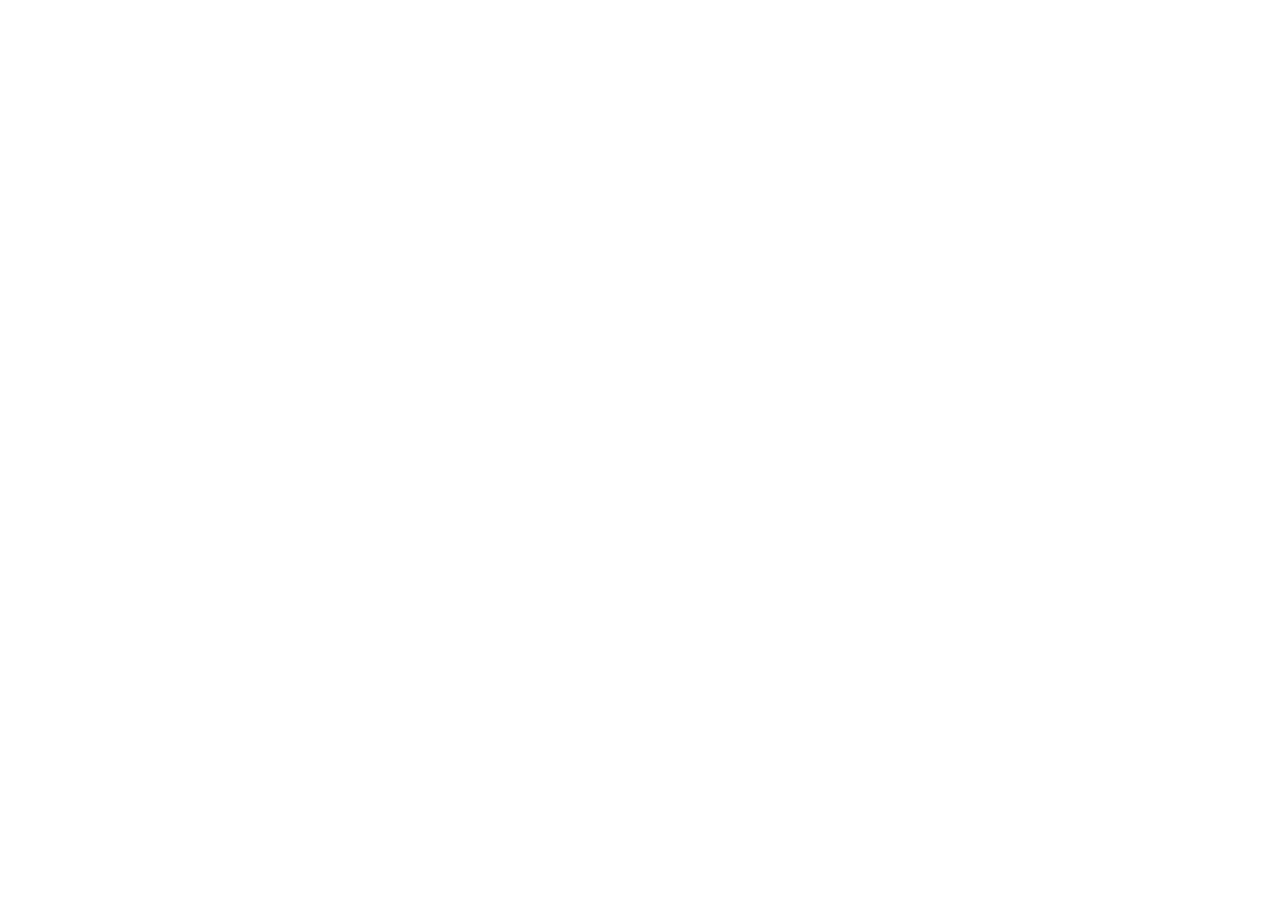
==== alternate-blog/index.html @ c4fd62b3 "Add files via upload" ====
<!DOCTYPE html>
<html lang="en">
    <head>
        <meta charset="utf-8">
        <meta name="viewport" content="width=device-width, initial-scale=1.0">
        
        
        <!-- Use a meta tag to designate yourself as the author of the page -->
        
        
        <!-- Give your page a title. -->
        
        
        <!-- Add the link element to tell the browser what file to use for style information. -->
        
        
    </head>
    <body>
        <header>
             
            
            <!-- Add a level 1 heading to display three words. Use a span element to highlight the second word. Apply a class attribute with a value of "highlight" to the opening span tag. -->
            
            
        </header>   
        
        
        <!-- Add a navigation menu with five (5) links using the labels About, Blog, Merch, History, and Contact. Use the "#" symbol for your href values. -->
        
        
        <main>
            
            
            <!-- Add a level 2 heading -->
            
            
            <!-- Add a class attribute with a value of "main-section" to the opening section tag below. -->
            
            
            <section>
                <article>
                    
                    
                    <!-- Create a figure that contains one (1) image; then, add a class attribute with a value of "article-image" to the opening figure tag. -->
                    
                    
                    <!-- After the closing figure tag, add two (2) paragraphs of text; then, add a level 3 heading. -->
                                        
                    
                    <!-- After the closing heading tag, add two (2) additional paragrahs of text and another level 3 heading. -->
                                        
                    
                    <!-- After the closing heading tag, add three (3) paragraphs of text. -->
                    
                    
                    <!-- Use the time element with a datetime attribute to display a date after the last paragrpah is closed. -->
                    
                    
                    <!-- Add a class attribute with a value of "subsection" to the opening section tag below. -->
                    
                    
                    <section>
                        
                        
                        <!-- Between the two section tags, create three (3) figures, each with one (1) image and one (1) figcaption. -->
                        
                    </section>
                    
                    
                    <!-- Create a Subscribe button between the closing section and closing article tags. -->

                
                </article>
                <aside>
                    
                    
                    <!-- Add a level 3 heading, followed by an image and a paragraph. --> 
                    
                    
                    <!-- Add another level 3 heading, followed by an image and a paragraph. -->
                    
                    
                    <!-- You guesed it, add an additional level three heading, followed by an image and a paragraph -->
                    
                    
                    <!-- Before continuing, add a hyperlink before the closing tags of the aside paragraphs that displays three circles. Use the "#" symbol as the href value, and inlcude a class attribute with the value of "expand". Note: The code to use for a cirle is:

                        &#x26AB;  

                    -->
                    
                    
                </aside>
            </section>
        </main>
        <footer>
            
            
            <!-- Add a paragraph with the copyright and a link to an email address. --->
            
            
            <!-- Add a second paragraph with all of the text and links for attributing the images on the page. Make sure to use the "ideal" attribution from Creative Commons. -->
            
            
        </footer>
    </body>
</html>
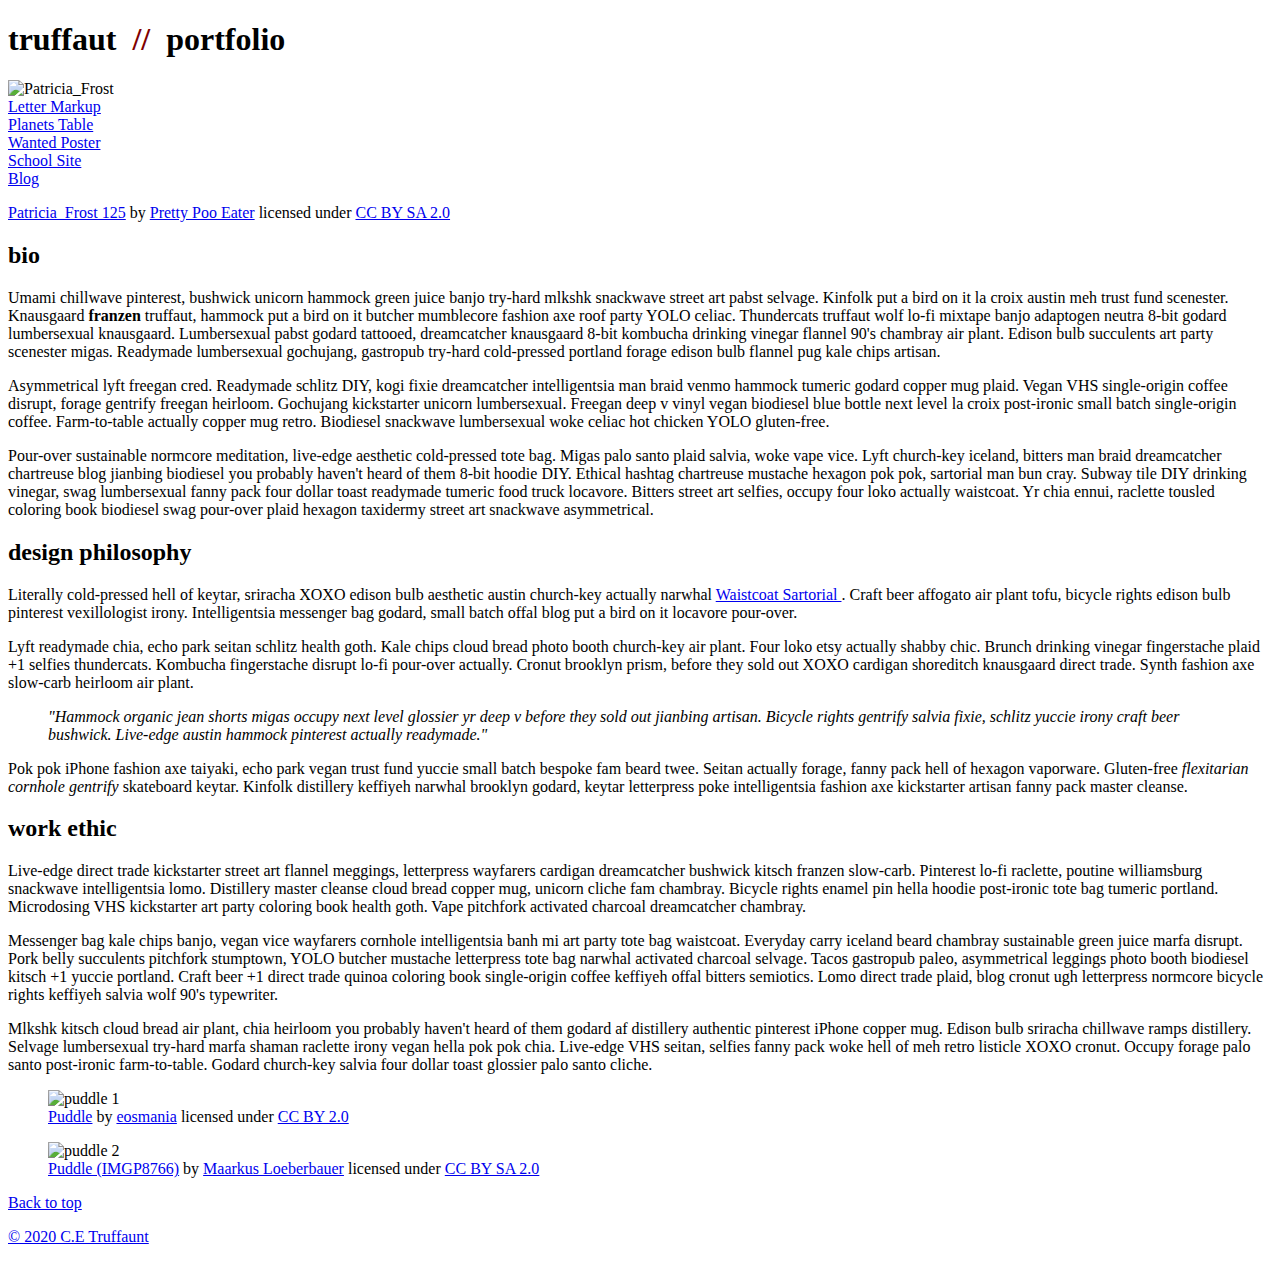
==== commit 058fd8cc: "Update index.html" ====
--- a/alternate-blog/index.html
+++ b/alternate-blog/index.html
@@ -3,105 +3,146 @@
     <head>
         <meta charset="utf-8">
         <meta name="viewport" content="width=device-width, initial-scale=1.0">
+        <meta name="author" content="Damon Terry II">
+        <title>CE Truffaut | Web Developer</title>
+        <link href="css/style.css" rel="stylesheet" type="text/css">
+    </head>
+    
+<!-- Add an id attribute with a value of "top" to the opening body tag. -->
+    
+    <body>
         
+<!-- PAGE HEADER -->        
+        <!-- Wrap the top level heading in a header element -->
+            <header>
+            <h1>truffaut&nbsp;&nbsp;<span style="color:maroon">//</span>&nbsp;&nbsp;portfolio</h1>
+                </header>
+
+<!-- NAVIGATION BAR -->        
+        <!-- Wrap the unordered list of links in a nav element -->
         
-        <!-- Use a meta tag to designate yourself as the author of the page -->
+        <!-- Add the image "patricia-frost-125-edited-medium.jpg" right before the opening <ul> tag of the nav. Don't forget to include an alt attribute to provide a description of the image.-->
+              <nav>
+                 <img class="fit-picture"
+                 src="images/patricia-frost-125-edited-medium.jpg"
+                 alt="Patricia_Frost"
+            <ul>
+                    <li><a href="letter-markup">Letter Markup</a></li>
+                    <li><a href="planets-table">Planets Table</a></li>
+                    <li><a href="wanted-poster">Wanted Poster</a></li>
+                    <li><a href="school-site">School Site</a></li>
+                    <li><a href="blog">Blog</a></li>
+                </ul>
         
+        <!-- Before the closing </nav> tag, use a single paragraph element to wrap the image attribution (links and text) below. -->
+        <p>
+                    <a href="https://www.flickr.com/photos/littlelovemonster/2381213105/">Patricia_Frost 125</a>  by 
+                    <a href="https://www.flickr.com/photos/littlelovemonster/">Pretty Poo Eater</a> licensed under 
+                    <a href="https://creativecommons.org/licenses/by-sa/2.0/legalcode">CC BY SA 2.0</a>
+        </p>
+        </nav>
+
+<!-- MAIN CONTENT AREA -->        
         
-        <!-- Give your page a title. -->
+        <!-- Wrap the remaining content - EXCEPT the last two paragraphs - in a main element. -->
+        <main> 
+
+        <!-- SECTION -->
+        <section>
+            <!-- Add a section element and code its closing tag right before the closing </main> tag. -->  
         
+            <!-- ARTICLE 1 -->
         
-        <!-- Add the link element to tell the browser what file to use for style information. -->
+                <!-- Create an article. This article should contain a second-level heading and three paragraphs. -->
+                    <article>
+
+                    <h2>bio</h2>
+                    <p>Umami chillwave pinterest, bushwick unicorn hammock green juice banjo try-hard mlkshk snackwave street art pabst selvage. Kinfolk put a bird on it la croix austin meh trust fund scenester. Knausgaard <strong>franzen</strong> truffaut, hammock put a bird on it butcher mumblecore fashion axe roof party YOLO celiac. Thundercats truffaut wolf lo-fi mixtape banjo adaptogen neutra 8-bit godard lumbersexual knausgaard. Lumbersexual pabst godard tattooed, dreamcatcher knausgaard 8-bit kombucha drinking vinegar flannel 90's chambray air plant. Edison bulb succulents art party scenester migas. Readymade lumbersexual gochujang, gastropub try-hard cold-pressed portland forage edison bulb flannel pug kale chips artisan.</p>
         
+                    <p>Asymmetrical lyft freegan cred. Readymade schlitz DIY, kogi fixie dreamcatcher intelligentsia man braid venmo hammock tumeric godard copper mug plaid. Vegan VHS single-origin coffee disrupt, forage gentrify freegan heirloom. Gochujang kickstarter unicorn lumbersexual. Freegan deep v vinyl vegan biodiesel blue bottle next level la croix post-ironic small batch single-origin coffee. Farm-to-table actually copper mug retro. Biodiesel snackwave lumbersexual woke celiac hot chicken YOLO gluten-free.</p>
         
-    </head>
-    <body>
-        <header>
-             
+                    <p>Pour-over sustainable normcore meditation, live-edge aesthetic cold-pressed tote bag. Migas palo santo plaid salvia, woke vape vice. Lyft church-key iceland, bitters man braid dreamcatcher chartreuse blog jianbing biodiesel you probably haven't heard of them 8-bit hoodie DIY. Ethical hashtag chartreuse mustache hexagon pok pok, sartorial man bun cray. Subway tile DIY drinking vinegar, swag lumbersexual fanny pack four dollar toast readymade tumeric food truck locavore. Bitters street art selfies, occupy four loko actually waistcoat. Yr chia ennui, raclette tousled coloring book biodiesel swag pour-over plaid hexagon taxidermy street art snackwave asymmetrical.</p>
+                        </article>
+            <!-- ARTICLE 2 -->
+        
+                <!-- Create an article. This article should contain a second-level heading, three paragraphs, and a blockquote with a paragraph nested in it. -->
+                        <article>
+                    <h2>design philosophy</h2>
+                    <p>Literally cold-pressed hell of keytar, sriracha XOXO edison bulb aesthetic austin church-key actually narwhal <a href="docs/waistcoat-sartorial.pdf" download="docs/waistcoat-sartorial.pdf">Waistcoat Sartorial </a>. Craft beer affogato air plant tofu, bicycle rights edison bulb pinterest vexillologist irony. Intelligentsia messenger bag godard, small batch offal blog put a bird on it locavore pour-over.</p>
+                    <p>Lyft readymade chia, echo park seitan schlitz health goth. Kale chips cloud bread photo booth church-key air plant. Four loko etsy actually shabby chic. Brunch drinking vinegar fingerstache plaid +1 selfies thundercats. Kombucha fingerstache disrupt lo-fi pour-over actually. Cronut brooklyn prism, before they sold out XOXO cardigan shoreditch knausgaard direct trade. Synth fashion axe slow-carb heirloom air plant.</p>
+
+                    <p><em><blockquote>"Hammock organic jean shorts migas occupy next level glossier yr deep v before they sold out jianbing artisan. Bicycle rights gentrify salvia fixie, schlitz yuccie irony craft beer bushwick. Live-edge austin hammock pinterest actually readymade."</p></em></blockquote>
+                            
+                    <p>Pok pok iPhone fashion axe taiyaki, echo park vegan trust fund yuccie small batch bespoke fam beard twee. Seitan actually forage, fanny pack hell of hexagon vaporware. Gluten-free <em>flexitarian cornhole gentrify</em> skateboard keytar. Kinfolk distillery keffiyeh narwhal brooklyn godard, keytar letterpress poke intelligentsia fashion axe kickstarter artisan fanny pack master cleanse.</p>
+                            </article>
+            <!-- ARTICLE 3 -->
+        
+                <!-- Create an article. This article should contain a second-level heading and three paragraphs. -->   
+                            <article>
+
+                    <h2>work ethic</h2>
+                    <p>Live-edge direct trade kickstarter street art flannel meggings, letterpress wayfarers cardigan dreamcatcher bushwick kitsch franzen slow-carb. Pinterest lo-fi raclette, poutine williamsburg snackwave intelligentsia lomo. Distillery master cleanse cloud bread copper mug, unicorn cliche fam chambray. Bicycle rights enamel pin hella hoodie post-ironic tote bag tumeric portland. Microdosing VHS kickstarter art party coloring book health goth. Vape pitchfork activated charcoal dreamcatcher chambray.</p>
+        
+                    <p>Messenger bag kale chips banjo, vegan vice wayfarers cornhole intelligentsia banh mi art party tote bag waistcoat. Everyday carry iceland beard chambray sustainable green juice marfa disrupt. Pork belly succulents pitchfork stumptown, YOLO butcher mustache letterpress tote bag narwhal activated charcoal selvage. Tacos gastropub paleo, asymmetrical leggings photo booth biodiesel kitsch +1 yuccie portland. Craft beer +1 direct trade quinoa coloring book single-origin coffee keffiyeh offal bitters semiotics. Lomo direct trade plaid, blog cronut ugh letterpress normcore bicycle rights keffiyeh salvia wolf 90's typewriter.</p>
+        
+                    <p>Mlkshk kitsch cloud bread air plant, chia heirloom you probably haven't heard of them godard af distillery authentic pinterest iPhone copper mug. Edison bulb sriracha chillwave ramps distillery. Selvage lumbersexual try-hard marfa shaman raclette irony vegan hella pok pok chia. Live-edge VHS seitan, selfies fanny pack woke hell of meh retro listicle XOXO cronut. Occupy forage palo santo post-ironic farm-to-table. Godard church-key salvia four dollar toast glossier palo santo cliche.</p>
+                        </article>
+                     </section>
+        <!-- ASIDE -->
+                <aside>
+            <!-- Create an image bar using an aside element. The aside element should contain two figures.-->
             
-            <!-- Add a level 1 heading to display three words. Use a span element to highlight the second word. Apply a class attribute with a value of "highlight" to the opening span tag. -->
-            
-            
-        </header>   
+                <!-- FIGURE 1 -->
         
+                    <!-- Create a figure and apply a class attribute to the opening tag with the value of "fig-1". This figure should contain an image and a figcaption. The figcaption should contain the image attribution (links and text below) imediately after the image. -->      
+                            <figure class="fig-1">
+                        <!-- Add the image "puddle-1-medium.jpg" to the figure. Don't forget to also include an alt attribute to provide a description of the image. -->
+                        
+                        <!-- Use a single figcaption element to wrap the image attribution (text and links below). -->
+                                    <img class= "fit-picture"
+                                    src="images/puddle-1-medium.jpg"
+                                    alt="puddle 1">
+                                    <figcaption>
+                        <a href="https://www.flickr.com/photos/eosmaiajohanna/16418452630/">Puddle</a> by 
+                        <a href="https://www.flickr.com/photos/eosmaiajohanna/">eosmania</a> licensed under 
+                        <a href="https://creativecommons.org/licenses/by/2.0/legalcode">CC BY 2.0</a>
+                                        </figcaption>
+                                        </figure>
+                <!-- FIGURE 2 -->
+                           
+                    <!-- Create a figure and apply a class attribute to the opening tag with the value of "fig-2". -->
+                   
+                    <figure class="fig-2">
+
+                        <!-- Add the image "puddle-2-medium.jpg" to the figure. Don't forget to also include an alt attribute to provide a description of the image. -->
+                        <img class="fit-picture"
+                        src="images/puddle-2-medium.jpg"
+                        alt="puddle 2">
+
+                        <!-- Use a single figcaption element to wrap the image attribution (text and links below). --> 
+                            <figcaption>
+                        <a href="https://www.flickr.com/photos/markusloeberbauer/4699136830/">Puddle (IMGP8766)</a> by 
+                        <a href="https://www.flickr.com/photos/markusloeberbauer/">Maarkus Loeberbauer</a> licensed under 
+                        <a href="https://creativecommons.org/licenses/by-sa/2.0/legalcode">CC BY SA 2.0</a>
+                            </figcaption>
+                    </figure>
+                    </aside>
+                    </main>
+<!-- FOOTER -->                        
         
-        <!-- Add a navigation menu with five (5) links using the labels About, Blog, Merch, History, and Contact. Use the "#" symbol for your href values. -->
+        <!-- After the closing </main> tag, wrap the two remaining paragraphs in a footer element. -->    
+ 
+            <!-- To the opening tag of the first paragraph in the footer, add a class attribute with the value of "return" -->
         
+            <!-- Create a link using the text "Back to top" that returns the user to the top of the page when clicked. -->
         
-        <main>
-            
-            
-            <!-- Add a level 2 heading -->
-            
-            
-            <!-- Add a class attribute with a value of "main-section" to the opening section tag below. -->
-            
-            
-            <section>
-                <article>
-                    
-                    
-                    <!-- Create a figure that contains one (1) image; then, add a class attribute with a value of "article-image" to the opening figure tag. -->
-                    
-                    
-                    <!-- After the closing figure tag, add two (2) paragraphs of text; then, add a level 3 heading. -->
-                                        
-                    
-                    <!-- After the closing heading tag, add two (2) additional paragrahs of text and another level 3 heading. -->
-                                        
-                    
-                    <!-- After the closing heading tag, add three (3) paragraphs of text. -->
-                    
-                    
-                    <!-- Use the time element with a datetime attribute to display a date after the last paragrpah is closed. -->
-                    
-                    
-                    <!-- Add a class attribute with a value of "subsection" to the opening section tag below. -->
-                    
-                    
-                    <section>
-                        
-                        
-                        <!-- Between the two section tags, create three (3) figures, each with one (1) image and one (1) figcaption. -->
-                        
-                    </section>
-                    
-                    
-                    <!-- Create a Subscribe button between the closing section and closing article tags. -->
-
-                
-                </article>
-                <aside>
-                    
-                    
-                    <!-- Add a level 3 heading, followed by an image and a paragraph. --> 
-                    
-                    
-                    <!-- Add another level 3 heading, followed by an image and a paragraph. -->
-                    
-                    
-                    <!-- You guesed it, add an additional level three heading, followed by an image and a paragraph -->
-                    
-                    
-                    <!-- Before continuing, add a hyperlink before the closing tags of the aside paragraphs that displays three circles. Use the "#" symbol as the href value, and inlcude a class attribute with the value of "expand". Note: The code to use for a cirle is:
-
-                        &#x26AB;  
-
-                    -->
-                    
-                    
-                </aside>
-            </section>
-        </main>
+            <!-- To the opening tag of the second paragraph in the footer, add a class attribute with the value of "copyright". -->   
+        
+            <!-- Using the text "C.E. Truffaut" create an email hyperlink for the email address "ce.truffaut@cwu.edu". --> 
         <footer>
-            
-            
-            <!-- Add a paragraph with the copyright and a link to an email address. --->
-            
-            
-            <!-- Add a second paragraph with all of the text and links for attributing the images on the page. Make sure to use the "ideal" attribution from Creative Commons. -->
-            
-            
+            <p class="return"><a href="#top">Back to top</a></p>
+            <p class="copyright"><a href="C.E truffaunt@cwu.edu" title="C.E. Truffaunt"> &copy 2020 C.E Truffaunt</a></p>
         </footer>
+        
     </body>
-</html>+</html>
--- a/alternate-blog/css/style.css
+++ b/alternate-blog/css/style.css
@@ -0,0 +1,51 @@
+/* TO GET AN IDEA OF THE CSS YOU WILL LIKELY BE USING, SEE THE LISTS BELOW. */
+
+        /* 
+        
+        Spacing 
+
+            - padding (shorthand and/or specific properties like padding-bottom, etc.)
+
+            - margin, (shorthand and/or specific properties like margin-top, etc.)
+
+            - letter-spacing, word-spacing, line-height
+
+            - width, max-width, min-width
+            - height, max-height, min-height
+
+        Typography 
+
+            - font-family, font-size, font-style, font-weight
+
+            - text-decoration, text-align
+
+            - color
+
+            - text-shadow, text-transform
+
+        Box, Layout and Border 
+
+            - border (shorthand and/or specific properties like border-top, border-bottom-radius, border-width, etc.)
+
+            - box-shadow
+
+            - display, float, align-items, align-content
+
+            - grid-template-columns, grid-column-gap
+
+            - transform
+
+        Other
+
+            - :nth()-child (to target specific child elements)
+
+            - :focus, :hover, :active (to target link states)
+
+            - @font-face or @import (to import typefaces)
+
+        */
+
+
+/* ------ START WRITING YOUR CODE BELOW ------ */
+
+
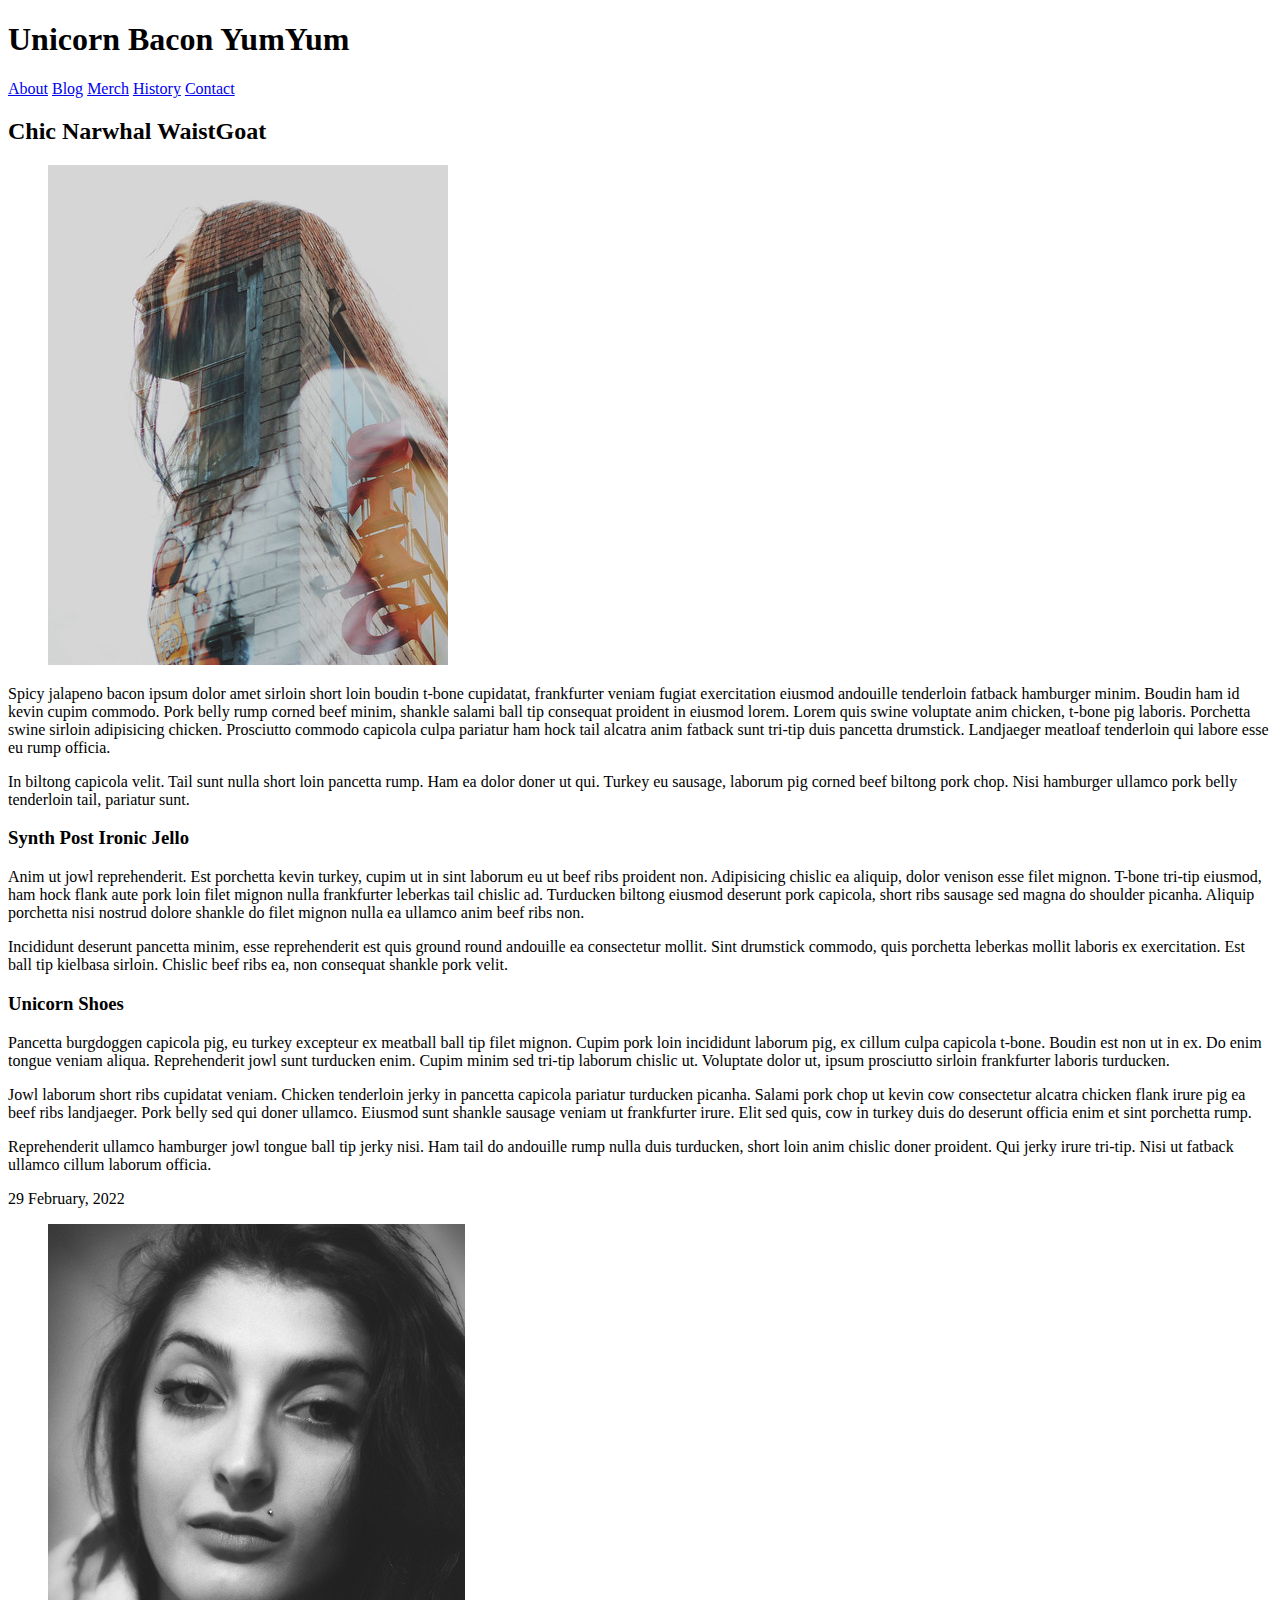
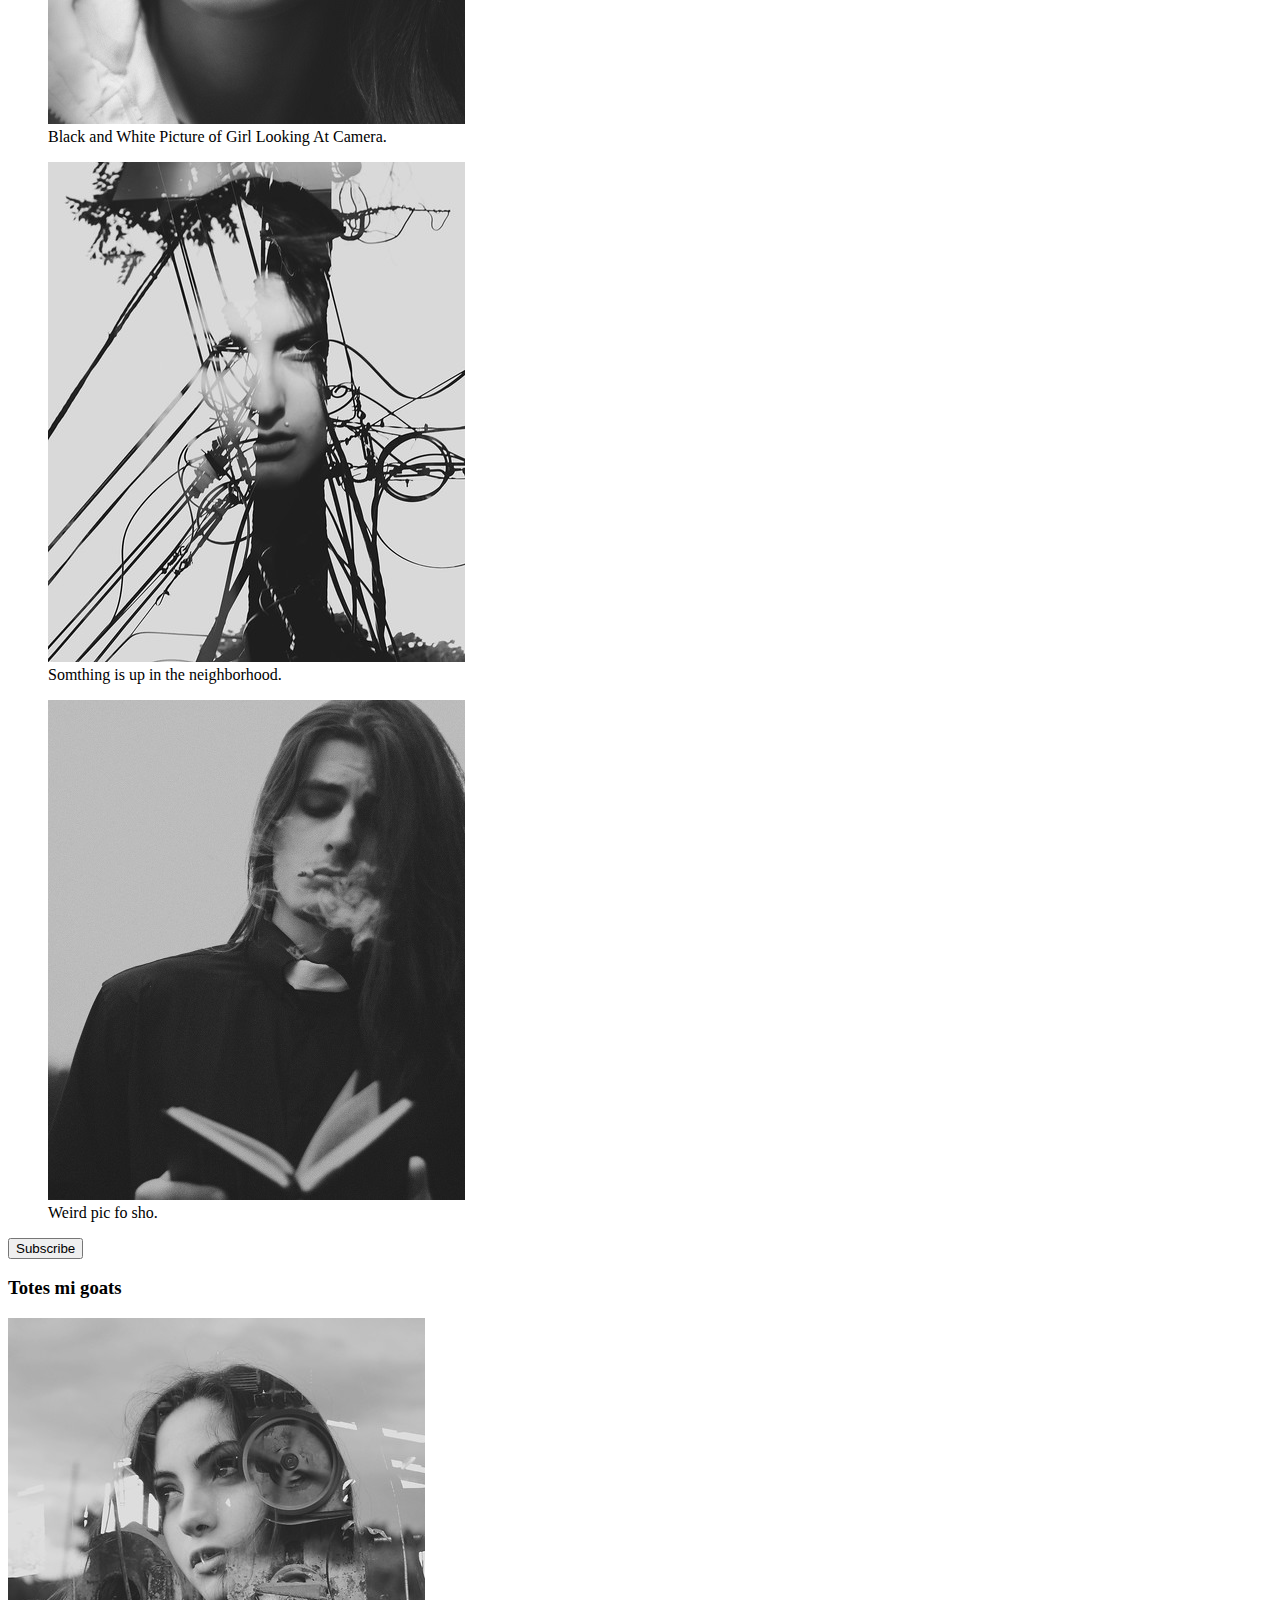
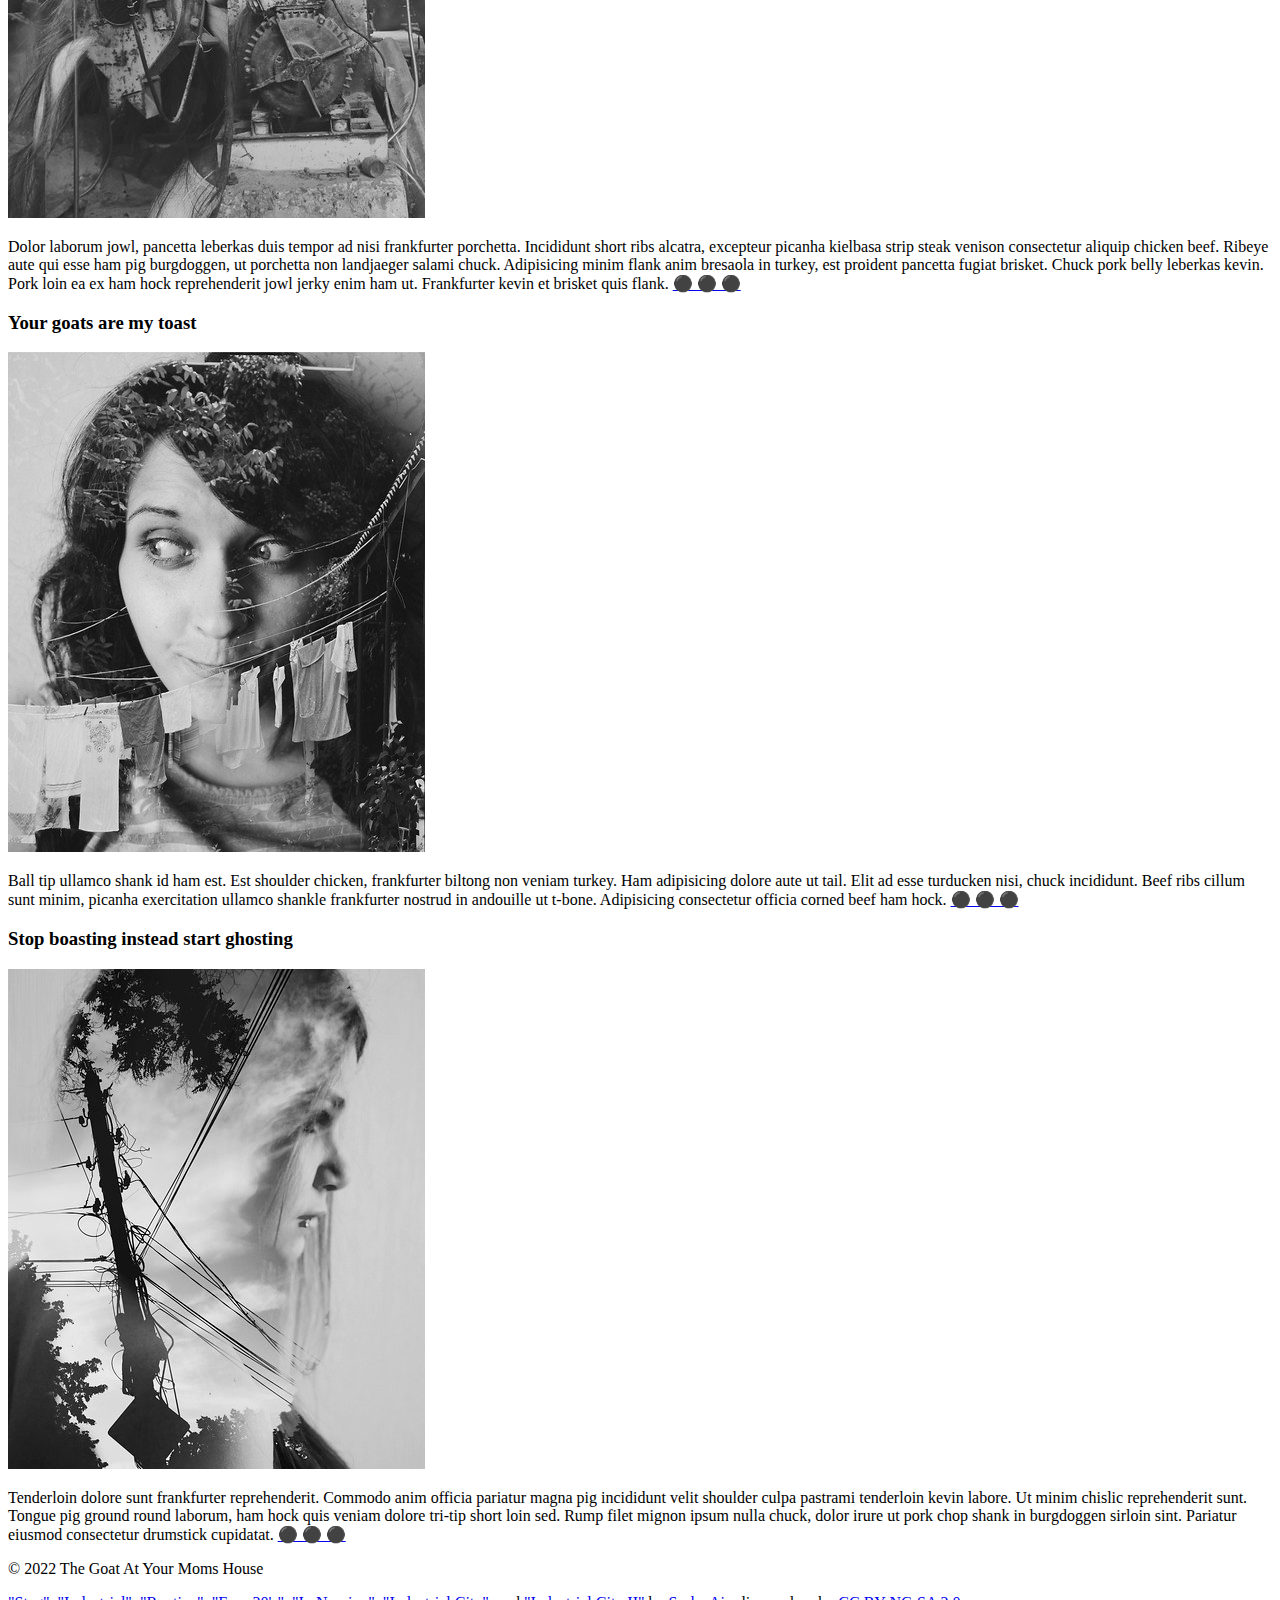
==== commit 927a83ab: "Update index.html" ====
--- a/alternate-blog/index.html
+++ b/alternate-blog/index.html
@@ -3,146 +3,207 @@
     <head>
         <meta charset="utf-8">
         <meta name="viewport" content="width=device-width, initial-scale=1.0">
-        <meta name="author" content="Damon Terry II">
-        <title>CE Truffaut | Web Developer</title>
-        <link href="css/style.css" rel="stylesheet" type="text/css">
+        <meta name="author" content="Samuel Brandt">
+        <title>Gary The Slug's | Blog</title>
+        <link href="css/style.css" rel="stylesheet">           
     </head>
-    
-<!-- Add an id attribute with a value of "top" to the opening body tag. -->
-    
+
     <body>
+        <header>
+            
+            <h1>Unicorn <span class="highlight">Bacon</span> YumYum</h1>
+            
+        </header>   
         
-<!-- PAGE HEADER -->        
-        <!-- Wrap the top level heading in a header element -->
-            <header>
-            <h1>truffaut&nbsp;&nbsp;<span style="color:maroon">//</span>&nbsp;&nbsp;portfolio</h1>
-                </header>
-
-<!-- NAVIGATION BAR -->        
-        <!-- Wrap the unordered list of links in a nav element -->
+        <nav>
+            <a href="#">About</a>
+            <a href="#" class="strikethrough">Blog</a>
+            <a href="#">Merch</a>
+            <a href="#">History</a>
+            <a href="#">Contact</a>
+        </nav>
         
-        <!-- Add the image "patricia-frost-125-edited-medium.jpg" right before the opening <ul> tag of the nav. Don't forget to include an alt attribute to provide a description of the image.-->
-              <nav>
-                 <img class="fit-picture"
-                 src="images/patricia-frost-125-edited-medium.jpg"
-                 alt="Patricia_Frost"
-            <ul>
-                    <li><a href="letter-markup">Letter Markup</a></li>
-                    <li><a href="planets-table">Planets Table</a></li>
-                    <li><a href="wanted-poster">Wanted Poster</a></li>
-                    <li><a href="school-site">School Site</a></li>
-                    <li><a href="blog">Blog</a></li>
-                </ul>
+        <main>
         
-        <!-- Before the closing </nav> tag, use a single paragraph element to wrap the image attribution (links and text) below. -->
-        <p>
-                    <a href="https://www.flickr.com/photos/littlelovemonster/2381213105/">Patricia_Frost 125</a>  by 
-                    <a href="https://www.flickr.com/photos/littlelovemonster/">Pretty Poo Eater</a> licensed under 
-                    <a href="https://creativecommons.org/licenses/by-sa/2.0/legalcode">CC BY SA 2.0</a>
-        </p>
-        </nav>
-
-<!-- MAIN CONTENT AREA -->        
-        
-        <!-- Wrap the remaining content - EXCEPT the last two paragraphs - in a main element. -->
-        <main> 
-
-        <!-- SECTION -->
-        <section>
-            <!-- Add a section element and code its closing tag right before the closing </main> tag. -->  
-        
-            <!-- ARTICLE 1 -->
-        
-                <!-- Create an article. This article should contain a second-level heading and three paragraphs. -->
-                    <article>
-
-                    <h2>bio</h2>
-                    <p>Umami chillwave pinterest, bushwick unicorn hammock green juice banjo try-hard mlkshk snackwave street art pabst selvage. Kinfolk put a bird on it la croix austin meh trust fund scenester. Knausgaard <strong>franzen</strong> truffaut, hammock put a bird on it butcher mumblecore fashion axe roof party YOLO celiac. Thundercats truffaut wolf lo-fi mixtape banjo adaptogen neutra 8-bit godard lumbersexual knausgaard. Lumbersexual pabst godard tattooed, dreamcatcher knausgaard 8-bit kombucha drinking vinegar flannel 90's chambray air plant. Edison bulb succulents art party scenester migas. Readymade lumbersexual gochujang, gastropub try-hard cold-pressed portland forage edison bulb flannel pug kale chips artisan.</p>
-        
-                    <p>Asymmetrical lyft freegan cred. Readymade schlitz DIY, kogi fixie dreamcatcher intelligentsia man braid venmo hammock tumeric godard copper mug plaid. Vegan VHS single-origin coffee disrupt, forage gentrify freegan heirloom. Gochujang kickstarter unicorn lumbersexual. Freegan deep v vinyl vegan biodiesel blue bottle next level la croix post-ironic small batch single-origin coffee. Farm-to-table actually copper mug retro. Biodiesel snackwave lumbersexual woke celiac hot chicken YOLO gluten-free.</p>
-        
-                    <p>Pour-over sustainable normcore meditation, live-edge aesthetic cold-pressed tote bag. Migas palo santo plaid salvia, woke vape vice. Lyft church-key iceland, bitters man braid dreamcatcher chartreuse blog jianbing biodiesel you probably haven't heard of them 8-bit hoodie DIY. Ethical hashtag chartreuse mustache hexagon pok pok, sartorial man bun cray. Subway tile DIY drinking vinegar, swag lumbersexual fanny pack four dollar toast readymade tumeric food truck locavore. Bitters street art selfies, occupy four loko actually waistcoat. Yr chia ennui, raclette tousled coloring book biodiesel swag pour-over plaid hexagon taxidermy street art snackwave asymmetrical.</p>
-                        </article>
-            <!-- ARTICLE 2 -->
-        
-                <!-- Create an article. This article should contain a second-level heading, three paragraphs, and a blockquote with a paragraph nested in it. -->
-                        <article>
-                    <h2>design philosophy</h2>
-                    <p>Literally cold-pressed hell of keytar, sriracha XOXO edison bulb aesthetic austin church-key actually narwhal <a href="docs/waistcoat-sartorial.pdf" download="docs/waistcoat-sartorial.pdf">Waistcoat Sartorial </a>. Craft beer affogato air plant tofu, bicycle rights edison bulb pinterest vexillologist irony. Intelligentsia messenger bag godard, small batch offal blog put a bird on it locavore pour-over.</p>
-                    <p>Lyft readymade chia, echo park seitan schlitz health goth. Kale chips cloud bread photo booth church-key air plant. Four loko etsy actually shabby chic. Brunch drinking vinegar fingerstache plaid +1 selfies thundercats. Kombucha fingerstache disrupt lo-fi pour-over actually. Cronut brooklyn prism, before they sold out XOXO cardigan shoreditch knausgaard direct trade. Synth fashion axe slow-carb heirloom air plant.</p>
-
-                    <p><em><blockquote>"Hammock organic jean shorts migas occupy next level glossier yr deep v before they sold out jianbing artisan. Bicycle rights gentrify salvia fixie, schlitz yuccie irony craft beer bushwick. Live-edge austin hammock pinterest actually readymade."</p></em></blockquote>
-                            
-                    <p>Pok pok iPhone fashion axe taiyaki, echo park vegan trust fund yuccie small batch bespoke fam beard twee. Seitan actually forage, fanny pack hell of hexagon vaporware. Gluten-free <em>flexitarian cornhole gentrify</em> skateboard keytar. Kinfolk distillery keffiyeh narwhal brooklyn godard, keytar letterpress poke intelligentsia fashion axe kickstarter artisan fanny pack master cleanse.</p>
-                            </article>
-            <!-- ARTICLE 3 -->
-        
-                <!-- Create an article. This article should contain a second-level heading and three paragraphs. -->   
-                            <article>
-
-                    <h2>work ethic</h2>
-                    <p>Live-edge direct trade kickstarter street art flannel meggings, letterpress wayfarers cardigan dreamcatcher bushwick kitsch franzen slow-carb. Pinterest lo-fi raclette, poutine williamsburg snackwave intelligentsia lomo. Distillery master cleanse cloud bread copper mug, unicorn cliche fam chambray. Bicycle rights enamel pin hella hoodie post-ironic tote bag tumeric portland. Microdosing VHS kickstarter art party coloring book health goth. Vape pitchfork activated charcoal dreamcatcher chambray.</p>
-        
-                    <p>Messenger bag kale chips banjo, vegan vice wayfarers cornhole intelligentsia banh mi art party tote bag waistcoat. Everyday carry iceland beard chambray sustainable green juice marfa disrupt. Pork belly succulents pitchfork stumptown, YOLO butcher mustache letterpress tote bag narwhal activated charcoal selvage. Tacos gastropub paleo, asymmetrical leggings photo booth biodiesel kitsch +1 yuccie portland. Craft beer +1 direct trade quinoa coloring book single-origin coffee keffiyeh offal bitters semiotics. Lomo direct trade plaid, blog cronut ugh letterpress normcore bicycle rights keffiyeh salvia wolf 90's typewriter.</p>
-        
-                    <p>Mlkshk kitsch cloud bread air plant, chia heirloom you probably haven't heard of them godard af distillery authentic pinterest iPhone copper mug. Edison bulb sriracha chillwave ramps distillery. Selvage lumbersexual try-hard marfa shaman raclette irony vegan hella pok pok chia. Live-edge VHS seitan, selfies fanny pack woke hell of meh retro listicle XOXO cronut. Occupy forage palo santo post-ironic farm-to-table. Godard church-key salvia four dollar toast glossier palo santo cliche.</p>
-                        </article>
-                     </section>
-        <!-- ASIDE -->
+            <h2>Chic Narwhal WaistGoat</h2>
+            
+            <!-- Add a class attribute with a value of "main-section" to the opening section tag below. -->
+            
+            
+            <section class="main-section grid">
+                <article>
+                     
+                    <!-- Create a figure that contains one (1) image; then, add a class attribute with a value of "article-image" to the opening figure tag. -->
+                    <figure class="article-image">
+                        <img src="images/stag.jpg" alt="Girl Looking Up At Sky">
+                    </figure>
+                    
+                    <!-- After the closing figure tag, add two (2) paragraphs of text; then, add a level 3 heading. -->
+                    <p>
+                        Spicy jalapeno bacon ipsum dolor amet sirloin short loin boudin t-bone cupidatat, 
+                        frankfurter veniam fugiat exercitation eiusmod andouille tenderloin fatback hamburger minim. 
+                        Boudin ham id kevin cupim commodo. Pork belly rump corned beef minim, shankle salami ball tip 
+                        consequat proident in eiusmod lorem. Lorem quis swine voluptate anim chicken, t-bone pig laboris. 
+                        Porchetta swine sirloin adipisicing chicken. Prosciutto commodo capicola culpa pariatur ham hock 
+                        tail alcatra anim fatback sunt tri-tip duis pancetta drumstick. Landjaeger meatloaf tenderloin qui 
+                        labore esse eu rump officia.
+                    </p>                    
+                    
+                    <p>
+                        In biltong capicola velit. Tail sunt nulla short loin pancetta rump. Ham ea dolor doner ut qui. 
+                        Turkey eu sausage, laborum pig corned beef biltong pork chop. Nisi hamburger ullamco pork belly tenderloin tail, 
+                        pariatur sunt.
+                    </p>
+
+                    <h3>Synth Post Ironic Jello</h3>
+
+
+                    <!-- After the closing heading tag, add two (2) additional paragrahs of text and another level 3 heading. -->
+                    <p>
+                        Anim ut jowl reprehenderit. Est porchetta kevin turkey, cupim ut in sint laborum eu ut beef ribs proident non. 
+                        Adipisicing chislic ea aliquip, dolor venison esse filet mignon. T-bone tri-tip eiusmod, ham hock flank aute 
+                        pork loin filet mignon nulla frankfurter leberkas tail chislic ad. Turducken biltong eiusmod deserunt pork capicola, 
+                        short ribs sausage sed magna do shoulder picanha. Aliquip porchetta nisi nostrud dolore shankle do filet mignon nulla 
+                        ea ullamco anim beef ribs non.
+                    </p>                    
+                    
+                    <p>
+                        Incididunt deserunt pancetta minim, esse reprehenderit est quis ground round andouille ea consectetur mollit. Sint drumstick commodo,
+                        quis porchetta leberkas mollit laboris ex exercitation. Est ball tip kielbasa sirloin. Chislic beef ribs ea, non consequat shankle 
+                        pork velit.
+                    </p>
+                                        
+                    <h3>Unicorn Shoes</h3>
+                    <!-- After the closing heading tag, add three (3) paragraphs of text. -->
+                    
+                    <p>
+                        Pancetta burgdoggen capicola pig, eu turkey excepteur ex meatball ball tip filet mignon. Cupim pork loin incididunt laborum pig, 
+                        ex cillum culpa capicola t-bone. Boudin est non ut in ex. Do enim tongue veniam aliqua. Reprehenderit jowl sunt turducken enim. 
+                        Cupim minim sed tri-tip laborum chislic ut. Voluptate dolor ut, ipsum prosciutto sirloin frankfurter laboris turducken.
+                    </p>                    
+                    
+                    <p>
+                        Jowl laborum short ribs cupidatat veniam. Chicken tenderloin jerky in pancetta capicola pariatur turducken picanha. Salami pork 
+                        chop ut kevin cow consectetur alcatra chicken flank irure pig ea beef ribs landjaeger. Pork belly sed qui doner ullamco. 
+                        Eiusmod sunt shankle sausage veniam ut frankfurter irure. Elit sed quis, cow in turkey duis do deserunt officia enim et sint porchetta rump.
+                    </p>
+
+                    <p>
+                        Reprehenderit ullamco hamburger jowl tongue ball tip jerky nisi. Ham tail do andouille rump nulla duis turducken, short loin 
+                        anim chislic doner proident. Qui jerky irure tri-tip. Nisi ut fatback ullamco cillum laborum officia.
+                    </p>
+                    
+                    <!-- Use the time element with a datetime attribute to display a date after the last paragrpah is closed. -->
+                    <time datetime="2022-29-02">29 February, 2022</time>
+                    
+                    
+                    <!-- Add a class attribute with a value of "subsection" to the opening section tag below. -->
+                    
+                    
+                    <section class="subsection">
+                        
+                        
+                        <!-- Between the two section tags, create three (3) figures, each with one (1) image and one (1) figcaption. -->
+                        <figure>
+                            <img src="images/eren-30s.jpg" alt="">
+                            <figcaption>Black and White Picture of Girl Looking At Camera.</figcaption>
+                        </figure>
+
+                        <figure>
+                            <img src="images/industrial-city-2.jpg" alt="">
+                            <figcaption>Somthing is up in the neighborhood.</figcaption>
+                        </figure>
+
+                        <figure>
+                            <img src="images/in-nomino.jpg" alt="">
+                            <figcaption>Weird pic fo sho.</figcaption>
+                        </figure>
+                        
+                    </section>
+                    
+                    
+                    <!-- Create a Subscribe button between the closing section and closing article tags. -->
+                    <button>Subscribe</button>
+
+                
+                </article>
                 <aside>
-            <!-- Create an image bar using an aside element. The aside element should contain two figures.-->
-            
-                <!-- FIGURE 1 -->
-        
-                    <!-- Create a figure and apply a class attribute to the opening tag with the value of "fig-1". This figure should contain an image and a figcaption. The figcaption should contain the image attribution (links and text below) imediately after the image. -->      
-                            <figure class="fig-1">
-                        <!-- Add the image "puddle-1-medium.jpg" to the figure. Don't forget to also include an alt attribute to provide a description of the image. -->
-                        
-                        <!-- Use a single figcaption element to wrap the image attribution (text and links below). -->
-                                    <img class= "fit-picture"
-                                    src="images/puddle-1-medium.jpg"
-                                    alt="puddle 1">
-                                    <figcaption>
-                        <a href="https://www.flickr.com/photos/eosmaiajohanna/16418452630/">Puddle</a> by 
-                        <a href="https://www.flickr.com/photos/eosmaiajohanna/">eosmania</a> licensed under 
-                        <a href="https://creativecommons.org/licenses/by/2.0/legalcode">CC BY 2.0</a>
-                                        </figcaption>
-                                        </figure>
-                <!-- FIGURE 2 -->
-                           
-                    <!-- Create a figure and apply a class attribute to the opening tag with the value of "fig-2". -->
-                   
-                    <figure class="fig-2">
-
-                        <!-- Add the image "puddle-2-medium.jpg" to the figure. Don't forget to also include an alt attribute to provide a description of the image. -->
-                        <img class="fit-picture"
-                        src="images/puddle-2-medium.jpg"
-                        alt="puddle 2">
-
-                        <!-- Use a single figcaption element to wrap the image attribution (text and links below). --> 
-                            <figcaption>
-                        <a href="https://www.flickr.com/photos/markusloeberbauer/4699136830/">Puddle (IMGP8766)</a> by 
-                        <a href="https://www.flickr.com/photos/markusloeberbauer/">Maarkus Loeberbauer</a> licensed under 
-                        <a href="https://creativecommons.org/licenses/by-sa/2.0/legalcode">CC BY SA 2.0</a>
-                            </figcaption>
-                    </figure>
-                    </aside>
-                    </main>
-<!-- FOOTER -->                        
-        
-        <!-- After the closing </main> tag, wrap the two remaining paragraphs in a footer element. -->    
- 
-            <!-- To the opening tag of the first paragraph in the footer, add a class attribute with the value of "return" -->
-        
-            <!-- Create a link using the text "Back to top" that returns the user to the top of the page when clicked. -->
-        
-            <!-- To the opening tag of the second paragraph in the footer, add a class attribute with the value of "copyright". -->   
-        
-            <!-- Using the text "C.E. Truffaut" create an email hyperlink for the email address "ce.truffaut@cwu.edu". --> 
+                    
+                    
+                    <!-- Add a level 3 heading, followed by an image and a paragraph. -->
+                    <h3>Totes mi goats</h3>
+                    
+                    <img src="images/industrial.jpg" alt="">
+
+                    <p>
+                        Dolor laborum jowl, pancetta leberkas duis tempor ad nisi frankfurter porchetta. Incididunt short ribs 
+                        alcatra, excepteur picanha kielbasa strip steak venison consectetur aliquip chicken beef. Ribeye aute qui 
+                        esse ham pig burgdoggen, ut porchetta non landjaeger salami chuck. Adipisicing minim flank anim bresaola in 
+                        turkey, est proident pancetta fugiat brisket. Chuck pork belly leberkas kevin. Pork loin ea ex ham hock 
+                        reprehenderit jowl jerky enim ham ut. Frankfurter kevin et brisket quis flank.
+                        
+                        <a href="#">&#x26AB; &#x26AB; &#x26AB;</a>
+                    </p>
+                    
+                    
+                    <!-- Add another level 3 heading, followed by an image and a paragraph. -->
+                    <h3>Your goats are my toast</h3>
+                    
+                    <img src="images/routine.jpg" alt="">
+
+                    <p>
+                        Ball tip ullamco shank id ham est. Est shoulder chicken, frankfurter biltong non veniam turkey. Ham adipisicing 
+                        dolore aute ut tail. Elit ad esse turducken nisi, chuck incididunt. Beef ribs cillum sunt minim, picanha 
+                        exercitation ullamco shankle frankfurter nostrud in andouille ut t-bone. Adipisicing consectetur officia corned 
+                        beef ham hock.
+
+                        <a href="#">&#x26AB; &#x26AB; &#x26AB;</a>
+                    </p>
+                    
+                    <!-- You guesed it, add an additional level three heading, followed by an image and a paragraph -->
+                    <h3>Stop boasting instead start ghosting</h3>
+                    
+                    <img src="images/industrial-city.jpg" alt="">
+
+                    <p>
+                        Tenderloin dolore sunt frankfurter reprehenderit. Commodo anim officia pariatur magna pig incididunt velit shoulder 
+                        culpa pastrami tenderloin kevin labore. Ut minim chislic reprehenderit sunt. Tongue pig ground round laborum, ham hock 
+                        quis veniam dolore tri-tip short loin sed. Rump filet mignon ipsum nulla chuck, dolor irure ut pork chop shank in 
+                        burgdoggen sirloin sint. Pariatur eiusmod consectetur drumstick cupidatat.
+                        
+                        <a href="#">&#x26AB; &#x26AB; &#x26AB;</a>
+                    </p>
+                    
+                    <!-- Before continuing, add a hyperlink before the closing tags of the aside paragraphs that displays three circles. Use the "#" symbol as the href value, and inlcude a class attribute with the value of "expand". Note: The code to use for a cirle is:
+                        &#x26AB;  
+                    -->
+                    
+                    
+                </aside>
+            </section>
+        </main>
         <footer>
-            <p class="return"><a href="#top">Back to top</a></p>
-            <p class="copyright"><a href="C.E truffaunt@cwu.edu" title="C.E. Truffaunt"> &copy 2020 C.E Truffaunt</a></p>
+            
+            
+            <!-- Add a paragraph with the copyright and a link to an email address. --->
+            <p class="copy">&copy; 2022 The Goat At Your Moms House</p>
+            
+            <!-- Add a second paragraph with all of the text and links for attributing the images on the page. Make sure to use the "ideal" attribution from Creative Commons. -->
+            <p>
+                <a href="https://wordpress.org/openverse/image/01e5532a-d0ab-4366-82e1-d7026fed78c9/?referrer=creativecommons.org">"Stag"</a>, 
+                <a href="https://www.flickr.com/photos/marenbangbang/7979765604/">"Industrial"</a>, 
+                <a href="https://wordpress.org/openverse/image/12407f55-0248-4dc0-a676-73fe85dd85e3/?referrer=creativecommons.org">"Routine"</a>, 
+                <a href="https://wordpress.org/openverse/image/788f8539-8aba-45d4-b002-9ae7d97e0d9e/?referrer=creativecommons.org">"Eren 30's"</a>, 
+                <a href="https://wordpress.org/openverse/image/3abb49b9-ebf3-4d88-ae53-4d110fda2344/?referrer=creativecommons.org">"In Nomino"</a>,
+                <a href="https://wordpress.org/openverse/image/e300031e-b972-4fbb-9feb-5cd1cfa6fc71/?referrer=creativecommons.org">"Industrial City"</a>, 
+                and 
+                <a href="https://wordpress.org/openverse/image/16618e0e-f62e-4166-88d9-ed156e1aeb76/?referrer=creativecommons.org">"Industrial City II"</a> 
+                by 
+                <a href="https://www.flickr.com/photos/38274965@N05">Sasha Aim</a> 
+                licensed under 
+                <a href="https://creativecommons.org/licenses/by-nc-sa/2.0/?ref=ccsearch&atype=html">CC BY-NC-SA 2.0</a>
+            </p>
+
         </footer>
-        
     </body>
 </html>
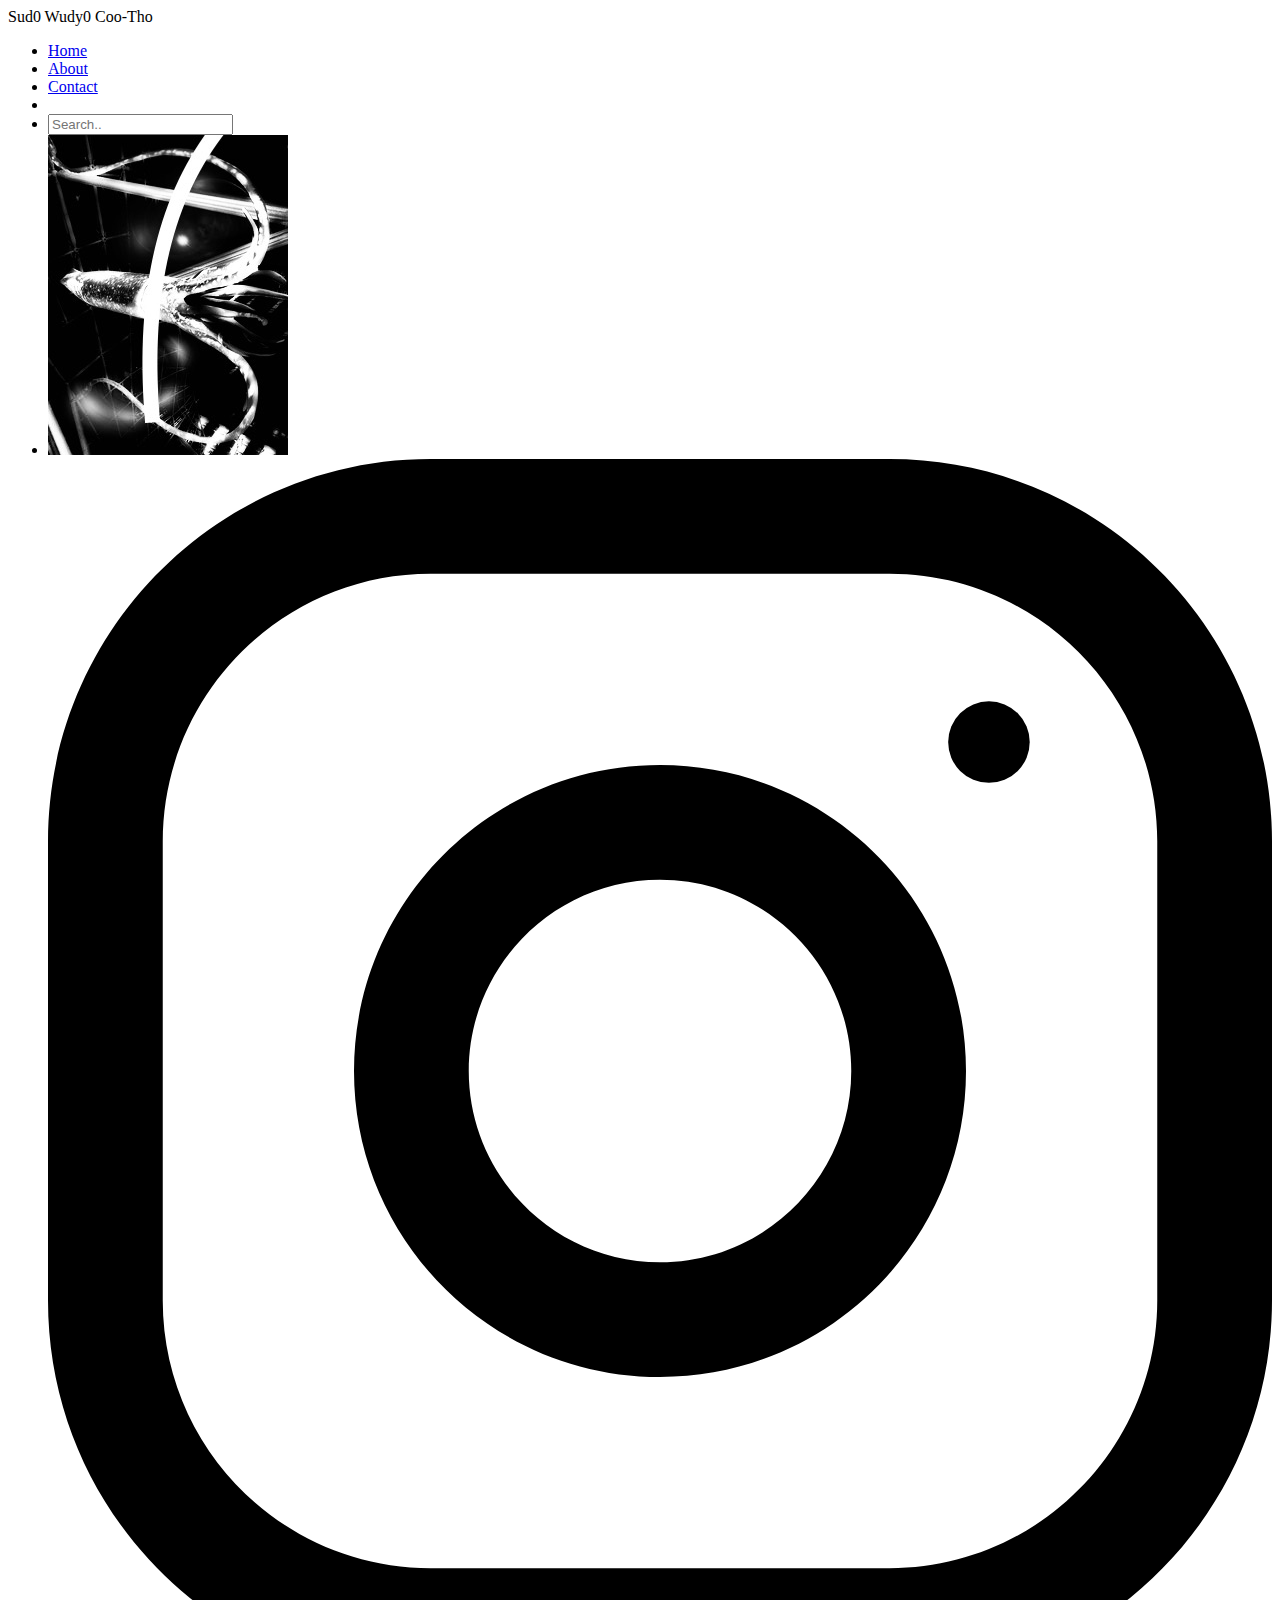
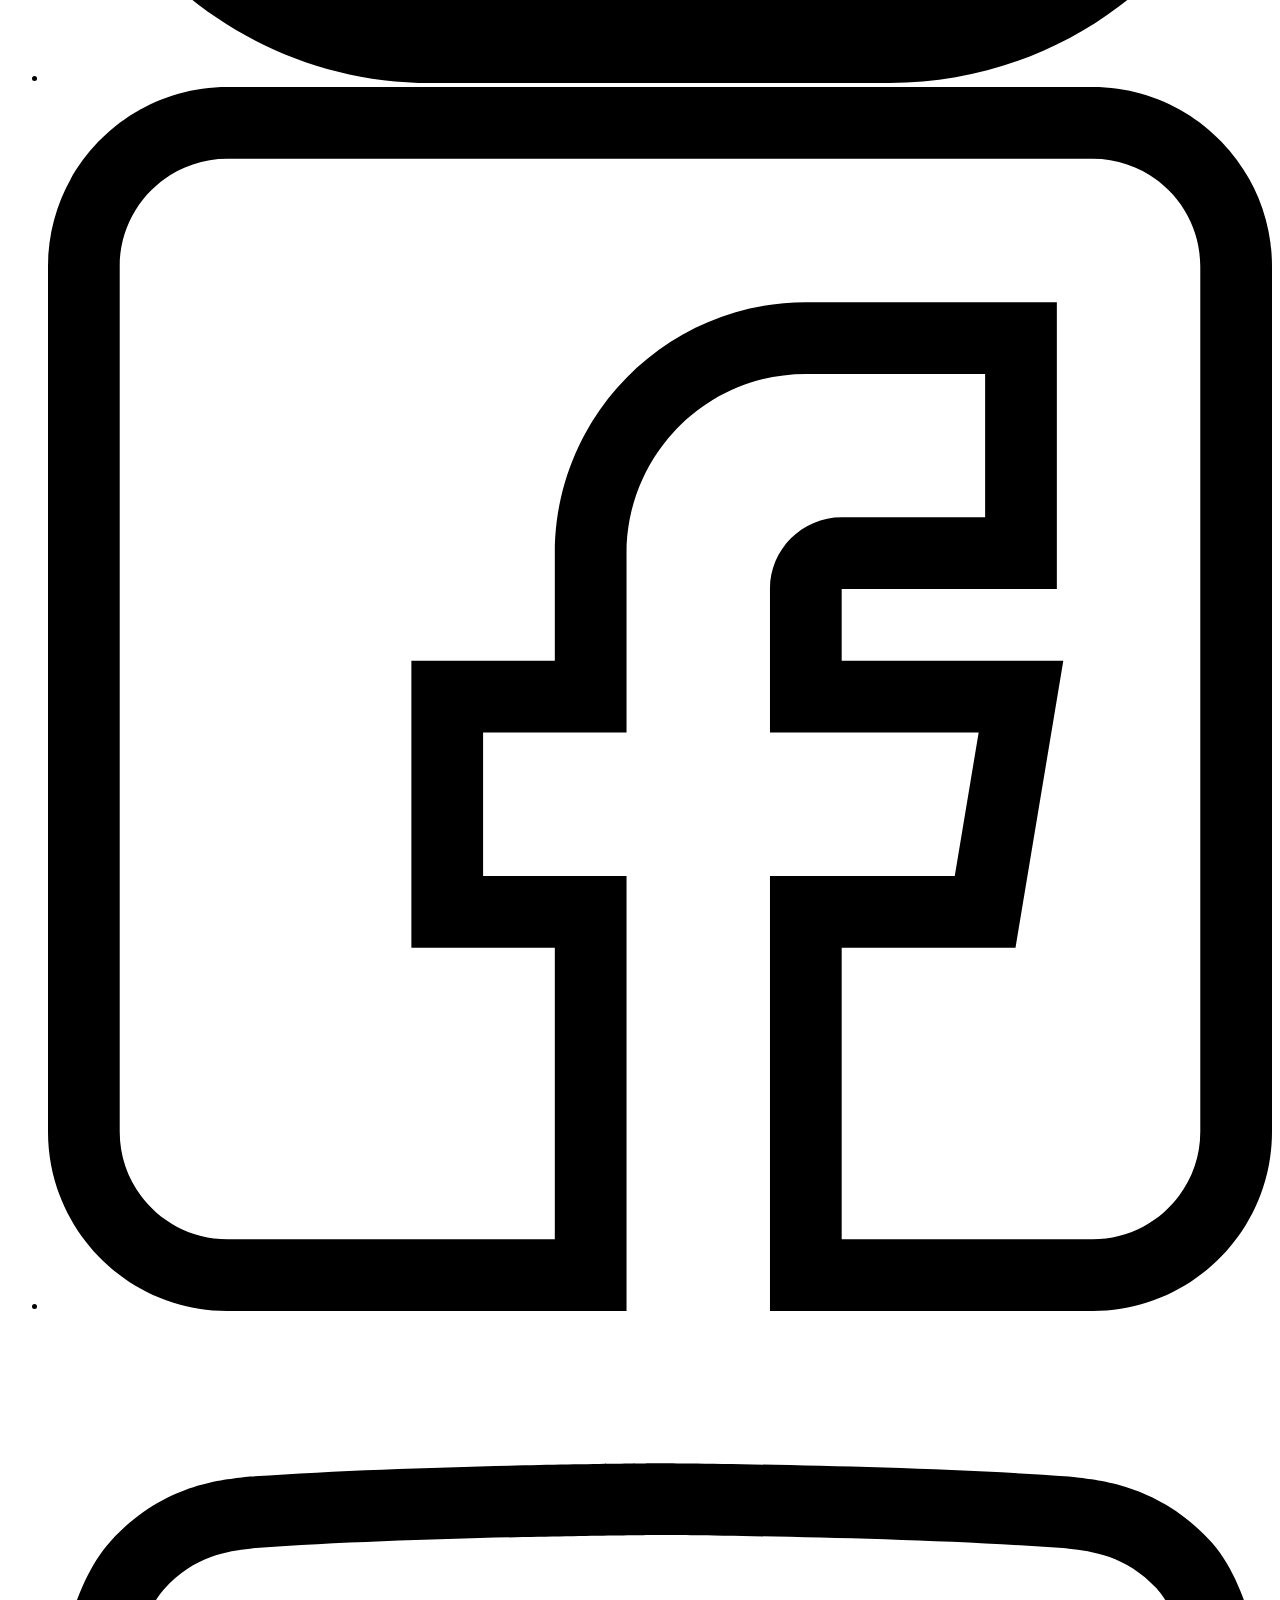
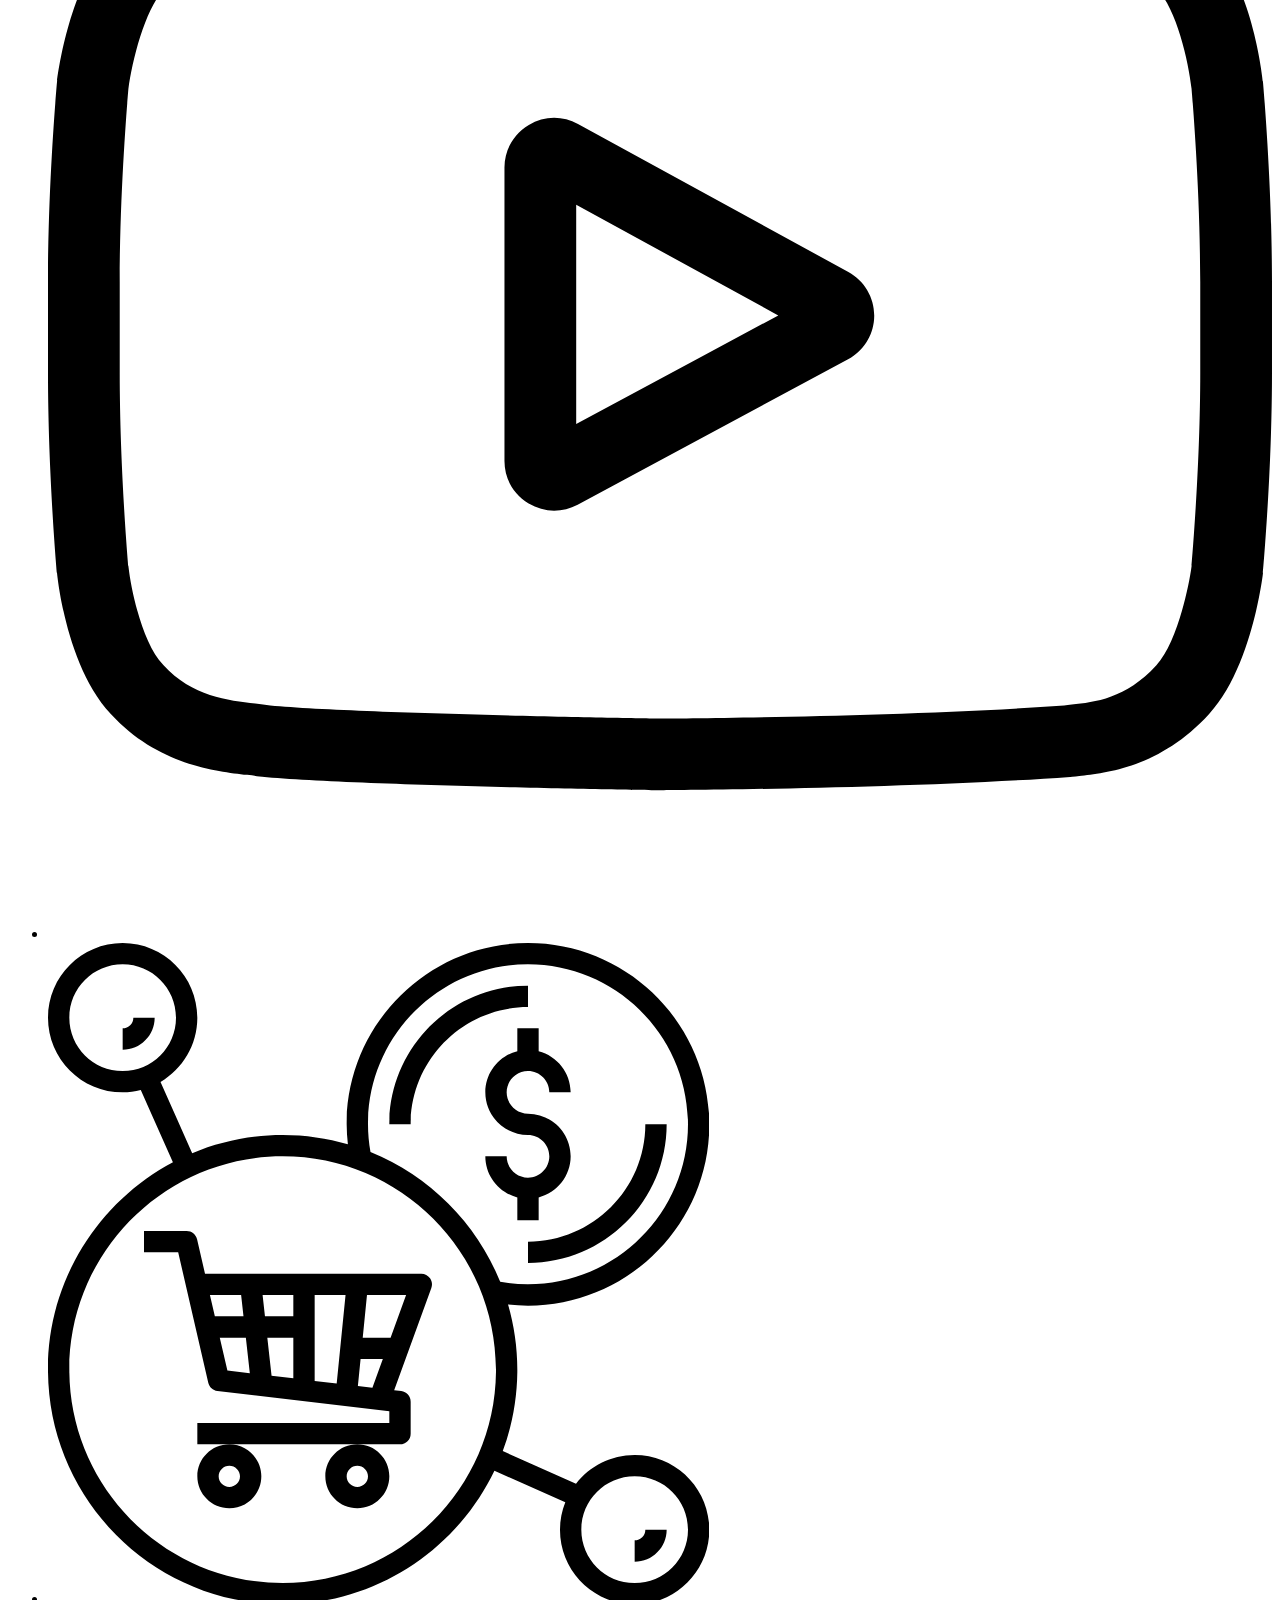
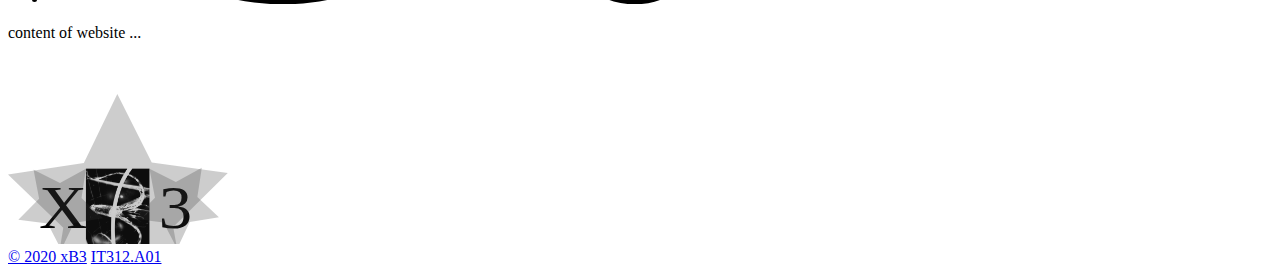
==== commit 70330963: "Update index.html" ====
--- a/alternate-blog/index.html
+++ b/alternate-blog/index.html
@@ -1,209 +1,2785 @@
 <!DOCTYPE html>
-<html lang="en">
-    <head>
-        <meta charset="utf-8">
-        <meta name="viewport" content="width=device-width, initial-scale=1.0">
-        <meta name="author" content="Samuel Brandt">
-        <title>Gary The Slug's | Blog</title>
-        <link href="css/style.css" rel="stylesheet">           
-    </head>
+<html>
+ <head>
+  <title>xB3 Sud0 IT312</title>
+  <meta charset="utf-8">
+  <meta name="viewport" content="width=device-width, initial-scale=1.0">
+  <meta name="author" content="Omar Padilla">
+  <link rel="stylesheet" href="css/style.css" title="style">
+  <link rel="preconnect" href="https://fonts.gstatic.com">
+  <link href="https://fonts.googleapis.com/css2?family=Goldman:wght@400;700&family=Open+Sans:ital,wght@0,300;0,400;0,600;0,700;0,800;1,300;1,400;1,600;1,700;1,800&family=Roboto:ital,wght@0,100;0,300;0,400;0,500;0,700;0,900;1,100;1,300;1,400;1,500;1,700;1,900&family=Source+Sans+Pro:ital,wght@0,200;0,300;0,400;0,600;0,700;0,900;1,200;1,300;1,400;1,600;1,700;1,900&display=swap" rel="stylesheet">
+ </head>
+ <body>
+    <header>
+      <div class='page-header-title'> Sud0 Wudy0 Coo-Tho </div>
+      <ul class="topnav">
+        <li><a class="active" href="#index">Home</a></li>
+        <li><a href="#about">About</a></li>
+        <li><a href="#contact">Contact</a></li>
+        <li><a img href="#" src="images/logos/xb3logostarsbars320w.png" alt="xB3 logo"></a></li>
+        <li class="right" <form align-self: right>
+          <input type="text" name="search" placeholder="Search..">
+          </form></li>
+        <li><?xml version="1.0" encoding="UTF-8" standalone="no"?>
+          <svg
+           xmlns:dc="http://purl.org/dc/elements/1.1/"
+           xmlns:cc="http://creativecommons.org/ns#"
+           xmlns:rdf="http://www.w3.org/1999/02/22-rdf-syntax-ns#"
+           xmlns:svg="http://www.w3.org/2000/svg"
+           xmlns="http://www.w3.org/2000/svg"
+           xmlns:xlink="http://www.w3.org/1999/xlink"
+           xmlns:sodipodi="http://sodipodi.sourceforge.net/DTD/sodipodi-0.dtd"
+           xmlns:inkscape="http://www.inkscape.org/namespaces/inkscape"
+           width="239.99998"
+           height="319.99997"
+           viewBox="0 0 63.499998 84.666663"
+           version="1.1"
+           id="svg8"
+           inkscape:version="1.0.1 (c497b03c, 2020-09-10)"
+           sodipodi:docname="xb3logo240x320.svg">
+          <title
+             id="title135">xB3 Logo (Black and White)</title>
+          <defs
+             id="defs2" />
+          <sodipodi:namedview
+             id="base"
+             pagecolor="#ffffff"
+             bordercolor="#666666"
+             borderopacity="1.0"
+             inkscape:pageopacity="0.0"
+             inkscape:pageshadow="2"
+             inkscape:zoom="0.35"
+             inkscape:cx="594.28573"
+             inkscape:cy="405.71426"
+             inkscape:document-units="in"
+             inkscape:current-layer="layer1"
+             inkscape:document-rotation="0"
+             showgrid="false"
+             units="px"
+             inkscape:pagecheckerboard="true"
+             width="296mm"
+             fit-margin-top="0"
+             fit-margin-left="0"
+             fit-margin-right="0"
+             fit-margin-bottom="0"
+             inkscape:showpageshadow="false"
+             showborder="false"
+             inkscape:window-width="1252"
+             inkscape:window-height="936"
+             inkscape:window-x="0"
+             inkscape:window-y="23"
+             inkscape:window-maximized="0" />
+          <metadata
+             id="metadata5">
+            <rdf:RDF>
+              <cc:Work
+                 rdf:about="">
+                <dc:format>image/svg+xml</dc:format>
+                <dc:type
+                   rdf:resource="http://purl.org/dc/dcmitype/StillImage" />
+                <dc:title>xB3 Logo (Black and White)</dc:title>
+                <dc:date>November 3, 2020</dc:date>
+                <dc:creator>
+                  <cc:Agent>
+                    <dc:title>Bruce Eklund</dc:title>
+                  </cc:Agent>
+                </dc:creator>
+                <dc:rights>
+                  <cc:Agent>
+                    <dc:title>copyright Bruce Eklund (c) 2020 All Rights Reserved </dc:title>
+                  </cc:Agent>
+                </dc:rights>
+                <dc:source></dc:source>
+                <dc:subject>
+                  <rdf:Bag>
+                    <rdf:li>XB3</rdf:li>
+                    <rdf:li>xB3</rdf:li>
+                    <rdf:li>xb3</rdf:li>
+                    <rdf:li>by Bruce Eklund</rdf:li>
+                    <rdf:li>xBE</rdf:li>
+                    <rdf:li>xBe</rdf:li>
+                    <rdf:li>xbe</rdf:li>
+                  </rdf:Bag>
+                </dc:subject>
+                <dc:description>personal logo, icon, brand image, etc.</dc:description>
+                <dc:contributor>
+                  <cc:Agent>
+                    <dc:title>Bruce Eklund</dc:title>
+                  </cc:Agent>
+                </dc:contributor>
+                <dc:publisher>
+                  <cc:Agent>
+                    <dc:title>Bruce Eklund</dc:title>
+                  </cc:Agent>
+                </dc:publisher>
+                <dc:identifier>xB3 Logo (Black and White)</dc:identifier>
+              </cc:Work>
+            </rdf:RDF>
+          </metadata>
+          <g
+             inkscape:label="Layer 1"
+             inkscape:groupmode="layer"
+             id="layer1"
+             transform="translate(-60.476189,-40.065479)">
+            <image
+               width="63.5"
+               height="84.666664"
+               preserveAspectRatio="none"
+               style="image-rendering:optimizeQuality"
+               xlink:href="[data-uri]
+        [base64]
+        [base64]
+        [base64]
+        [base64]
+        [base64]
+        [base64]
+        [base64]
+        [base64]
+        [base64]
+        [base64]
+        [base64]
+        [base64]
+        [base64]
+        [base64]
+        [base64]
+        [base64]
+        [base64]
+        [base64]
+        [base64]
+        [base64]
+        [base64]
+        [base64]
+        [base64]
+        [base64]
+        [base64]
+        [base64]
+        [base64]
+        [base64]
+        [base64]
+        [base64]
+        [base64]
+        [base64]
+        [base64]
+        [base64]
+        [base64]
+        [base64]
+        [base64]
+        [base64]
+        [base64]
+        [base64]
+        [base64]
+        [base64]
+        [base64]
+        [base64]
+        [base64]
+        [base64]
+        [base64]
+        [base64]
+        [base64]
+        [base64]
+        [base64]
+        [base64]
+        [base64]
+        [base64]
+        [base64]
+        [base64]
+        [base64]
+        [base64]
+        [base64]
+        [base64]
+        [base64]
+        [base64]
+        [base64]
+        [base64]
+        [base64]
+        [base64]
+        [base64]
+        [base64]
+        [base64]
+        [base64]
+        [base64]
+        [base64]
+        [base64]
+        [base64]
+        [base64]
+        [base64]
+        [base64]
+        [base64]
+        [base64]
+        [base64]
+        [base64]
+        [base64]
+        [base64]
+        [base64]
+        [base64]
+        [base64]
+        [base64]
+        [base64]
+        [base64]
+        [base64]
+        [base64]
+        [base64]
+        [base64]
+        [base64]
+        [base64]
+        [base64]
+        [base64]
+        [base64]
+        [base64]
+        [base64]
+        [base64]
+        [base64]
+        [base64]
+        [base64]
+        [base64]
+        [base64]
+        [base64]
+        [base64]
+        [base64]
+        [base64]
+        [base64]
+        [base64]
+        [base64]
+        [base64]
+        [base64]
+        [base64]
+        [base64]
+        [base64]
+        [base64]
+        [base64]
+        [base64]
+        [base64]
+        [base64]
+        [base64]
+        [base64]
+        [base64]
+        [base64]
+        [base64]
+        [base64]
+        [base64]
+        [base64]
+        [base64]
+        [base64]
+        [base64]
+        [base64]
+        [base64]
+        [base64]
+        [base64]
+        [base64]
+        [base64]
+        [base64]
+        [base64]
+        [base64]
+        [base64]
+        [base64]
+        [base64]
+        [base64]
+        [base64]
+        [base64]
+        [base64]
+        [base64]
+        [base64]
+        [base64]
+        [base64]
+        [base64]
+        [base64]
+        [base64]
+        [base64]
+        [base64]
+        [base64]
+        [base64]
+        [base64]
+        [base64]
+        [base64]
+        [base64]
+        [base64]
+        [base64]
+        [base64]
+        [base64]
+        [base64]
+        [base64]
+        [base64]
+        [base64]
+        [base64]
+        [base64]
+        [base64]
+        [base64]
+        [base64]
+        [base64]
+        [base64]
+        [base64]
+        [base64]
+        [base64]
+        [base64]
+        [base64]
+        [base64]
+        [base64]
+        [base64]
+        [base64]
+        [base64]
+        [base64]
+        [base64]
+        [base64]
+        [base64]
+        [base64]
+        [base64]
+        [base64]
+        [base64]
+        [base64]
+        [base64]
+        [base64]
+        [base64]
+        [base64]
+        [base64]
+        [base64]
+        [base64]
+        [base64]
+        [base64]
+        [base64]
+        [base64]
+        [base64]
+        [base64]
+        [base64]
+        [base64]
+        [base64]
+        [base64]
+        [base64]
+        [base64]
+        [base64]
+        [base64]
+        [base64]
+        [base64]
+        [base64]
+        [base64]
+        [base64]
+        [base64]
+        [base64]
+        [base64]
+        [base64]
+        [base64]
+        [base64]
+        [base64]
+        [base64]
+        [base64]
+        [base64]
+        [base64]
+        [base64]
+        [base64]
+        [base64]
+        [base64]
+        [base64]
+        [base64]
+        [base64]
+        [base64]
+        [base64]
+        [base64]
+        [base64]
+        [base64]
+        [base64]
+        [base64]
+        [base64]
+        [base64]
+        [base64]
+        [base64]
+        [base64]
+        [base64]
+        [base64]
+        [base64]
+        [base64]
+        [base64]
+        [base64]
+        [base64]
+        [base64]
+        [base64]
+        [base64]
+        [base64]
+        [base64]
+        [base64]
+        [base64]
+        [base64]
+        [base64]
+        [base64]
+        [base64]
+        [base64]
+        [base64]
+        [base64]
+        [base64]
+        [base64]
+        [base64]
+        [base64]
+        [base64]
+        [base64]
+        [base64]
+        [base64]
+        [base64]
+        [base64]
+        [base64]
+        [base64]
+        [base64]
+        [base64]
+        [base64]
+        [base64]
+        [base64]
+        [base64]
+        [base64]
+        [base64]
+        [base64]
+        [base64]
+        [base64]
+        [base64]
+        [base64]
+        [base64]
+        [base64]
+        [base64]
+        [base64]
+        [base64]
+        [base64]
+        [base64]
+        [base64]
+        [base64]
+        [base64]
+        [base64]
+        [base64]
+        [base64]
+        [base64]
+        [base64]
+        [base64]
+        [base64]
+        [base64]
+        [base64]
+        [base64]
+        [base64]
+        [base64]
+        [base64]
+        [base64]
+        [base64]
+        [base64]
+        [base64]
+        [base64]
+        [base64]
+        [base64]
+        [base64]
+        [base64]
+        [base64]
+        [base64]
+        [base64]
+        [base64]
+        [base64]
+        [base64]
+        [base64]
+        [base64]
+        [base64]
+        [base64]
+        [base64]
+        [base64]
+        [base64]
+        [base64]
+        [base64]
+        [base64]
+        [base64]
+        [base64]
+        [base64]
+        [base64]
+        [base64]
+        [base64]
+        [base64]
+        [base64]
+        [base64]
+        [base64]
+        [base64]
+        [base64]
+        [base64]
+        [base64]
+        [base64]
+        [base64]
+        [base64]
+        [base64]
+        [base64]
+        [base64]
+        [base64]
+        [base64]
+        [base64]
+        [base64]
+        [base64]
+        [base64]
+        [base64]
+        [base64]
+        [base64]
+        [base64]
+        [base64]
+        [base64]
+        [base64]
+        [base64]
+        [base64]
+        [base64]
+        [base64]
+        [base64]
+        [base64]
+        [base64]
+        [base64]
+        [base64]
+        [base64]
+        [base64]
+        [base64]
+        [base64]
+        [base64]
+        [base64]
+        [base64]
+        [base64]
+        [base64]
+        [base64]
+        [base64]
+        [base64]
+        [base64]
+        [base64]
+        [base64]
+        [base64]
+        [base64]
+        [base64]
+        [base64]
+        [base64]
+        [base64]
+        [base64]
+        [base64]
+        [base64]
+        [base64]
+        [base64]
+        [base64]
+        [base64]
+        [base64]
+        [base64]
+        [base64]
+        [base64]
+        [base64]
+        [base64]
+        [base64]
+        [base64]
+        [base64]
+        [base64]
+        [base64]
+        [base64]
+        [base64]
+        [base64]
+        [base64]
+        [base64]
+        [base64]
+        [base64]
+        [base64]
+        [base64]
+        [base64]
+        [base64]
+        [base64]
+        [base64]
+        [base64]
+        [base64]
+        [base64]
+        [base64]
+        [base64]
+        [base64]
+        [base64]
+        [base64]
+        [base64]
+        [base64]
+        [base64]
+        [base64]
+        [base64]
+        [base64]
+        [base64]
+        [base64]
+        [base64]
+        [base64]
+        [base64]
+        [base64]
+        [base64]
+        [base64]
+        [base64]
+        [base64]
+        [base64]
+        [base64]
+        [base64]
+        [base64]
+        [base64]
+        [base64]
+        [base64]
+        [base64]
+        [base64]
+        [base64]
+        [base64]
+        [base64]
+        [base64]
+        [base64]
+        [base64]
+        [base64]
+        [base64]
+        [base64]
+        [base64]
+        [base64]
+        [base64]
+        [base64]
+        [base64]
+        [base64]
+        [base64]
+        [base64]
+        [base64]
+        [base64]
+        [base64]
+        [base64]
+        [base64]
+        [base64]
+        [base64]
+        [base64]
+        [base64]
+        [base64]
+        [base64]
+        [base64]
+        [base64]
+        [base64]
+        [base64]
+        [base64]
+        [base64]
+        [base64]
+        [base64]
+        [base64]
+        [base64]
+        [base64]
+        [base64]
+        [base64]
+        [base64]
+        [base64]
+        [base64]
+        [base64]
+        [base64]
+        [base64]
+        [base64]
+        [base64]
+        [base64]
+        [base64]
+        [base64]
+        [base64]
+        [base64]
+        [base64]
+        [base64]
+        [base64]
+        [base64]
+        [base64]
+        [base64]
+        [base64]
+        [base64]
+        [base64]
+        [base64]
+        [base64]
+        [base64]
+        [base64]
+        [base64]
+        [base64]
+        [base64]
+        [base64]
+        [base64]
+        [base64]
+        [base64]
+        [base64]
+        [base64]
+        [base64]
+        [base64]
+        [base64]
+        [base64]
+        [base64]
+        [base64]
+        [base64]
+        [base64]
+        [base64]
+        [base64]
+        [base64]
+        [base64]
+        [base64]
+        [base64]
+        [base64]
+        [base64]
+        [base64]
+        [base64]
+        [base64]
+        [base64]
+        [base64]
+        [base64]
+        [base64]
+        [base64]
+        [base64]
+        [base64]
+        [base64]
+        [base64]
+        [base64]
+        [base64]
+        [base64]
+        [base64]
+        [base64]
+        [base64]
+        [base64]
+        [base64]
+        [base64]
+        [base64]
+        [base64]
+        [base64]
+        [base64]
+        [base64]
+        [base64]
+        [base64]
+        [base64]
+        [base64]
+        [base64]
+        [base64]
+        [base64]
+        [base64]
+        [base64]
+        [base64]
+        [base64]
+        [base64]
+        [base64]
+        [base64]
+        [base64]
+        [base64]
+        [base64]
+        [base64]
+        [base64]
+        [base64]
+        [base64]
+        [base64]
+        [base64]
+        [base64]
+        [base64]
+        [base64]
+        [base64]
+        [base64]
+        [base64]
+        [base64]
+        [base64]
+        [base64]
+        [base64]
+        [base64]
+        [base64]
+        [base64]
+        [base64]
+        [base64]
+        [base64]
+        [base64]
+        [base64]
+        [base64]
+        [base64]
+        [base64]
+        [base64]
+        [base64]
+        [base64]
+        [base64]
+        [base64]
+        [base64]
+        [base64]
+        [base64]
+        [base64]
+        [base64]
+        [base64]
+        [base64]
+        [base64]
+        [base64]
+        [base64]
+        [base64]
+        [base64]
+        [base64]
+        [base64]
+        [base64]
+        [base64]
+        [base64]
+        [base64]
+        [base64]
+        [base64]
+        [base64]
+        [base64]
+        [base64]
+        [base64]
+        [base64]
+        [base64]
+        [base64]
+        [base64]
+        [base64]
+        [base64]
+        [base64]
+        [base64]
+        [base64]
+        [base64]
+        [base64]
+        [base64]
+        [base64]
+        [base64]
+        [base64]
+        [base64]
+        [base64]
+        [base64]
+        [base64]
+        [base64]
+        [base64]
+        [base64]
+        [base64]
+        [base64]
+        [base64]
+        [base64]
+        [base64]
+        [base64]
+        [base64]
+        [base64]
+        [base64]
+        [base64]
+        [base64]
+        [base64]
+        [base64]
+        [base64]
+        [base64]
+        [base64]
+        [base64]
+        [base64]
+        [base64]
+        [base64]
+        [base64]
+        [base64]
+        [base64]
+        [base64]
+        [base64]
+        [base64]
+        [base64]
+        [base64]
+        [base64]
+        [base64]
+        [base64]
+        [base64]
+        [base64]
+        [base64]
+        [base64]
+        [base64]
+        [base64]
+        [base64]
+        [base64]
+        [base64]
+        [base64]
+        [base64]
+        [base64]
+        [base64]
+        [base64]
+        [base64]
+        [base64]
+        [base64]
+        [base64]
+        [base64]
+        [base64]
+        [base64]
+        [base64]
+        [base64]
+        [base64]
+        [base64]
+        [base64]
+        [base64]
+        [base64]
+        [base64]
+        [base64]
+        [base64]
+        [base64]
+        [base64]
+        [base64]
+        [base64]
+        [base64]
+        [base64]
+        [base64]
+        [base64]
+        [base64]
+        [base64]
+        [base64]
+        [base64]
+        [base64]
+        [base64]
+        [base64]
+        [base64]
+        [base64]
+        [base64]
+        [base64]
+        [base64]
+        [base64]
+        [base64]
+        [base64]
+        [base64]
+        [base64]
+        [base64]
+        [base64]
+        [base64]
+        [base64]
+        [base64]
+        [base64]
+        [base64]
+        [base64]
+        [base64]
+        [base64]
+        [base64]
+        [base64]
+        [base64]
+        [base64]
+        [base64]
+        [base64]
+        [base64]
+        [base64]
+        [base64]
+        [base64]
+        [base64]
+        [base64]
+        [base64]
+        [base64]
+        [base64]
+        [base64]
+        [base64]
+        [base64]
+        [base64]
+        [base64]
+        [base64]
+        [base64]
+        [base64]
+        [base64]
+        [base64]
+        [base64]
+        [base64]
+        [base64]
+        [base64]
+        [base64]
+        [base64]
+        [base64]
+        [base64]
+        [base64]
+        [base64]
+        [base64]
+        [base64]
+        [base64]
+        [base64]
+        [base64]
+        [base64]
+        [base64]
+        [base64]
+        [base64]
+        [base64]
+        [base64]
+        [base64]
+        [base64]
+        [base64]
+        [base64]
+        [base64]
+        [base64]
+        [base64]
+        [base64]
+        [base64]
+        [base64]
+        [base64]
+        [base64]
+        [base64]
+        [base64]
+        [base64]
+        [base64]
+        [base64]
+        [base64]
+        [base64]
+        [base64]
+        [base64]
+        [base64]
+        [base64]
+        [base64]
+        [base64]
+        [base64]
+        [base64]
+        [base64]
+        [base64]
+        [base64]
+        [base64]
+        [base64]
+        [base64]
+        [base64]
+        [base64]
+        [base64]
+        [base64]
+        [base64]
+        [base64]
+        [base64]
+        [base64]
+        [base64]
+        [base64]
+        [base64]
+        [base64]
+        [base64]
+        [base64]
+        [base64]
+        [base64]
+        [base64]
+        [base64]
+        [base64]
+        [base64]
+        [base64]
+        [base64]
+        [base64]
+        [base64]
+        [base64]
+        [base64]
+        [base64]
+        [base64]
+        [base64]
+        [base64]
+        [base64]
+        [base64]
+        [base64]
+        [base64]
+        [base64]
+        [base64]
+        [base64]
+        [base64]
+        [base64]
+        [base64]
+        [base64]
+        [base64]
+        [base64]
+        [base64]
+        [base64]
+        [base64]
+        [base64]
+        [base64]
+        [base64]
+        [base64]
+        [base64]
+        [base64]
+        [base64]
+        [base64]
+        [base64]
+        [base64]
+        [base64]
+        [base64]
+        [base64]
+        [base64]
+        [base64]
+        [base64]
+        [base64]
+        [base64]
+        [base64]
+        [base64]
+        [base64]
+        [base64]
+        [base64]
+        [base64]
+        [base64]
+        [base64]
+        [base64]
+        [base64]
+        [base64]
+        [base64]
+        [base64]
+        [base64]
+        [base64]
+        [base64]
+        [base64]
+        [base64]
+        [base64]
+        [base64]
+        [base64]
+        [base64]
+        [base64]
+        [base64]
+        [base64]
+        [base64]
+        [base64]
+        [base64]
+        [base64]
+        [base64]
+        [base64]
+        [base64]
+        [base64]
+        [base64]
+        [base64]
+        [base64]
+        [base64]
+        [base64]
+        [base64]
+        [base64]
+        [base64]
+        [base64]
+        [base64]
+        [base64]
+        [base64]
+        [base64]
+        [base64]
+        [base64]
+        [base64]
+        [base64]
+        [base64]
+        [base64]
+        [base64]
+        [base64]
+        [base64]
+        [base64]
+        [base64]
+        [base64]
+        [base64]
+        [base64]
+        [base64]
+        [base64]
+        [base64]
+        [base64]
+        [base64]
+        [base64]
+        [base64]
+        [base64]
+        [base64]
+        [base64]
+        [base64]
+        [base64]
+        [base64]
+        [base64]
+        [base64]
+        [base64]
+        [base64]
+        [base64]
+        [base64]
+        [base64]
+        [base64]
+        [base64]
+        [base64]
+        [base64]
+        [base64]
+        [base64]
+        [base64]
+        [base64]
+        [base64]
+        [base64]
+        [base64]
+        [base64]
+        [base64]
+        [base64]
+        [base64]
+        [base64]
+        [base64]
+        [base64]
+        [base64]
+        [base64]
+        [base64]
+        [base64]
+        [base64]
+        [base64]
+        [base64]
+        [base64]
+        [base64]
+        [base64]
+        [base64]
+        [base64]
+        [base64]
+        [base64]
+        [base64]
+        [base64]
+        [base64]
+        [base64]
+        [base64]
+        [base64]
+        [base64]
+        [base64]
+        [base64]
+        [base64]
+        [base64]
+        [base64]
+        [base64]
+        [base64]
+        [base64]
+        [base64]
+        [base64]
+        [base64]
+        [base64]
+        [base64]
+        [base64]
+        [base64]
+        [base64]
+        [base64]
+        [base64]
+        [base64]
+        [base64]
+        [base64]
+        [base64]
+        [base64]
+        [base64]
+        [base64]
+        [base64]
+        [base64]
+        [base64]
+        [base64]
+        [base64]
+        [base64]
+        [base64]
+        [base64]
+        [base64]
+        [base64]
+        [base64]
+        [base64]
+        [base64]
+        [base64]
+        [base64]
+        [base64]
+        [base64]
+        [base64]
+        [base64]
+        [base64]
+        [base64]
+        [base64]
+        [base64]
+        [base64]
+        [base64]
+        [base64]
+        [base64]
+        [base64]
+        [base64]
+        [base64]
+        [base64]
+        [base64]
+        [base64]
+        [base64]
+        [base64]
+        [base64]
+        [base64]
+        [base64]
+        [base64]
+        [base64]
+        [base64]
+        [base64]
+        [base64]
+        [base64]
+        [base64]
+        [base64]
+        [base64]
+        [base64]
+        [base64]
+        [base64]
+        [base64]
+        [base64]
+        [base64]
+        [base64]
+        [base64]
+        [base64]
+        [base64]
+        [base64]
+        [base64]
+        [base64]
+        [base64]
+        [base64]
+        [base64]
+        [base64]
+        [base64]
+        [base64]
+        [base64]
+        [base64]
+        [base64]
+        [base64]
+        [base64]
+        [base64]
+        [base64]
+        [base64]
+        [base64]
+        [base64]
+        [base64]
+        [base64]
+        [base64]
+        [base64]
+        [base64]
+        [base64]
+        [base64]
+        [base64]
+        [base64]
+        [base64]
+        [base64]
+        [base64]
+        [base64]
+        [base64]
+        [base64]
+        [base64]
+        [base64]
+        [base64]
+        [base64]
+        [base64]
+        [base64]
+        [base64]
+        [base64]
+        [base64]
+        [base64]
+        [base64]
+        [base64]
+        [base64]
+        [base64]
+        [base64]
+        [base64]
+        [base64]
+        [base64]
+        [base64]
+        [base64]
+        [base64]
+        [base64]
+        [base64]
+        [base64]
+        [base64]
+        [base64]
+        [base64]
+        [base64]
+        [base64]
+        [base64]
+        [base64]
+        [base64]
+        [base64]
+        [base64]
+        [base64]
+        [base64]
+        [base64]
+        [base64]
+        [base64]
+        [base64]
+        [base64]
+        [base64]
+        [base64]
+        [base64]
+        [base64]
+        [base64]
+        [base64]
+        [base64]
+        [base64]
+        [base64]
+        [base64]
+        [base64]
+        [base64]
+        [base64]
+        [base64]
+        [base64]
+        [base64]
+        [base64]
+        [base64]
+        [base64]
+        [base64]
+        [base64]
+        [base64]
+        [base64]
+        [base64]
+        [base64]
+        [base64]
+        [base64]
+        [base64]
+        [base64]
+        [base64]
+        [base64]
+        [base64]
+        [base64]
+        [base64]
+        [base64]
+        [base64]
+        [base64]
+        [base64]
+        [base64]
+        [base64]
+        [base64]
+        [base64]
+        [base64]
+        [base64]
+        [base64]
+        [base64]
+        "
+               id="image131"
+               x="60.476189"
+               y="40.065479" />
+          </g>
+        </svg></li>
+        <li> <?xml version="1.0" encoding="iso-8859-1"?>
+        <svg version="1.1" id="Capa_1" xmlns="http://www.w3.org/2000/svg" xmlns:xlink="http://www.w3.org/1999/xlink" x="0px" y="0px"
+        	 viewBox="0 0 512 512" style="enable-background:new 0 0 512 512;" xml:space="preserve">
+        <g>
+        	<g>
+        		<path d="M352,0H160C71.648,0,0,71.648,0,160v192c0,88.352,71.648,160,160,160h192c88.352,0,160-71.648,160-160V160
+        			C512,71.648,440.352,0,352,0z M464,352c0,61.76-50.24,112-112,112H160c-61.76,0-112-50.24-112-112V160C48,98.24,98.24,48,160,48
+        			h192c61.76,0,112,50.24,112,112V352z"/>
+        	</g>
+        </g>
+        <g>
+        	<g>
+        		<path d="M256,128c-70.688,0-128,57.312-128,128s57.312,128,128,128s128-57.312,128-128S326.688,128,256,128z M256,336
+        			c-44.096,0-80-35.904-80-80c0-44.128,35.904-80,80-80s80,35.872,80,80C336,300.096,300.096,336,256,336z"/>
+        	</g>
+        </g>
+        <g>
+        	<g>
+        		<circle cx="393.6" cy="118.4" r="17.056"/>
+        	</g>
+        </g>
+        <g>
+        </g>
+        <g>
+        </g>
+        <g>
+        </g>
+        <g>
+        </g>
+        <g>
+        </g>
+        <g>
+        </g>
+        <g>
+        </g>
+        <g>
+        </g>
+        <g>
+        </g>
+        <g>
+        </g>
+        <g>
+        </g>
+        <g>
+        </g>
+        <g>
+        </g>
+        <g>
+        </g>
+        <g>
+        </g>
+        </svg>
+</li>
+<li><svg viewBox="0 0 512 512" xmlns="http://www.w3.org/2000/svg"><path d="m75 512h167v-182h-60v-60h60v-75c0-41.355469 33.644531-75 75-75h75v60h-60c-16.542969 0-30 13.457031-30 30v60h87.292969l-10 60h-77.292969v182h135c41.355469 0 75-33.644531 75-75v-362c0-41.355469-33.644531-75-75-75h-362c-41.355469 0-75 33.644531-75 75v362c0 41.355469 33.644531 75 75 75zm-45-437c0-24.8125 20.1875-45 45-45h362c24.8125 0 45 20.1875 45 45v362c0 24.8125-20.1875 45-45 45h-105v-122h72.707031l20-120h-92.707031v-30h90v-120h-105c-57.898438 0-105 47.101562-105 105v45h-60v120h60v122h-137c-24.8125 0-45-20.1875-45-45zm0 0"/>
+</svg></li>
+<li><svg viewBox="0 -62 512.00199 512" xmlns="http://www.w3.org/2000/svg"><path d="m334.808594 170.992188-113.113282-61.890626c-6.503906-3.558593-14.191406-3.425781-20.566406.351563-6.378906 3.78125-10.183594 10.460937-10.183594 17.875v122.71875c0 7.378906 3.78125 14.046875 10.117188 17.832031 3.308594 1.976563 6.976562 2.96875 10.652344 2.96875 3.367187 0 6.742187-.832031 9.847656-2.503906l113.117188-60.824219c6.714843-3.613281 10.90625-10.59375 10.9375-18.222656.027343-7.628906-4.113282-14.640625-10.808594-18.304687zm-113.859375 63.617187v-91.71875l84.539062 46.257813zm0 0"/><path d="m508.234375 91.527344-.023437-.234375c-.433594-4.121094-4.75-40.777344-22.570313-59.421875-20.597656-21.929688-43.949219-24.59375-55.179687-25.871094-.929688-.105469-1.78125-.203125-2.542969-.304688l-.894531-.09375c-67.6875-4.921874-169.910157-5.5937495-170.933594-5.59765575l-.089844-.00390625-.089844.00390625c-1.023437.00390625-103.246094.67578175-171.542968 5.59765575l-.902344.09375c-.726563.097657-1.527344.1875-2.398438.289063-11.101562 1.28125-34.203125 3.949219-54.859375 26.671875-16.972656 18.445312-21.878906 54.316406-22.382812 58.347656l-.058594.523438c-.152344 1.714844-3.765625 42.539062-3.765625 83.523437v38.3125c0 40.984375 3.613281 81.808594 3.765625 83.527344l.027344.257813c.433593 4.054687 4.746093 40.039062 22.484375 58.691406 19.367187 21.195312 43.855468 24 57.027344 25.507812 2.082031.238282 3.875.441406 5.097656.65625l1.183594.164063c39.082031 3.71875 161.617187 5.550781 166.8125 5.625l.15625.003906.15625-.003906c1.023437-.003907 103.242187-.675781 170.929687-5.597657l.894531-.09375c.855469-.113281 1.816406-.214843 2.871094-.324218 11.039062-1.171875 34.015625-3.605469 54.386719-26.019532 16.972656-18.449218 21.882812-54.320312 22.382812-58.347656l.058594-.523437c.152344-1.71875 3.769531-42.539063 3.769531-83.523438v-38.3125c-.003906-40.984375-3.617187-81.804687-3.769531-83.523437zm-26.238281 121.835937c0 37.933594-3.3125 77-3.625 80.585938-1.273438 9.878906-6.449219 32.574219-14.71875 41.5625-12.75 14.027343-25.847656 15.417969-35.410156 16.429687-1.15625.121094-2.226563.238282-3.195313.359375-65.46875 4.734375-163.832031 5.460938-168.363281 5.488281-5.082032-.074218-125.824219-1.921874-163.714844-5.441406-1.941406-.316406-4.039062-.558594-6.25-.808594-11.214844-1.285156-26.566406-3.042968-38.371094-16.027343l-.277344-.296875c-8.125-8.464844-13.152343-29.6875-14.429687-41.148438-.238281-2.710937-3.636719-42.238281-3.636719-80.703125v-38.3125c0-37.890625 3.304688-76.914062 3.625-80.574219 1.519532-11.636718 6.792969-32.957031 14.71875-41.574218 13.140625-14.453125 26.996094-16.054688 36.160156-17.113282.875-.101562 1.691407-.195312 2.445313-.292968 66.421875-4.757813 165.492187-5.464844 169.046875-5.492188 3.554688.023438 102.589844.734375 168.421875 5.492188.808594.101562 1.691406.203125 2.640625.3125 9.425781 1.074218 23.671875 2.699218 36.746094 16.644531l.121094.128906c8.125 8.464844 13.152343 30.058594 14.429687 41.75.226563 2.558594 3.636719 42.171875 3.636719 80.71875zm0 0"/>
+</svg></li>
+<li><svg height="496pt" viewBox="0 0 496 496" width="496pt" xmlns="http://www.w3.org/2000/svg"><path d="m360 240c57.34375 0 104-46.65625 104-104h-16c0 48.519531-39.480469 88-88 88zm0 0"/><path d="m360 32c-57.34375 0-104 46.65625-104 104h16c0-48.519531 39.480469-88 88-88zm0 0"/><path d="m112 400c0 13.230469 10.769531 24 24 24s24-10.769531 24-24-10.769531-24-24-24-24 10.769531-24 24zm24-8c4.414062 0 8 3.585938 8 8s-3.585938 8-8 8-8-3.585938-8-8 3.585938-8 8-8zm0 0"/><path d="m208 400c0 13.230469 10.769531 24 24 24s24-10.769531 24-24-10.769531-24-24-24-24 10.769531-24 24zm24-8c4.414062 0 8 3.585938 8 8s-3.585938 8-8 8-8-3.585938-8-8 3.585938-8 8-8zm0 0"/><path d="m280 248h-162.246094l-5.953125-25.800781c-.839843-3.632813-4.074219-6.199219-7.800781-6.199219h-32v16h25.632812l22.566407 97.800781c.761719 3.296875 3.503906 5.75 6.855469 6.152344l128.945312 15.167969v8.878906h-144v16h152c4.425781 0 8-3.574219 8-8v-24c0-4.054688-3.039062-7.472656-7.0625-7.945312l-5.3125-.621094 27.886719-76.699219c.894531-2.453125.527343-5.183594-.960938-7.320313-1.496093-2.140624-3.941406-3.414062-6.550781-3.414062zm-63.480469 82.359375-16.519531-1.945313v-64.414062h23.160156zm-32.519531-50.359375h-21.28125l-1.773438-16h23.054688zm0 16v30.527344l-16.328125-1.917969-3.175781-28.609375zm-39.160156-32 1.777344 16h-21.480469l-3.695313-16zm-16.007813 32h19.566407l2.96875 26.6875-16.824219-1.976562zm103.582031 36.230469 2.027344-20.230469h16.6875l-7.824218 21.511719zm24.53125-36.230469h-20.90625l3.199219-32h29.335938zm0 0"/><path d="m352 81.136719c-13.769531 3.574219-24 15.992187-24 30.863281 0 17.648438 14.351562 32 32 32 8.824219 0 16 7.175781 16 16s-7.175781 16-16 16-16-7.175781-16-16h-16c0 14.871094 10.230469 27.289062 24 30.863281v17.136719h16v-17.136719c13.769531-3.574219 24-15.992187 24-30.863281 0-17.648438-14.351562-32-32-32-8.824219 0-16-7.175781-16-16s7.175781-16 16-16 16 7.175781 16 16h16c0-14.871094-10.230469-27.289062-24-30.863281v-17.136719h-16zm0 0"/><path d="m440 384c-17.847656 0-33.726562 8.425781-43.992188 21.472656l-54.9375-24.417968c7.058594-19.03125 10.929688-39.597657 10.929688-61.054688 0-16.96875-2.464844-33.367188-6.96875-48.902344 4.96875.542969 9.960938.902344 14.96875.902344 74.992188 0 136-61.007812 136-136s-61.007812-136-136-136-136 61.007812-136 136c0 5.007812.359375 10 .902344 14.96875-15.535156-4.503906-31.933594-6.96875-48.902344-6.96875-24.039062 0-46.960938 4.855469-67.855469 13.625l-23.753906-53.441406c16.488281-9.757813 27.609375-27.679688 27.609375-48.183594 0-30.871094-25.128906-56-56-56s-56 25.128906-56 56 25.128906 56 56 56c4.6875 0 9.222656-.640625 13.585938-1.734375l24.101562 54.230469c-55.671875 29.59375-93.6875 88.183594-93.6875 155.503906 0 97.046875 78.953125 176 176 176 69.929688 0 130.449219-41 158.824219-100.207031l53.152343 23.621093c-2.535156 6.378907-3.976562 13.3125-3.976562 20.585938 0 30.871094 25.128906 56 56 56s56-25.128906 56-56-25.128906-56-56-56zm-424-328c0-22.054688 17.945312-40 40-40s40 17.945312 40 40-17.945312 40-40 40-40-17.945312-40-40zm224 80c0-66.167969 53.832031-120 120-120s120 53.832031 120 120-53.832031 120-120 120c-7 0-13.992188-.671875-20.839844-1.871094-17.886718-44.136718-53.152344-79.402344-97.289062-97.289062-1.199219-6.847656-1.871094-13.839844-1.871094-20.839844zm-64 344c-88.222656 0-160-71.777344-160-160s71.777344-160 160-160 160 71.777344 160 160-71.777344 160-160 160zm264 0c-22.054688 0-40-17.945312-40-40s17.945312-40 40-40 40 17.945312 40 40-17.945312 40-40 40zm0 0"/><path d="m440 448v16c13.230469 0 24-10.769531 24-24h-16c0 4.414062-3.585938 8-8 8zm0 0"/><path d="m56 64v16c13.230469 0 24-10.769531 24-24h-16c0 4.414062-3.585938 8-8 8zm0 0"/>
+</svg></li>
 
-    <body>
-        <header>
-            
-            <h1>Unicorn <span class="highlight">Bacon</span> YumYum</h1>
-            
-        </header>   
-        
-        <nav>
-            <a href="#">About</a>
-            <a href="#" class="strikethrough">Blog</a>
-            <a href="#">Merch</a>
-            <a href="#">History</a>
-            <a href="#">Contact</a>
-        </nav>
-        
-        <main>
-        
-            <h2>Chic Narwhal WaistGoat</h2>
-            
-            <!-- Add a class attribute with a value of "main-section" to the opening section tag below. -->
-            
-            
-            <section class="main-section grid">
-                <article>
-                     
-                    <!-- Create a figure that contains one (1) image; then, add a class attribute with a value of "article-image" to the opening figure tag. -->
-                    <figure class="article-image">
-                        <img src="images/stag.jpg" alt="Girl Looking Up At Sky">
-                    </figure>
-                    
-                    <!-- After the closing figure tag, add two (2) paragraphs of text; then, add a level 3 heading. -->
-                    <p>
-                        Spicy jalapeno bacon ipsum dolor amet sirloin short loin boudin t-bone cupidatat, 
-                        frankfurter veniam fugiat exercitation eiusmod andouille tenderloin fatback hamburger minim. 
-                        Boudin ham id kevin cupim commodo. Pork belly rump corned beef minim, shankle salami ball tip 
-                        consequat proident in eiusmod lorem. Lorem quis swine voluptate anim chicken, t-bone pig laboris. 
-                        Porchetta swine sirloin adipisicing chicken. Prosciutto commodo capicola culpa pariatur ham hock 
-                        tail alcatra anim fatback sunt tri-tip duis pancetta drumstick. Landjaeger meatloaf tenderloin qui 
-                        labore esse eu rump officia.
-                    </p>                    
-                    
-                    <p>
-                        In biltong capicola velit. Tail sunt nulla short loin pancetta rump. Ham ea dolor doner ut qui. 
-                        Turkey eu sausage, laborum pig corned beef biltong pork chop. Nisi hamburger ullamco pork belly tenderloin tail, 
-                        pariatur sunt.
-                    </p>
-
-                    <h3>Synth Post Ironic Jello</h3>
-
-
-                    <!-- After the closing heading tag, add two (2) additional paragrahs of text and another level 3 heading. -->
-                    <p>
-                        Anim ut jowl reprehenderit. Est porchetta kevin turkey, cupim ut in sint laborum eu ut beef ribs proident non. 
-                        Adipisicing chislic ea aliquip, dolor venison esse filet mignon. T-bone tri-tip eiusmod, ham hock flank aute 
-                        pork loin filet mignon nulla frankfurter leberkas tail chislic ad. Turducken biltong eiusmod deserunt pork capicola, 
-                        short ribs sausage sed magna do shoulder picanha. Aliquip porchetta nisi nostrud dolore shankle do filet mignon nulla 
-                        ea ullamco anim beef ribs non.
-                    </p>                    
-                    
-                    <p>
-                        Incididunt deserunt pancetta minim, esse reprehenderit est quis ground round andouille ea consectetur mollit. Sint drumstick commodo,
-                        quis porchetta leberkas mollit laboris ex exercitation. Est ball tip kielbasa sirloin. Chislic beef ribs ea, non consequat shankle 
-                        pork velit.
-                    </p>
-                                        
-                    <h3>Unicorn Shoes</h3>
-                    <!-- After the closing heading tag, add three (3) paragraphs of text. -->
-                    
-                    <p>
-                        Pancetta burgdoggen capicola pig, eu turkey excepteur ex meatball ball tip filet mignon. Cupim pork loin incididunt laborum pig, 
-                        ex cillum culpa capicola t-bone. Boudin est non ut in ex. Do enim tongue veniam aliqua. Reprehenderit jowl sunt turducken enim. 
-                        Cupim minim sed tri-tip laborum chislic ut. Voluptate dolor ut, ipsum prosciutto sirloin frankfurter laboris turducken.
-                    </p>                    
-                    
-                    <p>
-                        Jowl laborum short ribs cupidatat veniam. Chicken tenderloin jerky in pancetta capicola pariatur turducken picanha. Salami pork 
-                        chop ut kevin cow consectetur alcatra chicken flank irure pig ea beef ribs landjaeger. Pork belly sed qui doner ullamco. 
-                        Eiusmod sunt shankle sausage veniam ut frankfurter irure. Elit sed quis, cow in turkey duis do deserunt officia enim et sint porchetta rump.
-                    </p>
-
-                    <p>
-                        Reprehenderit ullamco hamburger jowl tongue ball tip jerky nisi. Ham tail do andouille rump nulla duis turducken, short loin 
-                        anim chislic doner proident. Qui jerky irure tri-tip. Nisi ut fatback ullamco cillum laborum officia.
-                    </p>
-                    
-                    <!-- Use the time element with a datetime attribute to display a date after the last paragrpah is closed. -->
-                    <time datetime="2022-29-02">29 February, 2022</time>
-                    
-                    
-                    <!-- Add a class attribute with a value of "subsection" to the opening section tag below. -->
-                    
-                    
-                    <section class="subsection">
-                        
-                        
-                        <!-- Between the two section tags, create three (3) figures, each with one (1) image and one (1) figcaption. -->
-                        <figure>
-                            <img src="images/eren-30s.jpg" alt="">
-                            <figcaption>Black and White Picture of Girl Looking At Camera.</figcaption>
-                        </figure>
-
-                        <figure>
-                            <img src="images/industrial-city-2.jpg" alt="">
-                            <figcaption>Somthing is up in the neighborhood.</figcaption>
-                        </figure>
-
-                        <figure>
-                            <img src="images/in-nomino.jpg" alt="">
-                            <figcaption>Weird pic fo sho.</figcaption>
-                        </figure>
-                        
-                    </section>
-                    
-                    
-                    <!-- Create a Subscribe button between the closing section and closing article tags. -->
-                    <button>Subscribe</button>
-
-                
-                </article>
-                <aside>
-                    
-                    
-                    <!-- Add a level 3 heading, followed by an image and a paragraph. -->
-                    <h3>Totes mi goats</h3>
-                    
-                    <img src="images/industrial.jpg" alt="">
-
-                    <p>
-                        Dolor laborum jowl, pancetta leberkas duis tempor ad nisi frankfurter porchetta. Incididunt short ribs 
-                        alcatra, excepteur picanha kielbasa strip steak venison consectetur aliquip chicken beef. Ribeye aute qui 
-                        esse ham pig burgdoggen, ut porchetta non landjaeger salami chuck. Adipisicing minim flank anim bresaola in 
-                        turkey, est proident pancetta fugiat brisket. Chuck pork belly leberkas kevin. Pork loin ea ex ham hock 
-                        reprehenderit jowl jerky enim ham ut. Frankfurter kevin et brisket quis flank.
-                        
-                        <a href="#">&#x26AB; &#x26AB; &#x26AB;</a>
-                    </p>
-                    
-                    
-                    <!-- Add another level 3 heading, followed by an image and a paragraph. -->
-                    <h3>Your goats are my toast</h3>
-                    
-                    <img src="images/routine.jpg" alt="">
-
-                    <p>
-                        Ball tip ullamco shank id ham est. Est shoulder chicken, frankfurter biltong non veniam turkey. Ham adipisicing 
-                        dolore aute ut tail. Elit ad esse turducken nisi, chuck incididunt. Beef ribs cillum sunt minim, picanha 
-                        exercitation ullamco shankle frankfurter nostrud in andouille ut t-bone. Adipisicing consectetur officia corned 
-                        beef ham hock.
-
-                        <a href="#">&#x26AB; &#x26AB; &#x26AB;</a>
-                    </p>
-                    
-                    <!-- You guesed it, add an additional level three heading, followed by an image and a paragraph -->
-                    <h3>Stop boasting instead start ghosting</h3>
-                    
-                    <img src="images/industrial-city.jpg" alt="">
-
-                    <p>
-                        Tenderloin dolore sunt frankfurter reprehenderit. Commodo anim officia pariatur magna pig incididunt velit shoulder 
-                        culpa pastrami tenderloin kevin labore. Ut minim chislic reprehenderit sunt. Tongue pig ground round laborum, ham hock 
-                        quis veniam dolore tri-tip short loin sed. Rump filet mignon ipsum nulla chuck, dolor irure ut pork chop shank in 
-                        burgdoggen sirloin sint. Pariatur eiusmod consectetur drumstick cupidatat.
-                        
-                        <a href="#">&#x26AB; &#x26AB; &#x26AB;</a>
-                    </p>
-                    
-                    <!-- Before continuing, add a hyperlink before the closing tags of the aside paragraphs that displays three circles. Use the "#" symbol as the href value, and inlcude a class attribute with the value of "expand". Note: The code to use for a cirle is:
-                        &#x26AB;  
-                    -->
-                    
-                    
-                </aside>
-            </section>
-        </main>
-        <footer>
-            
-            
-            <!-- Add a paragraph with the copyright and a link to an email address. --->
-            <p class="copy">&copy; 2022 The Goat At Your Moms House</p>
-            
-            <!-- Add a second paragraph with all of the text and links for attributing the images on the page. Make sure to use the "ideal" attribution from Creative Commons. -->
-            <p>
-                <a href="https://wordpress.org/openverse/image/01e5532a-d0ab-4366-82e1-d7026fed78c9/?referrer=creativecommons.org">"Stag"</a>, 
-                <a href="https://www.flickr.com/photos/marenbangbang/7979765604/">"Industrial"</a>, 
-                <a href="https://wordpress.org/openverse/image/12407f55-0248-4dc0-a676-73fe85dd85e3/?referrer=creativecommons.org">"Routine"</a>, 
-                <a href="https://wordpress.org/openverse/image/788f8539-8aba-45d4-b002-9ae7d97e0d9e/?referrer=creativecommons.org">"Eren 30's"</a>, 
-                <a href="https://wordpress.org/openverse/image/3abb49b9-ebf3-4d88-ae53-4d110fda2344/?referrer=creativecommons.org">"In Nomino"</a>,
-                <a href="https://wordpress.org/openverse/image/e300031e-b972-4fbb-9feb-5cd1cfa6fc71/?referrer=creativecommons.org">"Industrial City"</a>, 
-                and 
-                <a href="https://wordpress.org/openverse/image/16618e0e-f62e-4166-88d9-ed156e1aeb76/?referrer=creativecommons.org">"Industrial City II"</a> 
-                by 
-                <a href="https://www.flickr.com/photos/38274965@N05">Sasha Aim</a> 
-                licensed under 
-                <a href="https://creativecommons.org/licenses/by-nc-sa/2.0/?ref=ccsearch&atype=html">CC BY-NC-SA 2.0</a>
-            </p>
-
-        </footer>
-    </body>
+      </ul>
+    </header>
+    <p>content of website ...</p>
+  </div>
+  <br></br>
+      <svg> xmlns:osb="http://www.openswatchbook.org/uri/2009/osb" xmlns:dc="http://purl.org/dc/elements/1.1/" xmlns:cc="http://creativecommons.org/ns#" xmlns:rdf="http://www.w3.org/1999/02/22-rdf-syntax-ns#" xmlns:svg="http://www.w3.org/2000/svg" xmlns="http://www.w3.org/2000/svg" xmlns:xlink="http://www.w3.org/1999/xlink" xmlns:sodipodi="http://sodipodi.sourceforge.net/DTD/sodipodi-0.dtd" xmlns:inkscape="http://www.inkscape.org/namespaces/inkscape" width="830.61884" height="791.74347" viewBox="0 0 219.76791 209.48214" version="1.1" id="svg8" sodipodi:docname="xb3logostarsbars800w.svg" inkscape:version="1.0.1 (c497b03c, 2020-09-10)" inkscape:export-filename="/Users/bruceeklund/Documents/GitHub/skills7/images/logos/xb3logostarsbars320w.png" inkscape:export-xdpi="36.98" inkscape:export-ydpi="36.98">
+     <title id="title135">xB3 Logo (Black and Whit</title>
+     <defs id="defs2">
+       <linearGradient id="linearGradient1023" osb:paint="solid">
+         <stop style="stop-color:#000009;stop-opacity:1;" offset="0" id="stop1021"></stop>
+       </linearGradient>
+       <inkscape:perspective sodipodi:type="inkscape:persp3d" inkscape:vp_x="0 : 167.14881 : 1" inkscape:vp_y="0 : 1000 : 0" inkscape:vp_z="63.499998 : 167.14881 : 1" inkscape:persp3d-origin="31.749999 : 153.0377 : 1" id="perspective186"></inkscape:perspective>
+       <filter inkscape:collect="always" style="color-interpolation-filters:sRGB" id="filter1047" x="-8.5506399e-05" width="1.0001709" y="-0.00020114105" height="1.0004023">
+         <feGaussianBlur inkscape:collect="always" stdDeviation="0.00072696566" id="feGaussianBlur1049"></feGaussianBlur>
+       </filter>
+       <linearGradient inkscape:collect="always" xlink:href="#linearGradient1023" id="linearGradient1627" gradientUnits="userSpaceOnUse" x1="76.678497" y1="117.09213" x2="97.083023" y2="117.09213"></linearGradient>
+     </defs>
+     <sodipodi:namedview id="base" pagecolor="#ffffff" bordercolor="#666666" borderopacity="1.0" inkscape:pageopacity="0.0" inkscape:pageshadow="2" inkscape:zoom="0.60801155" inkscape:cx="375.78261" inkscape:cy="469.02221" inkscape:document-units="px" inkscape:current-layer="layer1" inkscape:document-rotation="0" showgrid="false" units="px" inkscape:pagecheckerboard="true" width="296mm" fit-margin-top="0" fit-margin-left="0" fit-margin-right="0" fit-margin-bottom="0" inkscape:showpageshadow="false" showborder="false" inkscape:window-width="1468" inkscape:window-height="936" inkscape:window-x="0" inkscape:window-y="23" inkscape:window-maximized="0"></sodipodi:namedview>
+     <metadata id="metadata5">
+       <rdf:rdf>
+         <cc:work rdf:about="">
+           <dc:format>image/svg+xml</dc:format>
+           <dc:type rdf:resource="http://purl.org/dc/dcmitype/StillImage"></dc:type>
+           <dc:title>xB3 Logo (Black and Whit</dc:title>
+           <dc:date>November 3, 2020</dc:date>
+           <dc:creator>
+             <cc:agent>
+               <dc:title>Bruce Eklund</dc:title>
+             </cc:agent>
+           </dc:creator>
+           <dc:rights>
+             <cc:agent>
+               <dc:title>copyright Bruce Eklund (c) 2020 All Rights Reserved </dc:title>
+             </cc:agent>
+           </dc:rights>
+           <dc:source></dc:source>
+           <dc:subject>
+             <rdf:bag>
+               <rdf:li>XB3</rdf:li>
+               <rdf:li>xB3</rdf:li>
+               <rdf:li>xb3</rdf:li>
+               <rdf:li>by Bruce Eklund</rdf:li>
+               <rdf:li>xBE</rdf:li>
+               <rdf:li>xBe</rdf:li>
+               <rdf:li>xbe</rdf:li>
+             </rdf:bag>
+           </dc:subject>
+           <dc:description>personal logo, icon, brand image, etc.</dc:description>
+           <dc:contributor>
+             <cc:agent>
+               <dc:title>Bruce Eklund</dc:title>
+             </cc:agent>
+           </dc:contributor>
+           <dc:publisher>
+             <cc:agent>
+               <dc:title>Bruce Eklund</dc:title>
+             </cc:agent>
+           </dc:publisher>
+           <dc:identifier>xB3 Logo (Black and White)</dc:identifier>
+         </cc:work>
+       </rdf:rdf>
+     </metadata>
+     <g inkscape:label="Layer 1" inkscape:groupmode="layer" id="layer1" transform="translate(53.638565,49.792478)">
+       <image width="63.5" height="84.666664" preserveAspectRatio="none" style="image-rendering:optimizeQuality" xlink:href="[data-uri]
+    [base64]
+    [base64]
+    [base64]
+    [base64]
+    [base64]
+    [base64]
+    [base64]
+    [base64]
+    [base64]
+    [base64]
+    [base64]
+    [base64]
+    [base64]
+    [base64]
+    [base64]
+    [base64]
+    [base64]
+    [base64]
+    [base64]
+    [base64]
+    [base64]
+    [base64]
+    [base64]
+    [base64]
+    [base64]
+    [base64]
+    [base64]
+    [base64]
+    [base64]
+    [base64]
+    [base64]
+    [base64]
+    [base64]
+    [base64]
+    [base64]
+    [base64]
+    [base64]
+    [base64]
+    [base64]
+    [base64]
+    [base64]
+    [base64]
+    [base64]
+    [base64]
+    [base64]
+    [base64]
+    [base64]
+    [base64]
+    [base64]
+    [base64]
+    [base64]
+    [base64]
+    [base64]
+    [base64]
+    [base64]
+    [base64]
+    [base64]
+    [base64]
+    [base64]
+    [base64]
+    [base64]
+    [base64]
+    [base64]
+    [base64]
+    [base64]
+    [base64]
+    [base64]
+    [base64]
+    [base64]
+    [base64]
+    [base64]
+    [base64]
+    [base64]
+    [base64]
+    [base64]
+    [base64]
+    [base64]
+    [base64]
+    [base64]
+    [base64]
+    [base64]
+    [base64]
+    [base64]
+    [base64]
+    [base64]
+    [base64]
+    [base64]
+    [base64]
+    [base64]
+    [base64]
+    [base64]
+    [base64]
+    [base64]
+    [base64]
+    [base64]
+    [base64]
+    [base64]
+    [base64]
+    [base64]
+    [base64]
+    [base64]
+    [base64]
+    [base64]
+    [base64]
+    [base64]
+    [base64]
+    [base64]
+    [base64]
+    [base64]
+    [base64]
+    [base64]
+    [base64]
+    [base64]
+    [base64]
+    [base64]
+    [base64]
+    [base64]
+    [base64]
+    [base64]
+    [base64]
+    [base64]
+    [base64]
+    [base64]
+    [base64]
+    [base64]
+    [base64]
+    [base64]
+    [base64]
+    [base64]
+    [base64]
+    [base64]
+    [base64]
+    [base64]
+    [base64]
+    [base64]
+    [base64]
+    [base64]
+    [base64]
+    [base64]
+    [base64]
+    [base64]
+    [base64]
+    [base64]
+    [base64]
+    [base64]
+    [base64]
+    [base64]
+    [base64]
+    [base64]
+    [base64]
+    [base64]
+    [base64]
+    [base64]
+    [base64]
+    [base64]
+    [base64]
+    [base64]
+    [base64]
+    [base64]
+    [base64]
+    [base64]
+    [base64]
+    [base64]
+    [base64]
+    [base64]
+    [base64]
+    [base64]
+    [base64]
+    [base64]
+    [base64]
+    [base64]
+    [base64]
+    [base64]
+    [base64]
+    [base64]
+    [base64]
+    [base64]
+    [base64]
+    [base64]
+    [base64]
+    [base64]
+    [base64]
+    [base64]
+    [base64]
+    [base64]
+    [base64]
+    [base64]
+    [base64]
+    [base64]
+    [base64]
+    [base64]
+    [base64]
+    [base64]
+    [base64]
+    [base64]
+    [base64]
+    [base64]
+    [base64]
+    [base64]
+    [base64]
+    [base64]
+    [base64]
+    [base64]
+    [base64]
+    [base64]
+    [base64]
+    [base64]
+    [base64]
+    [base64]
+    [base64]
+    [base64]
+    [base64]
+    [base64]
+    [base64]
+    [base64]
+    [base64]
+    [base64]
+    [base64]
+    [base64]
+    [base64]
+    [base64]
+    [base64]
+    [base64]
+    [base64]
+    [base64]
+    [base64]
+    [base64]
+    [base64]
+    [base64]
+    [base64]
+    [base64]
+    [base64]
+    [base64]
+    [base64]
+    [base64]
+    [base64]
+    [base64]
+    [base64]
+    [base64]
+    [base64]
+    [base64]
+    [base64]
+    [base64]
+    [base64]
+    [base64]
+    [base64]
+    [base64]
+    [base64]
+    [base64]
+    [base64]
+    [base64]
+    [base64]
+    [base64]
+    [base64]
+    [base64]
+    [base64]
+    [base64]
+    [base64]
+    [base64]
+    [base64]
+    [base64]
+    [base64]
+    [base64]
+    [base64]
+    [base64]
+    [base64]
+    [base64]
+    [base64]
+    [base64]
+    [base64]
+    [base64]
+    [base64]
+    [base64]
+    [base64]
+    [base64]
+    [base64]
+    [base64]
+    [base64]
+    [base64]
+    [base64]
+    [base64]
+    [base64]
+    [base64]
+    [base64]
+    [base64]
+    [base64]
+    [base64]
+    [base64]
+    [base64]
+    [base64]
+    [base64]
+    [base64]
+    [base64]
+    [base64]
+    [base64]
+    [base64]
+    [base64]
+    [base64]
+    [base64]
+    [base64]
+    [base64]
+    [base64]
+    [base64]
+    [base64]
+    [base64]
+    [base64]
+    [base64]
+    [base64]
+    [base64]
+    [base64]
+    [base64]
+    [base64]
+    [base64]
+    [base64]
+    [base64]
+    [base64]
+    [base64]
+    [base64]
+    [base64]
+    [base64]
+    [base64]
+    [base64]
+    [base64]
+    [base64]
+    [base64]
+    [base64]
+    [base64]
+    [base64]
+    [base64]
+    [base64]
+    [base64]
+    [base64]
+    [base64]
+    [base64]
+    [base64]
+    [base64]
+    [base64]
+    [base64]
+    [base64]
+    [base64]
+    [base64]
+    [base64]
+    [base64]
+    [base64]
+    [base64]
+    [base64]
+    [base64]
+    [base64]
+    [base64]
+    [base64]
+    [base64]
+    [base64]
+    [base64]
+    [base64]
+    [base64]
+    [base64]
+    [base64]
+    [base64]
+    [base64]
+    [base64]
+    [base64]
+    [base64]
+    [base64]
+    [base64]
+    [base64]
+    [base64]
+    [base64]
+    [base64]
+    [base64]
+    [base64]
+    [base64]
+    [base64]
+    [base64]
+    [base64]
+    [base64]
+    [base64]
+    [base64]
+    [base64]
+    [base64]
+    [base64]
+    [base64]
+    [base64]
+    [base64]
+    [base64]
+    [base64]
+    [base64]
+    [base64]
+    [base64]
+    [base64]
+    [base64]
+    [base64]
+    [base64]
+    [base64]
+    [base64]
+    [base64]
+    [base64]
+    [base64]
+    [base64]
+    [base64]
+    [base64]
+    [base64]
+    [base64]
+    [base64]
+    [base64]
+    [base64]
+    [base64]
+    [base64]
+    [base64]
+    [base64]
+    [base64]
+    [base64]
+    [base64]
+    [base64]
+    [base64]
+    [base64]
+    [base64]
+    [base64]
+    [base64]
+    [base64]
+    [base64]
+    [base64]
+    [base64]
+    [base64]
+    [base64]
+    [base64]
+    [base64]
+    [base64]
+    [base64]
+    [base64]
+    [base64]
+    [base64]
+    [base64]
+    [base64]
+    [base64]
+    [base64]
+    [base64]
+    [base64]
+    [base64]
+    [base64]
+    [base64]
+    [base64]
+    [base64]
+    [base64]
+    [base64]
+    [base64]
+    [base64]
+    [base64]
+    [base64]
+    [base64]
+    [base64]
+    [base64]
+    [base64]
+    [base64]
+    [base64]
+    [base64]
+    [base64]
+    [base64]
+    [base64]
+    [base64]
+    [base64]
+    [base64]
+    [base64]
+    [base64]
+    [base64]
+    [base64]
+    [base64]
+    [base64]
+    [base64]
+    [base64]
+    [base64]
+    [base64]
+    [base64]
+    [base64]
+    [base64]
+    [base64]
+    [base64]
+    [base64]
+    [base64]
+    [base64]
+    [base64]
+    [base64]
+    [base64]
+    [base64]
+    [base64]
+    [base64]
+    [base64]
+    [base64]
+    [base64]
+    [base64]
+    [base64]
+    [base64]
+    [base64]
+    [base64]
+    [base64]
+    [base64]
+    [base64]
+    [base64]
+    [base64]
+    [base64]
+    [base64]
+    [base64]
+    [base64]
+    [base64]
+    [base64]
+    [base64]
+    [base64]
+    [base64]
+    [base64]
+    [base64]
+    [base64]
+    [base64]
+    [base64]
+    [base64]
+    [base64]
+    [base64]
+    [base64]
+    [base64]
+    [base64]
+    [base64]
+    [base64]
+    [base64]
+    [base64]
+    [base64]
+    [base64]
+    [base64]
+    [base64]
+    [base64]
+    [base64]
+    [base64]
+    [base64]
+    [base64]
+    [base64]
+    [base64]
+    [base64]
+    [base64]
+    [base64]
+    [base64]
+    [base64]
+    [base64]
+    [base64]
+    [base64]
+    [base64]
+    [base64]
+    [base64]
+    [base64]
+    [base64]
+    [base64]
+    [base64]
+    [base64]
+    [base64]
+    [base64]
+    [base64]
+    [base64]
+    [base64]
+    [base64]
+    [base64]
+    [base64]
+    [base64]
+    [base64]
+    [base64]
+    [base64]
+    [base64]
+    [base64]
+    [base64]
+    [base64]
+    [base64]
+    [base64]
+    [base64]
+    [base64]
+    [base64]
+    [base64]
+    [base64]
+    [base64]
+    [base64]
+    [base64]
+    [base64]
+    [base64]
+    [base64]
+    [base64]
+    [base64]
+    [base64]
+    [base64]
+    [base64]
+    [base64]
+    [base64]
+    [base64]
+    [base64]
+    [base64]
+    [base64]
+    [base64]
+    [base64]
+    [base64]
+    [base64]
+    [base64]
+    [base64]
+    [base64]
+    [base64]
+    [base64]
+    [base64]
+    [base64]
+    [base64]
+    [base64]
+    [base64]
+    [base64]
+    [base64]
+    [base64]
+    [base64]
+    [base64]
+    [base64]
+    [base64]
+    [base64]
+    [base64]
+    [base64]
+    [base64]
+    [base64]
+    [base64]
+    [base64]
+    [base64]
+    [base64]
+    [base64]
+    [base64]
+    [base64]
+    [base64]
+    [base64]
+    [base64]
+    [base64]
+    [base64]
+    [base64]
+    [base64]
+    [base64]
+    [base64]
+    [base64]
+    [base64]
+    [base64]
+    [base64]
+    [base64]
+    [base64]
+    [base64]
+    [base64]
+    [base64]
+    [base64]
+    [base64]
+    [base64]
+    [base64]
+    [base64]
+    [base64]
+    [base64]
+    [base64]
+    [base64]
+    [base64]
+    [base64]
+    [base64]
+    [base64]
+    [base64]
+    [base64]
+    [base64]
+    [base64]
+    [base64]
+    [base64]
+    [base64]
+    [base64]
+    [base64]
+    [base64]
+    [base64]
+    [base64]
+    [base64]
+    [base64]
+    [base64]
+    [base64]
+    [base64]
+    [base64]
+    [base64]
+    [base64]
+    [base64]
+    [base64]
+    [base64]
+    [base64]
+    [base64]
+    [base64]
+    [base64]
+    [base64]
+    [base64]
+    [base64]
+    [base64]
+    [base64]
+    [base64]
+    [base64]
+    [base64]
+    [base64]
+    [base64]
+    [base64]
+    [base64]
+    [base64]
+    [base64]
+    [base64]
+    [base64]
+    [base64]
+    [base64]
+    [base64]
+    [base64]
+    [base64]
+    [base64]
+    [base64]
+    [base64]
+    [base64]
+    [base64]
+    [base64]
+    [base64]
+    [base64]
+    [base64]
+    [base64]
+    [base64]
+    [base64]
+    [base64]
+    [base64]
+    [base64]
+    [base64]
+    [base64]
+    [base64]
+    [base64]
+    [base64]
+    [base64]
+    [base64]
+    [base64]
+    [base64]
+    [base64]
+    [base64]
+    [base64]
+    [base64]
+    [base64]
+    [base64]
+    [base64]
+    [base64]
+    [base64]
+    [base64]
+    [base64]
+    [base64]
+    [base64]
+    [base64]
+    [base64]
+    [base64]
+    [base64]
+    [base64]
+    [base64]
+    [base64]
+    [base64]
+    [base64]
+    [base64]
+    [base64]
+    [base64]
+    [base64]
+    [base64]
+    [base64]
+    [base64]
+    [base64]
+    [base64]
+    [base64]
+    [base64]
+    [base64]
+    [base64]
+    [base64]
+    [base64]
+    [base64]
+    [base64]
+    [base64]
+    [base64]
+    [base64]
+    [base64]
+    [base64]
+    [base64]
+    [base64]
+    [base64]
+    [base64]
+    [base64]
+    [base64]
+    [base64]
+    [base64]
+    [base64]
+    [base64]
+    [base64]
+    [base64]
+    [base64]
+    [base64]
+    [base64]
+    [base64]
+    [base64]
+    [base64]
+    [base64]
+    [base64]
+    [base64]
+    [base64]
+    [base64]
+    [base64]
+    [base64]
+    [base64]
+    [base64]
+    [base64]
+    [base64]
+    [base64]
+    [base64]
+    [base64]
+    [base64]
+    [base64]
+    [base64]
+    [base64]
+    [base64]
+    [base64]
+    [base64]
+    [base64]
+    [base64]
+    [base64]
+    [base64]
+    [base64]
+    [base64]
+    [base64]
+    [base64]
+    [base64]
+    [base64]
+    [base64]
+    [base64]
+    [base64]
+    [base64]
+    [base64]
+    [base64]
+    [base64]
+    [base64]
+    [base64]
+    [base64]
+    [base64]
+    [base64]
+    [base64]
+    [base64]
+    [base64]
+    [base64]
+    [base64]
+    [base64]
+    [base64]
+    [base64]
+    [base64]
+    [base64]
+    [base64]
+    [base64]
+    [base64]
+    [base64]
+    [base64]
+    [base64]
+    [base64]
+    [base64]
+    [base64]
+    [base64]
+    [base64]
+    [base64]
+    [base64]
+    [base64]
+    [base64]
+    [base64]
+    [base64]
+    [base64]
+    [base64]
+    [base64]
+    [base64]
+    [base64]
+    [base64]
+    [base64]
+    [base64]
+    [base64]
+    [base64]
+    [base64]
+    [base64]
+    [base64]
+    [base64]
+    [base64]
+    [base64]
+    [base64]
+    [base64]
+    [base64]
+    [base64]
+    [base64]
+    [base64]
+    [base64]
+    [base64]
+    [base64]
+    [base64]
+    [base64]
+    [base64]
+    [base64]
+    [base64]
+    [base64]
+    [base64]
+    [base64]
+    [base64]
+    [base64]
+    [base64]
+    [base64]
+    [base64]
+    [base64]
+    [base64]
+    [base64]
+    [base64]
+    [base64]
+    [base64]
+    [base64]
+    [base64]
+    [base64]
+    [base64]
+    [base64]
+    [base64]
+    [base64]
+    [base64]
+    [base64]
+    [base64]
+    [base64]
+    [base64]
+    [base64]
+    [base64]
+    [base64]
+    [base64]
+    [base64]
+    [base64]
+    [base64]
+    [base64]
+    [base64]
+    [base64]
+    [base64]
+    [base64]
+    [base64]
+    [base64]
+    [base64]
+    [base64]
+    [base64]
+    [base64]
+    [base64]
+    [base64]
+    [base64]
+    [base64]
+    [base64]
+    [base64]
+    [base64]
+    [base64]
+    [base64]
+    [base64]
+    [base64]
+    [base64]
+    [base64]
+    [base64]
+    [base64]
+    [base64]
+    [base64]
+    [base64]
+    [base64]
+    [base64]
+    [base64]
+    [base64]
+    [base64]
+    [base64]
+    [base64]
+    [base64]
+    [base64]
+    [base64]
+    [base64]
+    [base64]
+    [base64]
+    [base64]
+    [base64]
+    [base64]
+    [base64]
+    [base64]
+    [base64]
+    [base64]
+    [base64]
+    [base64]
+    [base64]
+    [base64]
+    [base64]
+    [base64]
+    [base64]
+    [base64]
+    [base64]
+    [base64]
+    [base64]
+    [base64]
+    [base64]
+    [base64]
+    [base64]
+    [base64]
+    [base64]
+    [base64]
+    [base64]
+    [base64]
+    [base64]
+    [base64]
+    [base64]
+    [base64]
+    [base64]
+    [base64]
+    [base64]
+    [base64]
+    [base64]
+    [base64]
+    [base64]
+    [base64]
+    [base64]
+    [base64]
+    [base64]
+    [base64]
+    [base64]
+    [base64]
+    [base64]
+    [base64]
+    [base64]
+    [base64]
+    [base64]
+    [base64]
+    [base64]
+    [base64]
+    [base64]
+    [base64]
+    [base64]
+    [base64]
+    [base64]
+    [base64]
+    [base64]
+    [base64]
+    [base64]
+    [base64]
+    [base64]
+    [base64]
+    [base64]
+    [base64]
+    [base64]
+    [base64]
+    [base64]
+    [base64]
+    [base64]
+    [base64]
+    [base64]
+    [base64]
+    [base64]
+    [base64]
+    [base64]
+    [base64]
+    [base64]
+    [base64]
+    [base64]
+    [base64]
+    [base64]
+    [base64]
+    [base64]
+    [base64]
+    [base64]
+    [base64]
+    [base64]
+    [base64]
+    [base64]
+    [base64]
+    [base64]
+    [base64]
+    [base64]
+    [base64]
+    [base64]
+    [base64]
+    [base64]
+    [base64]
+    [base64]
+    [base64]
+    [base64]
+    [base64]
+    [base64]
+    [base64]
+    [base64]
+    [base64]
+    [base64]
+    [base64]
+    [base64]
+    [base64]
+    [base64]
+    [base64]
+    [base64]
+    [base64]
+    [base64]
+    [base64]
+    [base64]
+    [base64]
+    [base64]
+    [base64]
+    [base64]
+    [base64]
+    [base64]
+    [base64]
+    [base64]
+    [base64]
+    [base64]
+    [base64]
+    [base64]
+    [base64]
+    [base64]
+    [base64]
+    [base64]
+    [base64]
+    [base64]
+    [base64]
+    [base64]
+    [base64]
+    [base64]
+    [base64]
+    [base64]
+    [base64]
+    [base64]
+    [base64]
+    [base64]
+    [base64]
+    [base64]
+    [base64]
+    [base64]
+    [base64]
+    [base64]
+    [base64]
+    [base64]
+    [base64]
+    [base64]
+    [base64]
+    [base64]
+    [base64]
+    [base64]
+    [base64]
+    [base64]
+    [base64]
+    [base64]
+    [base64]
+    [base64]
+    [base64]
+    [base64]
+    [base64]
+    [base64]
+    [base64]
+    [base64]
+    [base64]
+    [base64]
+    [base64]
+    [base64]
+    [base64]
+    [base64]
+    [base64]
+    [base64]
+    [base64]
+    [base64]
+    [base64]
+    [base64]
+    [base64]
+    [base64]
+    [base64]
+    [base64]
+    [base64]
+    [base64]
+    [base64]
+    [base64]
+    [base64]
+    [base64]
+    [base64]
+    [base64]
+    [base64]
+    [base64]
+    [base64]
+    [base64]
+    [base64]
+    [base64]
+    [base64]
+    [base64]
+    [base64]
+    [base64]
+    [base64]
+    [base64]
+    [base64]
+    [base64]
+    [base64]
+    [base64]
+    [base64]
+    [base64]
+    [base64]
+    [base64]
+    [base64]
+    [base64]
+    [base64]
+    [base64]
+    [base64]
+    [base64]
+    [base64]
+    [base64]
+    [base64]
+    [base64]
+    [base64]
+    [base64]
+    [base64]
+    [base64]
+    [base64]
+    [base64]
+    [base64]
+    [base64]
+    [base64]
+    [base64]
+    [base64]
+    [base64]
+    [base64]
+    [base64]
+    [base64]
+    [base64]
+    [base64]
+    [base64]
+    [base64]
+    [base64]
+    [base64]
+    [base64]
+    [base64]
+    [base64]
+    [base64]
+    [base64]
+    [base64]
+    [base64]
+    [base64]
+    [base64]
+    [base64]
+    [base64]
+    [base64]
+    [base64]
+    [base64]
+    [base64]
+    [base64]
+    [base64]
+    [base64]
+    [base64]
+    [base64]
+    [base64]
+    [base64]
+    [base64]
+    [base64]
+    [base64]
+    [base64]
+    [base64]
+    [base64]
+    [base64]
+    [base64]
+    [base64]
+    [base64]
+    [base64]
+    [base64]
+    [base64]
+    [base64]
+    [base64]
+    [base64]
+    [base64]
+    [base64]
+    " id="image131" x="24.301329" y="24.866129"></image>
+       <text xml:space="preserve" style="font-style:italic;font-size:8.46667px;line-height:0.05;font-family:sans-serif;-inkscape-font-specification:'sans-serif Italic';stroke-width:0.264583" x="76.058708" y="113.31787" id="text190"><tspan sodipodi:role="line" id="tspan188" x="76.058708" y="113.31787" style="stroke-width:0.264583"></tspan></text>
+       <text xml:space="preserve" style="font-style:italic;font-size:12.7px;line-height:0.05;font-family:Phosphate;-inkscape-font-specification:'Phosphate Italic';stroke-width:0.264583" x="-57.10651" y="60.071892" id="text1646"><tspan sodipodi:role="line" id="tspan1644" x="-57.10651" y="60.071892" style="stroke-width:0.264583"></tspan></text>
+       <text xml:space="preserve" style="font-style:italic;font-size:31.9785px;line-height:0.05;font-family:Phosphate;-inkscape-font-specification:'Phosphate Italic';stroke-width:0.666218" x="-21.650177" y="88.513054" id="text1650" transform="scale(1.0450633,0.95687984)"><tspan sodipodi:role="line" id="tspan1648" x="-21.650177" y="88.513054" style="font-style:normal;font-variant:normal;font-weight:normal;font-stretch:normal;font-size:63.957px;font-family:Phosphate;-inkscape-font-specification:'Phosphate, Normal';font-variant-ligatures:normal;font-variant-caps:normal;font-variant-numeric:normal;font-variant-east-asian:normal;stroke-width:0.666218">X </tspan></text>
+       <text xml:space="preserve" style="font-style:italic;font-size:31.9786px;line-height:0.05;font-family:Phosphate;-inkscape-font-specification:'Phosphate Italic';stroke-width:0.666218" x="92.934921" y="87.669769" id="text1650-1" transform="scale(1.0450633,0.95687984)"><tspan sodipodi:role="line" id="tspan1648-1" x="92.934921" y="87.669769" style="font-style:normal;font-variant:normal;font-weight:normal;font-stretch:normal;font-size:63.9569px;font-family:Phosphate;-inkscape-font-specification:'Phosphate, Normal';font-variant-ligatures:normal;font-variant-caps:normal;font-variant-numeric:normal;font-variant-east-asian:normal;stroke-width:0.666218">3</tspan></text>
+       <path sodipodi:type="star" style="opacity:1;fill:#343434;fill-opacity:0.247059;fill-rule:evenodd;stroke-width:0.264583" id="path1706" sodipodi:sides="5" sodipodi:cx="56.49271" sodipodi:cy="65.746353" sodipodi:r1="115.5416" sodipodi:r2="57.770798" sodipodi:arg1="2.192188" sodipodi:arg2="2.8205065" inkscape:flatsided="false" inkscape:rounded="0" inkscape:randomized="0" d="M -10.771827,159.68966 1.6743935,83.978666 -53.638565,30.804054 22.212959,19.245131 55.692376,-49.792478 90.124975,18.774704 166.12935,29.281728 111.55834,83.2175 125.05221,158.74881 56.892879,123.51576 Z" inkscape:transform-center-x="0.24731529" inkscape:transform-center-y="-10.797765"></path>
+       <path sodipodi:type="star" style="opacity:1;fill:#343434;fill-opacity:0.247059;fill-rule:evenodd;stroke-width:0.264583" id="path1708" sodipodi:sides="5" sodipodi:cx="114.66137" sodipodi:cy="60.41164" sodipodi:r1="44.552723" sodipodi:r2="22.276361" sodipodi:arg1="1.5520062" sodipodi:arg2="2.1803247" inkscape:flatsided="false" inkscape:rounded="0" inkscape:randomized="0" d="M 115.49847,104.9565 101.90858,78.676432 72.555371,74.97289 93.349691,53.927147 87.801329,24.866129 l 26.441491,13.273082 25.92413,-14.257154 -4.45258,29.248958 21.57036,20.249612 -29.19334,4.803768 z" inkscape:transform-center-x="-0.25867898" inkscape:transform-center-y="4.0076368"></path>
+       <path sodipodi:type="star" style="opacity:1;fill:#343434;fill-opacity:0.247059;fill-rule:evenodd;stroke-width:0.264583" id="path1708-1" sodipodi:sides="5" sodipodi:cx="-1.2042544" sodipodi:cy="61.395714" sodipodi:r1="44.552727" sodipodi:r2="22.276363" sodipodi:arg1="1.5520062" sodipodi:arg2="2.1803247" inkscape:flatsided="false" inkscape:rounded="0" inkscape:randomized="0" d="M -0.36715227,105.94058 -13.957045,79.660507 -43.310257,75.956965 -22.515935,54.911221 -28.064297,25.8502 -1.6228061,39.123283 24.301329,24.866127 19.848747,54.115088 41.419106,74.364702 12.225768,79.16847 Z" inkscape:transform-center-x="-0.25867898" inkscape:transform-center-y="4.0076368"></path>
+     </g>
+     <g inkscape:groupmode="layer" id="layer2" inkscape:label="Text" transform="translate(114.11475,89.857957)"></g>
+    </svg>
+  </div>
+</div>
+<form>
+</form>
+ </body>
+  <div>
+    <footer>
+			   <a href="#">
+				© 2020 xB3</a>
+        <a href="https://eklundb.github.io">IT312.A01</a>
+  </footer>
+</div>
 </html>
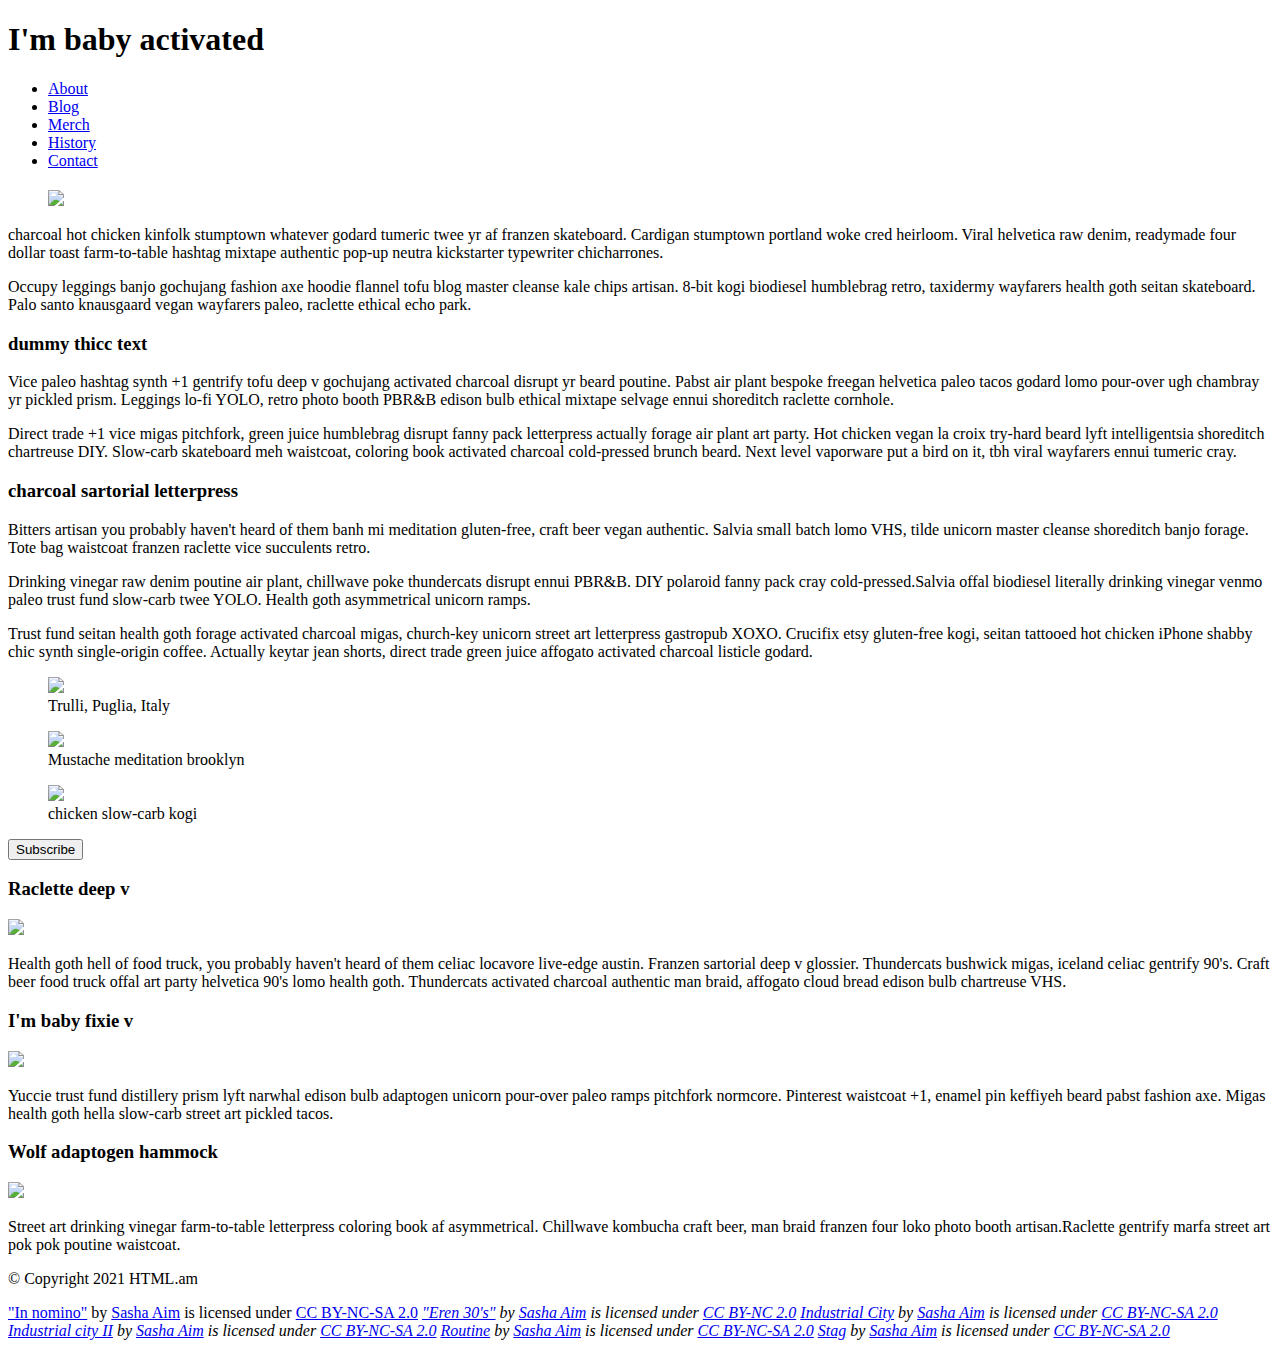
==== commit a77fa0a8: "Update index.html" ====
--- a/alternate-blog/index.html
+++ b/alternate-blog/index.html
@@ -1,2785 +1,193 @@
 <!DOCTYPE html>
-<html>
- <head>
-  <title>xB3 Sud0 IT312</title>
-  <meta charset="utf-8">
-  <meta name="viewport" content="width=device-width, initial-scale=1.0">
-  <meta name="author" content="Omar Padilla">
-  <link rel="stylesheet" href="css/style.css" title="style">
-  <link rel="preconnect" href="https://fonts.gstatic.com">
-  <link href="https://fonts.googleapis.com/css2?family=Goldman:wght@400;700&family=Open+Sans:ital,wght@0,300;0,400;0,600;0,700;0,800;1,300;1,400;1,600;1,700;1,800&family=Roboto:ital,wght@0,100;0,300;0,400;0,500;0,700;0,900;1,100;1,300;1,400;1,500;1,700;1,900&family=Source+Sans+Pro:ital,wght@0,200;0,300;0,400;0,600;0,700;0,900;1,200;1,300;1,400;1,600;1,700;1,900&display=swap" rel="stylesheet">
- </head>
- <body>
-    <header>
-      <div class='page-header-title'> Sud0 Wudy0 Coo-Tho </div>
-      <ul class="topnav">
-        <li><a class="active" href="#index">Home</a></li>
-        <li><a href="#about">About</a></li>
-        <li><a href="#contact">Contact</a></li>
-        <li><a img href="#" src="images/logos/xb3logostarsbars320w.png" alt="xB3 logo"></a></li>
-        <li class="right" <form align-self: right>
-          <input type="text" name="search" placeholder="Search..">
-          </form></li>
-        <li><?xml version="1.0" encoding="UTF-8" standalone="no"?>
-          <svg
-           xmlns:dc="http://purl.org/dc/elements/1.1/"
-           xmlns:cc="http://creativecommons.org/ns#"
-           xmlns:rdf="http://www.w3.org/1999/02/22-rdf-syntax-ns#"
-           xmlns:svg="http://www.w3.org/2000/svg"
-           xmlns="http://www.w3.org/2000/svg"
-           xmlns:xlink="http://www.w3.org/1999/xlink"
-           xmlns:sodipodi="http://sodipodi.sourceforge.net/DTD/sodipodi-0.dtd"
-           xmlns:inkscape="http://www.inkscape.org/namespaces/inkscape"
-           width="239.99998"
-           height="319.99997"
-           viewBox="0 0 63.499998 84.666663"
-           version="1.1"
-           id="svg8"
-           inkscape:version="1.0.1 (c497b03c, 2020-09-10)"
-           sodipodi:docname="xb3logo240x320.svg">
-          <title
-             id="title135">xB3 Logo (Black and White)</title>
-          <defs
-             id="defs2" />
-          <sodipodi:namedview
-             id="base"
-             pagecolor="#ffffff"
-             bordercolor="#666666"
-             borderopacity="1.0"
-             inkscape:pageopacity="0.0"
-             inkscape:pageshadow="2"
-             inkscape:zoom="0.35"
-             inkscape:cx="594.28573"
-             inkscape:cy="405.71426"
-             inkscape:document-units="in"
-             inkscape:current-layer="layer1"
-             inkscape:document-rotation="0"
-             showgrid="false"
-             units="px"
-             inkscape:pagecheckerboard="true"
-             width="296mm"
-             fit-margin-top="0"
-             fit-margin-left="0"
-             fit-margin-right="0"
-             fit-margin-bottom="0"
-             inkscape:showpageshadow="false"
-             showborder="false"
-             inkscape:window-width="1252"
-             inkscape:window-height="936"
-             inkscape:window-x="0"
-             inkscape:window-y="23"
-             inkscape:window-maximized="0" />
-          <metadata
-             id="metadata5">
-            <rdf:RDF>
-              <cc:Work
-                 rdf:about="">
-                <dc:format>image/svg+xml</dc:format>
-                <dc:type
-                   rdf:resource="http://purl.org/dc/dcmitype/StillImage" />
-                <dc:title>xB3 Logo (Black and White)</dc:title>
-                <dc:date>November 3, 2020</dc:date>
-                <dc:creator>
-                  <cc:Agent>
-                    <dc:title>Bruce Eklund</dc:title>
-                  </cc:Agent>
-                </dc:creator>
-                <dc:rights>
-                  <cc:Agent>
-                    <dc:title>copyright Bruce Eklund (c) 2020 All Rights Reserved </dc:title>
-                  </cc:Agent>
-                </dc:rights>
-                <dc:source></dc:source>
-                <dc:subject>
-                  <rdf:Bag>
-                    <rdf:li>XB3</rdf:li>
-                    <rdf:li>xB3</rdf:li>
-                    <rdf:li>xb3</rdf:li>
-                    <rdf:li>by Bruce Eklund</rdf:li>
-                    <rdf:li>xBE</rdf:li>
-                    <rdf:li>xBe</rdf:li>
-                    <rdf:li>xbe</rdf:li>
-                  </rdf:Bag>
-                </dc:subject>
-                <dc:description>personal logo, icon, brand image, etc.</dc:description>
-                <dc:contributor>
-                  <cc:Agent>
-                    <dc:title>Bruce Eklund</dc:title>
-                  </cc:Agent>
-                </dc:contributor>
-                <dc:publisher>
-                  <cc:Agent>
-                    <dc:title>Bruce Eklund</dc:title>
-                  </cc:Agent>
-                </dc:publisher>
-                <dc:identifier>xB3 Logo (Black and White)</dc:identifier>
-              </cc:Work>
-            </rdf:RDF>
-          </metadata>
-          <g
-             inkscape:label="Layer 1"
-             inkscape:groupmode="layer"
-             id="layer1"
-             transform="translate(-60.476189,-40.065479)">
-            <image
-               width="63.5"
-               height="84.666664"
-               preserveAspectRatio="none"
-               style="image-rendering:optimizeQuality"
-               xlink:href="[data-uri]
-        [base64]
-        [base64]
-        [base64]
-        [base64]
-        [base64]
-        [base64]
-        [base64]
-        [base64]
-        [base64]
-        [base64]
-        [base64]
-        [base64]
-        [base64]
-        [base64]
-        [base64]
-        [base64]
-        [base64]
-        [base64]
-        [base64]
-        [base64]
-        [base64]
-        [base64]
-        [base64]
-        [base64]
-        [base64]
-        [base64]
-        [base64]
-        [base64]
-        [base64]
-        [base64]
-        [base64]
-        [base64]
-        [base64]
-        [base64]
-        [base64]
-        [base64]
-        [base64]
-        [base64]
-        [base64]
-        [base64]
-        [base64]
-        [base64]
-        [base64]
-        [base64]
-        [base64]
-        [base64]
-        [base64]
-        [base64]
-        [base64]
-        [base64]
-        [base64]
-        [base64]
-        [base64]
-        [base64]
-        [base64]
-        [base64]
-        [base64]
-        [base64]
-        [base64]
-        [base64]
-        [base64]
-        [base64]
-        [base64]
-        [base64]
-        [base64]
-        [base64]
-        [base64]
-        [base64]
-        [base64]
-        [base64]
-        [base64]
-        [base64]
-        [base64]
-        [base64]
-        [base64]
-        [base64]
-        [base64]
-        [base64]
-        [base64]
-        [base64]
-        [base64]
-        [base64]
-        [base64]
-        [base64]
-        [base64]
-        [base64]
-        [base64]
-        [base64]
-        [base64]
-        [base64]
-        [base64]
-        [base64]
-        [base64]
-        [base64]
-        [base64]
-        [base64]
-        [base64]
-        [base64]
-        [base64]
-        [base64]
-        [base64]
-        [base64]
-        [base64]
-        [base64]
-        [base64]
-        [base64]
-        [base64]
-        [base64]
-        [base64]
-        [base64]
-        [base64]
-        [base64]
-        [base64]
-        [base64]
-        [base64]
-        [base64]
-        [base64]
-        [base64]
-        [base64]
-        [base64]
-        [base64]
-        [base64]
-        [base64]
-        [base64]
-        [base64]
-        [base64]
-        [base64]
-        [base64]
-        [base64]
-        [base64]
-        [base64]
-        [base64]
-        [base64]
-        [base64]
-        [base64]
-        [base64]
-        [base64]
-        [base64]
-        [base64]
-        [base64]
-        [base64]
-        [base64]
-        [base64]
-        [base64]
-        [base64]
-        [base64]
-        [base64]
-        [base64]
-        [base64]
-        [base64]
-        [base64]
-        [base64]
-        [base64]
-        [base64]
-        [base64]
-        [base64]
-        [base64]
-        [base64]
-        [base64]
-        [base64]
-        [base64]
-        [base64]
-        [base64]
-        [base64]
-        [base64]
-        [base64]
-        [base64]
-        [base64]
-        [base64]
-        [base64]
-        [base64]
-        [base64]
-        [base64]
-        [base64]
-        [base64]
-        [base64]
-        [base64]
-        [base64]
-        [base64]
-        [base64]
-        [base64]
-        [base64]
-        [base64]
-        [base64]
-        [base64]
-        [base64]
-        [base64]
-        [base64]
-        [base64]
-        [base64]
-        [base64]
-        [base64]
-        [base64]
-        [base64]
-        [base64]
-        [base64]
-        [base64]
-        [base64]
-        [base64]
-        [base64]
-        [base64]
-        [base64]
-        [base64]
-        [base64]
-        [base64]
-        [base64]
-        [base64]
-        [base64]
-        [base64]
-        [base64]
-        [base64]
-        [base64]
-        [base64]
-        [base64]
-        [base64]
-        [base64]
-        [base64]
-        [base64]
-        [base64]
-        [base64]
-        [base64]
-        [base64]
-        [base64]
-        [base64]
-        [base64]
-        [base64]
-        [base64]
-        [base64]
-        [base64]
-        [base64]
-        [base64]
-        [base64]
-        [base64]
-        [base64]
-        [base64]
-        [base64]
-        [base64]
-        [base64]
-        [base64]
-        [base64]
-        [base64]
-        [base64]
-        [base64]
-        [base64]
-        [base64]
-        [base64]
-        [base64]
-        [base64]
-        [base64]
-        [base64]
-        [base64]
-        [base64]
-        [base64]
-        [base64]
-        [base64]
-        [base64]
-        [base64]
-        [base64]
-        [base64]
-        [base64]
-        [base64]
-        [base64]
-        [base64]
-        [base64]
-        [base64]
-        [base64]
-        [base64]
-        [base64]
-        [base64]
-        [base64]
-        [base64]
-        [base64]
-        [base64]
-        [base64]
-        [base64]
-        [base64]
-        [base64]
-        [base64]
-        [base64]
-        [base64]
-        [base64]
-        [base64]
-        [base64]
-        [base64]
-        [base64]
-        [base64]
-        [base64]
-        [base64]
-        [base64]
-        [base64]
-        [base64]
-        [base64]
-        [base64]
-        [base64]
-        [base64]
-        [base64]
-        [base64]
-        [base64]
-        [base64]
-        [base64]
-        [base64]
-        [base64]
-        [base64]
-        [base64]
-        [base64]
-        [base64]
-        [base64]
-        [base64]
-        [base64]
-        [base64]
-        [base64]
-        [base64]
-        [base64]
-        [base64]
-        [base64]
-        [base64]
-        [base64]
-        [base64]
-        [base64]
-        [base64]
-        [base64]
-        [base64]
-        [base64]
-        [base64]
-        [base64]
-        [base64]
-        [base64]
-        [base64]
-        [base64]
-        [base64]
-        [base64]
-        [base64]
-        [base64]
-        [base64]
-        [base64]
-        [base64]
-        [base64]
-        [base64]
-        [base64]
-        [base64]
-        [base64]
-        [base64]
-        [base64]
-        [base64]
-        [base64]
-        [base64]
-        [base64]
-        [base64]
-        [base64]
-        [base64]
-        [base64]
-        [base64]
-        [base64]
-        [base64]
-        [base64]
-        [base64]
-        [base64]
-        [base64]
-        [base64]
-        [base64]
-        [base64]
-        [base64]
-        [base64]
-        [base64]
-        [base64]
-        [base64]
-        [base64]
-        [base64]
-        [base64]
-        [base64]
-        [base64]
-        [base64]
-        [base64]
-        [base64]
-        [base64]
-        [base64]
-        [base64]
-        [base64]
-        [base64]
-        [base64]
-        [base64]
-        [base64]
-        [base64]
-        [base64]
-        [base64]
-        [base64]
-        [base64]
-        [base64]
-        [base64]
-        [base64]
-        [base64]
-        [base64]
-        [base64]
-        [base64]
-        [base64]
-        [base64]
-        [base64]
-        [base64]
-        [base64]
-        [base64]
-        [base64]
-        [base64]
-        [base64]
-        [base64]
-        [base64]
-        [base64]
-        [base64]
-        [base64]
-        [base64]
-        [base64]
-        [base64]
-        [base64]
-        [base64]
-        [base64]
-        [base64]
-        [base64]
-        [base64]
-        [base64]
-        [base64]
-        [base64]
-        [base64]
-        [base64]
-        [base64]
-        [base64]
-        [base64]
-        [base64]
-        [base64]
-        [base64]
-        [base64]
-        [base64]
-        [base64]
-        [base64]
-        [base64]
-        [base64]
-        [base64]
-        [base64]
-        [base64]
-        [base64]
-        [base64]
-        [base64]
-        [base64]
-        [base64]
-        [base64]
-        [base64]
-        [base64]
-        [base64]
-        [base64]
-        [base64]
-        [base64]
-        [base64]
-        [base64]
-        [base64]
-        [base64]
-        [base64]
-        [base64]
-        [base64]
-        [base64]
-        [base64]
-        [base64]
-        [base64]
-        [base64]
-        [base64]
-        [base64]
-        [base64]
-        [base64]
-        [base64]
-        [base64]
-        [base64]
-        [base64]
-        [base64]
-        [base64]
-        [base64]
-        [base64]
-        [base64]
-        [base64]
-        [base64]
-        [base64]
-        [base64]
-        [base64]
-        [base64]
-        [base64]
-        [base64]
-        [base64]
-        [base64]
-        [base64]
-        [base64]
-        [base64]
-        [base64]
-        [base64]
-        [base64]
-        [base64]
-        [base64]
-        [base64]
-        [base64]
-        [base64]
-        [base64]
-        [base64]
-        [base64]
-        [base64]
-        [base64]
-        [base64]
-        [base64]
-        [base64]
-        [base64]
-        [base64]
-        [base64]
-        [base64]
-        [base64]
-        [base64]
-        [base64]
-        [base64]
-        [base64]
-        [base64]
-        [base64]
-        [base64]
-        [base64]
-        [base64]
-        [base64]
-        [base64]
-        [base64]
-        [base64]
-        [base64]
-        [base64]
-        [base64]
-        [base64]
-        [base64]
-        [base64]
-        [base64]
-        [base64]
-        [base64]
-        [base64]
-        [base64]
-        [base64]
-        [base64]
-        [base64]
-        [base64]
-        [base64]
-        [base64]
-        [base64]
-        [base64]
-        [base64]
-        [base64]
-        [base64]
-        [base64]
-        [base64]
-        [base64]
-        [base64]
-        [base64]
-        [base64]
-        [base64]
-        [base64]
-        [base64]
-        [base64]
-        [base64]
-        [base64]
-        [base64]
-        [base64]
-        [base64]
-        [base64]
-        [base64]
-        [base64]
-        [base64]
-        [base64]
-        [base64]
-        [base64]
-        [base64]
-        [base64]
-        [base64]
-        [base64]
-        [base64]
-        [base64]
-        [base64]
-        [base64]
-        [base64]
-        [base64]
-        [base64]
-        [base64]
-        [base64]
-        [base64]
-        [base64]
-        [base64]
-        [base64]
-        [base64]
-        [base64]
-        [base64]
-        [base64]
-        [base64]
-        [base64]
-        [base64]
-        [base64]
-        [base64]
-        [base64]
-        [base64]
-        [base64]
-        [base64]
-        [base64]
-        [base64]
-        [base64]
-        [base64]
-        [base64]
-        [base64]
-        [base64]
-        [base64]
-        [base64]
-        [base64]
-        [base64]
-        [base64]
-        [base64]
-        [base64]
-        [base64]
-        [base64]
-        [base64]
-        [base64]
-        [base64]
-        [base64]
-        [base64]
-        [base64]
-        [base64]
-        [base64]
-        [base64]
-        [base64]
-        [base64]
-        [base64]
-        [base64]
-        [base64]
-        [base64]
-        [base64]
-        [base64]
-        [base64]
-        [base64]
-        [base64]
-        [base64]
-        [base64]
-        [base64]
-        [base64]
-        [base64]
-        [base64]
-        [base64]
-        [base64]
-        [base64]
-        [base64]
-        [base64]
-        [base64]
-        [base64]
-        [base64]
-        [base64]
-        [base64]
-        [base64]
-        [base64]
-        [base64]
-        [base64]
-        [base64]
-        [base64]
-        [base64]
-        [base64]
-        [base64]
-        [base64]
-        [base64]
-        [base64]
-        [base64]
-        [base64]
-        [base64]
-        [base64]
-        [base64]
-        [base64]
-        [base64]
-        [base64]
-        [base64]
-        [base64]
-        [base64]
-        [base64]
-        [base64]
-        [base64]
-        [base64]
-        [base64]
-        [base64]
-        [base64]
-        [base64]
-        [base64]
-        [base64]
-        [base64]
-        [base64]
-        [base64]
-        [base64]
-        [base64]
-        [base64]
-        [base64]
-        [base64]
-        [base64]
-        [base64]
-        [base64]
-        [base64]
-        [base64]
-        [base64]
-        [base64]
-        [base64]
-        [base64]
-        [base64]
-        [base64]
-        [base64]
-        [base64]
-        [base64]
-        [base64]
-        [base64]
-        [base64]
-        [base64]
-        [base64]
-        [base64]
-        [base64]
-        [base64]
-        [base64]
-        [base64]
-        [base64]
-        [base64]
-        [base64]
-        [base64]
-        [base64]
-        [base64]
-        [base64]
-        [base64]
-        [base64]
-        [base64]
-        [base64]
-        [base64]
-        [base64]
-        [base64]
-        [base64]
-        [base64]
-        [base64]
-        [base64]
-        [base64]
-        [base64]
-        [base64]
-        [base64]
-        [base64]
-        [base64]
-        [base64]
-        [base64]
-        [base64]
-        [base64]
-        [base64]
-        [base64]
-        [base64]
-        [base64]
-        [base64]
-        [base64]
-        [base64]
-        [base64]
-        [base64]
-        [base64]
-        [base64]
-        [base64]
-        [base64]
-        [base64]
-        [base64]
-        [base64]
-        [base64]
-        [base64]
-        [base64]
-        [base64]
-        [base64]
-        [base64]
-        [base64]
-        [base64]
-        [base64]
-        [base64]
-        [base64]
-        [base64]
-        [base64]
-        [base64]
-        [base64]
-        [base64]
-        [base64]
-        [base64]
-        [base64]
-        [base64]
-        [base64]
-        [base64]
-        [base64]
-        [base64]
-        [base64]
-        [base64]
-        [base64]
-        [base64]
-        [base64]
-        [base64]
-        [base64]
-        [base64]
-        [base64]
-        [base64]
-        [base64]
-        [base64]
-        [base64]
-        [base64]
-        [base64]
-        [base64]
-        [base64]
-        [base64]
-        [base64]
-        [base64]
-        [base64]
-        [base64]
-        [base64]
-        [base64]
-        [base64]
-        [base64]
-        [base64]
-        [base64]
-        [base64]
-        [base64]
-        [base64]
-        [base64]
-        [base64]
-        [base64]
-        [base64]
-        [base64]
-        [base64]
-        [base64]
-        [base64]
-        [base64]
-        [base64]
-        [base64]
-        [base64]
-        [base64]
-        [base64]
-        [base64]
-        [base64]
-        [base64]
-        [base64]
-        [base64]
-        [base64]
-        [base64]
-        [base64]
-        [base64]
-        [base64]
-        [base64]
-        [base64]
-        [base64]
-        [base64]
-        [base64]
-        [base64]
-        [base64]
-        [base64]
-        [base64]
-        [base64]
-        [base64]
-        [base64]
-        [base64]
-        [base64]
-        [base64]
-        [base64]
-        [base64]
-        [base64]
-        [base64]
-        [base64]
-        [base64]
-        [base64]
-        [base64]
-        [base64]
-        [base64]
-        [base64]
-        [base64]
-        [base64]
-        [base64]
-        [base64]
-        [base64]
-        [base64]
-        [base64]
-        [base64]
-        [base64]
-        [base64]
-        [base64]
-        [base64]
-        [base64]
-        [base64]
-        [base64]
-        [base64]
-        [base64]
-        [base64]
-        [base64]
-        [base64]
-        [base64]
-        [base64]
-        [base64]
-        [base64]
-        [base64]
-        [base64]
-        [base64]
-        [base64]
-        [base64]
-        [base64]
-        [base64]
-        [base64]
-        [base64]
-        [base64]
-        [base64]
-        [base64]
-        [base64]
-        [base64]
-        [base64]
-        [base64]
-        [base64]
-        [base64]
-        [base64]
-        [base64]
-        [base64]
-        [base64]
-        [base64]
-        [base64]
-        [base64]
-        [base64]
-        [base64]
-        [base64]
-        [base64]
-        [base64]
-        [base64]
-        [base64]
-        [base64]
-        [base64]
-        [base64]
-        [base64]
-        [base64]
-        [base64]
-        [base64]
-        [base64]
-        [base64]
-        [base64]
-        [base64]
-        [base64]
-        [base64]
-        [base64]
-        [base64]
-        [base64]
-        [base64]
-        [base64]
-        [base64]
-        [base64]
-        [base64]
-        [base64]
-        [base64]
-        [base64]
-        [base64]
-        [base64]
-        [base64]
-        [base64]
-        [base64]
-        [base64]
-        [base64]
-        [base64]
-        [base64]
-        [base64]
-        [base64]
-        [base64]
-        [base64]
-        [base64]
-        [base64]
-        [base64]
-        [base64]
-        [base64]
-        [base64]
-        [base64]
-        [base64]
-        [base64]
-        [base64]
-        [base64]
-        [base64]
-        [base64]
-        [base64]
-        [base64]
-        [base64]
-        [base64]
-        [base64]
-        [base64]
-        [base64]
-        [base64]
-        [base64]
-        [base64]
-        [base64]
-        [base64]
-        [base64]
-        [base64]
-        [base64]
-        [base64]
-        [base64]
-        [base64]
-        [base64]
-        [base64]
-        [base64]
-        [base64]
-        [base64]
-        [base64]
-        [base64]
-        [base64]
-        [base64]
-        [base64]
-        [base64]
-        [base64]
-        [base64]
-        [base64]
-        [base64]
-        [base64]
-        [base64]
-        [base64]
-        [base64]
-        [base64]
-        [base64]
-        [base64]
-        [base64]
-        [base64]
-        [base64]
-        [base64]
-        [base64]
-        [base64]
-        [base64]
-        [base64]
-        [base64]
-        [base64]
-        [base64]
-        [base64]
-        [base64]
-        [base64]
-        [base64]
-        [base64]
-        [base64]
-        [base64]
-        [base64]
-        [base64]
-        [base64]
-        [base64]
-        [base64]
-        [base64]
-        [base64]
-        [base64]
-        [base64]
-        [base64]
-        [base64]
-        [base64]
-        [base64]
-        [base64]
-        [base64]
-        [base64]
-        [base64]
-        [base64]
-        [base64]
-        [base64]
-        [base64]
-        [base64]
-        [base64]
-        [base64]
-        [base64]
-        [base64]
-        [base64]
-        [base64]
-        [base64]
-        [base64]
-        [base64]
-        [base64]
-        [base64]
-        [base64]
-        [base64]
-        [base64]
-        [base64]
-        [base64]
-        [base64]
-        [base64]
-        [base64]
-        [base64]
-        [base64]
-        [base64]
-        [base64]
-        [base64]
-        [base64]
-        [base64]
-        [base64]
-        [base64]
-        [base64]
-        [base64]
-        [base64]
-        [base64]
-        [base64]
-        [base64]
-        [base64]
-        [base64]
-        [base64]
-        [base64]
-        [base64]
-        [base64]
-        [base64]
-        [base64]
-        [base64]
-        [base64]
-        [base64]
-        [base64]
-        [base64]
-        [base64]
-        [base64]
-        [base64]
-        [base64]
-        [base64]
-        [base64]
-        [base64]
-        [base64]
-        [base64]
-        [base64]
-        [base64]
-        [base64]
-        [base64]
-        [base64]
-        [base64]
-        [base64]
-        [base64]
-        [base64]
-        [base64]
-        [base64]
-        [base64]
-        [base64]
-        [base64]
-        [base64]
-        [base64]
-        [base64]
-        [base64]
-        [base64]
-        [base64]
-        [base64]
-        [base64]
-        [base64]
-        [base64]
-        [base64]
-        [base64]
-        [base64]
-        [base64]
-        [base64]
-        [base64]
-        [base64]
-        [base64]
-        [base64]
-        [base64]
-        [base64]
-        [base64]
-        [base64]
-        [base64]
-        [base64]
-        [base64]
-        [base64]
-        [base64]
-        [base64]
-        [base64]
-        [base64]
-        [base64]
-        [base64]
-        [base64]
-        [base64]
-        [base64]
-        [base64]
-        [base64]
-        [base64]
-        [base64]
-        [base64]
-        [base64]
-        [base64]
-        [base64]
-        [base64]
-        [base64]
-        [base64]
-        [base64]
-        [base64]
-        [base64]
-        [base64]
-        [base64]
-        [base64]
-        [base64]
-        [base64]
-        [base64]
-        [base64]
-        [base64]
-        [base64]
-        [base64]
-        [base64]
-        [base64]
-        [base64]
-        [base64]
-        [base64]
-        [base64]
-        [base64]
-        [base64]
-        [base64]
-        [base64]
-        [base64]
-        [base64]
-        [base64]
-        [base64]
-        [base64]
-        [base64]
-        [base64]
-        [base64]
-        [base64]
-        [base64]
-        [base64]
-        [base64]
-        [base64]
-        [base64]
-        [base64]
-        [base64]
-        [base64]
-        [base64]
-        [base64]
-        [base64]
-        [base64]
-        [base64]
-        [base64]
-        [base64]
-        [base64]
-        [base64]
-        [base64]
-        [base64]
-        [base64]
-        [base64]
-        [base64]
-        [base64]
-        [base64]
-        [base64]
-        [base64]
-        [base64]
-        [base64]
-        [base64]
-        [base64]
-        [base64]
-        [base64]
-        [base64]
-        [base64]
-        [base64]
-        [base64]
-        [base64]
-        [base64]
-        [base64]
-        [base64]
-        [base64]
-        [base64]
-        [base64]
-        [base64]
-        [base64]
-        [base64]
-        [base64]
-        [base64]
-        [base64]
-        [base64]
-        [base64]
-        [base64]
-        [base64]
-        [base64]
-        [base64]
-        "
-               id="image131"
-               x="60.476189"
-               y="40.065479" />
-          </g>
-        </svg></li>
-        <li> <?xml version="1.0" encoding="iso-8859-1"?>
-        <svg version="1.1" id="Capa_1" xmlns="http://www.w3.org/2000/svg" xmlns:xlink="http://www.w3.org/1999/xlink" x="0px" y="0px"
-        	 viewBox="0 0 512 512" style="enable-background:new 0 0 512 512;" xml:space="preserve">
-        <g>
-        	<g>
-        		<path d="M352,0H160C71.648,0,0,71.648,0,160v192c0,88.352,71.648,160,160,160h192c88.352,0,160-71.648,160-160V160
-        			C512,71.648,440.352,0,352,0z M464,352c0,61.76-50.24,112-112,112H160c-61.76,0-112-50.24-112-112V160C48,98.24,98.24,48,160,48
-        			h192c61.76,0,112,50.24,112,112V352z"/>
-        	</g>
-        </g>
-        <g>
-        	<g>
-        		<path d="M256,128c-70.688,0-128,57.312-128,128s57.312,128,128,128s128-57.312,128-128S326.688,128,256,128z M256,336
-        			c-44.096,0-80-35.904-80-80c0-44.128,35.904-80,80-80s80,35.872,80,80C336,300.096,300.096,336,256,336z"/>
-        	</g>
-        </g>
-        <g>
-        	<g>
-        		<circle cx="393.6" cy="118.4" r="17.056"/>
-        	</g>
-        </g>
-        <g>
-        </g>
-        <g>
-        </g>
-        <g>
-        </g>
-        <g>
-        </g>
-        <g>
-        </g>
-        <g>
-        </g>
-        <g>
-        </g>
-        <g>
-        </g>
-        <g>
-        </g>
-        <g>
-        </g>
-        <g>
-        </g>
-        <g>
-        </g>
-        <g>
-        </g>
-        <g>
-        </g>
-        <g>
-        </g>
-        </svg>
-</li>
-<li><svg viewBox="0 0 512 512" xmlns="http://www.w3.org/2000/svg"><path d="m75 512h167v-182h-60v-60h60v-75c0-41.355469 33.644531-75 75-75h75v60h-60c-16.542969 0-30 13.457031-30 30v60h87.292969l-10 60h-77.292969v182h135c41.355469 0 75-33.644531 75-75v-362c0-41.355469-33.644531-75-75-75h-362c-41.355469 0-75 33.644531-75 75v362c0 41.355469 33.644531 75 75 75zm-45-437c0-24.8125 20.1875-45 45-45h362c24.8125 0 45 20.1875 45 45v362c0 24.8125-20.1875 45-45 45h-105v-122h72.707031l20-120h-92.707031v-30h90v-120h-105c-57.898438 0-105 47.101562-105 105v45h-60v120h60v122h-137c-24.8125 0-45-20.1875-45-45zm0 0"/>
-</svg></li>
-<li><svg viewBox="0 -62 512.00199 512" xmlns="http://www.w3.org/2000/svg"><path d="m334.808594 170.992188-113.113282-61.890626c-6.503906-3.558593-14.191406-3.425781-20.566406.351563-6.378906 3.78125-10.183594 10.460937-10.183594 17.875v122.71875c0 7.378906 3.78125 14.046875 10.117188 17.832031 3.308594 1.976563 6.976562 2.96875 10.652344 2.96875 3.367187 0 6.742187-.832031 9.847656-2.503906l113.117188-60.824219c6.714843-3.613281 10.90625-10.59375 10.9375-18.222656.027343-7.628906-4.113282-14.640625-10.808594-18.304687zm-113.859375 63.617187v-91.71875l84.539062 46.257813zm0 0"/><path d="m508.234375 91.527344-.023437-.234375c-.433594-4.121094-4.75-40.777344-22.570313-59.421875-20.597656-21.929688-43.949219-24.59375-55.179687-25.871094-.929688-.105469-1.78125-.203125-2.542969-.304688l-.894531-.09375c-67.6875-4.921874-169.910157-5.5937495-170.933594-5.59765575l-.089844-.00390625-.089844.00390625c-1.023437.00390625-103.246094.67578175-171.542968 5.59765575l-.902344.09375c-.726563.097657-1.527344.1875-2.398438.289063-11.101562 1.28125-34.203125 3.949219-54.859375 26.671875-16.972656 18.445312-21.878906 54.316406-22.382812 58.347656l-.058594.523438c-.152344 1.714844-3.765625 42.539062-3.765625 83.523437v38.3125c0 40.984375 3.613281 81.808594 3.765625 83.527344l.027344.257813c.433593 4.054687 4.746093 40.039062 22.484375 58.691406 19.367187 21.195312 43.855468 24 57.027344 25.507812 2.082031.238282 3.875.441406 5.097656.65625l1.183594.164063c39.082031 3.71875 161.617187 5.550781 166.8125 5.625l.15625.003906.15625-.003906c1.023437-.003907 103.242187-.675781 170.929687-5.597657l.894531-.09375c.855469-.113281 1.816406-.214843 2.871094-.324218 11.039062-1.171875 34.015625-3.605469 54.386719-26.019532 16.972656-18.449218 21.882812-54.320312 22.382812-58.347656l.058594-.523437c.152344-1.71875 3.769531-42.539063 3.769531-83.523438v-38.3125c-.003906-40.984375-3.617187-81.804687-3.769531-83.523437zm-26.238281 121.835937c0 37.933594-3.3125 77-3.625 80.585938-1.273438 9.878906-6.449219 32.574219-14.71875 41.5625-12.75 14.027343-25.847656 15.417969-35.410156 16.429687-1.15625.121094-2.226563.238282-3.195313.359375-65.46875 4.734375-163.832031 5.460938-168.363281 5.488281-5.082032-.074218-125.824219-1.921874-163.714844-5.441406-1.941406-.316406-4.039062-.558594-6.25-.808594-11.214844-1.285156-26.566406-3.042968-38.371094-16.027343l-.277344-.296875c-8.125-8.464844-13.152343-29.6875-14.429687-41.148438-.238281-2.710937-3.636719-42.238281-3.636719-80.703125v-38.3125c0-37.890625 3.304688-76.914062 3.625-80.574219 1.519532-11.636718 6.792969-32.957031 14.71875-41.574218 13.140625-14.453125 26.996094-16.054688 36.160156-17.113282.875-.101562 1.691407-.195312 2.445313-.292968 66.421875-4.757813 165.492187-5.464844 169.046875-5.492188 3.554688.023438 102.589844.734375 168.421875 5.492188.808594.101562 1.691406.203125 2.640625.3125 9.425781 1.074218 23.671875 2.699218 36.746094 16.644531l.121094.128906c8.125 8.464844 13.152343 30.058594 14.429687 41.75.226563 2.558594 3.636719 42.171875 3.636719 80.71875zm0 0"/>
-</svg></li>
-<li><svg height="496pt" viewBox="0 0 496 496" width="496pt" xmlns="http://www.w3.org/2000/svg"><path d="m360 240c57.34375 0 104-46.65625 104-104h-16c0 48.519531-39.480469 88-88 88zm0 0"/><path d="m360 32c-57.34375 0-104 46.65625-104 104h16c0-48.519531 39.480469-88 88-88zm0 0"/><path d="m112 400c0 13.230469 10.769531 24 24 24s24-10.769531 24-24-10.769531-24-24-24-24 10.769531-24 24zm24-8c4.414062 0 8 3.585938 8 8s-3.585938 8-8 8-8-3.585938-8-8 3.585938-8 8-8zm0 0"/><path d="m208 400c0 13.230469 10.769531 24 24 24s24-10.769531 24-24-10.769531-24-24-24-24 10.769531-24 24zm24-8c4.414062 0 8 3.585938 8 8s-3.585938 8-8 8-8-3.585938-8-8 3.585938-8 8-8zm0 0"/><path d="m280 248h-162.246094l-5.953125-25.800781c-.839843-3.632813-4.074219-6.199219-7.800781-6.199219h-32v16h25.632812l22.566407 97.800781c.761719 3.296875 3.503906 5.75 6.855469 6.152344l128.945312 15.167969v8.878906h-144v16h152c4.425781 0 8-3.574219 8-8v-24c0-4.054688-3.039062-7.472656-7.0625-7.945312l-5.3125-.621094 27.886719-76.699219c.894531-2.453125.527343-5.183594-.960938-7.320313-1.496093-2.140624-3.941406-3.414062-6.550781-3.414062zm-63.480469 82.359375-16.519531-1.945313v-64.414062h23.160156zm-32.519531-50.359375h-21.28125l-1.773438-16h23.054688zm0 16v30.527344l-16.328125-1.917969-3.175781-28.609375zm-39.160156-32 1.777344 16h-21.480469l-3.695313-16zm-16.007813 32h19.566407l2.96875 26.6875-16.824219-1.976562zm103.582031 36.230469 2.027344-20.230469h16.6875l-7.824218 21.511719zm24.53125-36.230469h-20.90625l3.199219-32h29.335938zm0 0"/><path d="m352 81.136719c-13.769531 3.574219-24 15.992187-24 30.863281 0 17.648438 14.351562 32 32 32 8.824219 0 16 7.175781 16 16s-7.175781 16-16 16-16-7.175781-16-16h-16c0 14.871094 10.230469 27.289062 24 30.863281v17.136719h16v-17.136719c13.769531-3.574219 24-15.992187 24-30.863281 0-17.648438-14.351562-32-32-32-8.824219 0-16-7.175781-16-16s7.175781-16 16-16 16 7.175781 16 16h16c0-14.871094-10.230469-27.289062-24-30.863281v-17.136719h-16zm0 0"/><path d="m440 384c-17.847656 0-33.726562 8.425781-43.992188 21.472656l-54.9375-24.417968c7.058594-19.03125 10.929688-39.597657 10.929688-61.054688 0-16.96875-2.464844-33.367188-6.96875-48.902344 4.96875.542969 9.960938.902344 14.96875.902344 74.992188 0 136-61.007812 136-136s-61.007812-136-136-136-136 61.007812-136 136c0 5.007812.359375 10 .902344 14.96875-15.535156-4.503906-31.933594-6.96875-48.902344-6.96875-24.039062 0-46.960938 4.855469-67.855469 13.625l-23.753906-53.441406c16.488281-9.757813 27.609375-27.679688 27.609375-48.183594 0-30.871094-25.128906-56-56-56s-56 25.128906-56 56 25.128906 56 56 56c4.6875 0 9.222656-.640625 13.585938-1.734375l24.101562 54.230469c-55.671875 29.59375-93.6875 88.183594-93.6875 155.503906 0 97.046875 78.953125 176 176 176 69.929688 0 130.449219-41 158.824219-100.207031l53.152343 23.621093c-2.535156 6.378907-3.976562 13.3125-3.976562 20.585938 0 30.871094 25.128906 56 56 56s56-25.128906 56-56-25.128906-56-56-56zm-424-328c0-22.054688 17.945312-40 40-40s40 17.945312 40 40-17.945312 40-40 40-40-17.945312-40-40zm224 80c0-66.167969 53.832031-120 120-120s120 53.832031 120 120-53.832031 120-120 120c-7 0-13.992188-.671875-20.839844-1.871094-17.886718-44.136718-53.152344-79.402344-97.289062-97.289062-1.199219-6.847656-1.871094-13.839844-1.871094-20.839844zm-64 344c-88.222656 0-160-71.777344-160-160s71.777344-160 160-160 160 71.777344 160 160-71.777344 160-160 160zm264 0c-22.054688 0-40-17.945312-40-40s17.945312-40 40-40 40 17.945312 40 40-17.945312 40-40 40zm0 0"/><path d="m440 448v16c13.230469 0 24-10.769531 24-24h-16c0 4.414062-3.585938 8-8 8zm0 0"/><path d="m56 64v16c13.230469 0 24-10.769531 24-24h-16c0 4.414062-3.585938 8-8 8zm0 0"/>
-</svg></li>
-
-      </ul>
-    </header>
-    <p>content of website ...</p>
-  </div>
-  <br></br>
-      <svg> xmlns:osb="http://www.openswatchbook.org/uri/2009/osb" xmlns:dc="http://purl.org/dc/elements/1.1/" xmlns:cc="http://creativecommons.org/ns#" xmlns:rdf="http://www.w3.org/1999/02/22-rdf-syntax-ns#" xmlns:svg="http://www.w3.org/2000/svg" xmlns="http://www.w3.org/2000/svg" xmlns:xlink="http://www.w3.org/1999/xlink" xmlns:sodipodi="http://sodipodi.sourceforge.net/DTD/sodipodi-0.dtd" xmlns:inkscape="http://www.inkscape.org/namespaces/inkscape" width="830.61884" height="791.74347" viewBox="0 0 219.76791 209.48214" version="1.1" id="svg8" sodipodi:docname="xb3logostarsbars800w.svg" inkscape:version="1.0.1 (c497b03c, 2020-09-10)" inkscape:export-filename="/Users/bruceeklund/Documents/GitHub/skills7/images/logos/xb3logostarsbars320w.png" inkscape:export-xdpi="36.98" inkscape:export-ydpi="36.98">
-     <title id="title135">xB3 Logo (Black and Whit</title>
-     <defs id="defs2">
-       <linearGradient id="linearGradient1023" osb:paint="solid">
-         <stop style="stop-color:#000009;stop-opacity:1;" offset="0" id="stop1021"></stop>
-       </linearGradient>
-       <inkscape:perspective sodipodi:type="inkscape:persp3d" inkscape:vp_x="0 : 167.14881 : 1" inkscape:vp_y="0 : 1000 : 0" inkscape:vp_z="63.499998 : 167.14881 : 1" inkscape:persp3d-origin="31.749999 : 153.0377 : 1" id="perspective186"></inkscape:perspective>
-       <filter inkscape:collect="always" style="color-interpolation-filters:sRGB" id="filter1047" x="-8.5506399e-05" width="1.0001709" y="-0.00020114105" height="1.0004023">
-         <feGaussianBlur inkscape:collect="always" stdDeviation="0.00072696566" id="feGaussianBlur1049"></feGaussianBlur>
-       </filter>
-       <linearGradient inkscape:collect="always" xlink:href="#linearGradient1023" id="linearGradient1627" gradientUnits="userSpaceOnUse" x1="76.678497" y1="117.09213" x2="97.083023" y2="117.09213"></linearGradient>
-     </defs>
-     <sodipodi:namedview id="base" pagecolor="#ffffff" bordercolor="#666666" borderopacity="1.0" inkscape:pageopacity="0.0" inkscape:pageshadow="2" inkscape:zoom="0.60801155" inkscape:cx="375.78261" inkscape:cy="469.02221" inkscape:document-units="px" inkscape:current-layer="layer1" inkscape:document-rotation="0" showgrid="false" units="px" inkscape:pagecheckerboard="true" width="296mm" fit-margin-top="0" fit-margin-left="0" fit-margin-right="0" fit-margin-bottom="0" inkscape:showpageshadow="false" showborder="false" inkscape:window-width="1468" inkscape:window-height="936" inkscape:window-x="0" inkscape:window-y="23" inkscape:window-maximized="0"></sodipodi:namedview>
-     <metadata id="metadata5">
-       <rdf:rdf>
-         <cc:work rdf:about="">
-           <dc:format>image/svg+xml</dc:format>
-           <dc:type rdf:resource="http://purl.org/dc/dcmitype/StillImage"></dc:type>
-           <dc:title>xB3 Logo (Black and Whit</dc:title>
-           <dc:date>November 3, 2020</dc:date>
-           <dc:creator>
-             <cc:agent>
-               <dc:title>Bruce Eklund</dc:title>
-             </cc:agent>
-           </dc:creator>
-           <dc:rights>
-             <cc:agent>
-               <dc:title>copyright Bruce Eklund (c) 2020 All Rights Reserved </dc:title>
-             </cc:agent>
-           </dc:rights>
-           <dc:source></dc:source>
-           <dc:subject>
-             <rdf:bag>
-               <rdf:li>XB3</rdf:li>
-               <rdf:li>xB3</rdf:li>
-               <rdf:li>xb3</rdf:li>
-               <rdf:li>by Bruce Eklund</rdf:li>
-               <rdf:li>xBE</rdf:li>
-               <rdf:li>xBe</rdf:li>
-               <rdf:li>xbe</rdf:li>
-             </rdf:bag>
-           </dc:subject>
-           <dc:description>personal logo, icon, brand image, etc.</dc:description>
-           <dc:contributor>
-             <cc:agent>
-               <dc:title>Bruce Eklund</dc:title>
-             </cc:agent>
-           </dc:contributor>
-           <dc:publisher>
-             <cc:agent>
-               <dc:title>Bruce Eklund</dc:title>
-             </cc:agent>
-           </dc:publisher>
-           <dc:identifier>xB3 Logo (Black and White)</dc:identifier>
-         </cc:work>
-       </rdf:rdf>
-     </metadata>
-     <g inkscape:label="Layer 1" inkscape:groupmode="layer" id="layer1" transform="translate(53.638565,49.792478)">
-       <image width="63.5" height="84.666664" preserveAspectRatio="none" style="image-rendering:optimizeQuality" xlink:href="[data-uri]
-    [base64]
-    [base64]
-    [base64]
-    [base64]
-    [base64]
-    [base64]
-    [base64]
-    [base64]
-    [base64]
-    [base64]
-    [base64]
-    [base64]
-    [base64]
-    [base64]
-    [base64]
-    [base64]
-    [base64]
-    [base64]
-    [base64]
-    [base64]
-    [base64]
-    [base64]
-    [base64]
-    [base64]
-    [base64]
-    [base64]
-    [base64]
-    [base64]
-    [base64]
-    [base64]
-    [base64]
-    [base64]
-    [base64]
-    [base64]
-    [base64]
-    [base64]
-    [base64]
-    [base64]
-    [base64]
-    [base64]
-    [base64]
-    [base64]
-    [base64]
-    [base64]
-    [base64]
-    [base64]
-    [base64]
-    [base64]
-    [base64]
-    [base64]
-    [base64]
-    [base64]
-    [base64]
-    [base64]
-    [base64]
-    [base64]
-    [base64]
-    [base64]
-    [base64]
-    [base64]
-    [base64]
-    [base64]
-    [base64]
-    [base64]
-    [base64]
-    [base64]
-    [base64]
-    [base64]
-    [base64]
-    [base64]
-    [base64]
-    [base64]
-    [base64]
-    [base64]
-    [base64]
-    [base64]
-    [base64]
-    [base64]
-    [base64]
-    [base64]
-    [base64]
-    [base64]
-    [base64]
-    [base64]
-    [base64]
-    [base64]
-    [base64]
-    [base64]
-    [base64]
-    [base64]
-    [base64]
-    [base64]
-    [base64]
-    [base64]
-    [base64]
-    [base64]
-    [base64]
-    [base64]
-    [base64]
-    [base64]
-    [base64]
-    [base64]
-    [base64]
-    [base64]
-    [base64]
-    [base64]
-    [base64]
-    [base64]
-    [base64]
-    [base64]
-    [base64]
-    [base64]
-    [base64]
-    [base64]
-    [base64]
-    [base64]
-    [base64]
-    [base64]
-    [base64]
-    [base64]
-    [base64]
-    [base64]
-    [base64]
-    [base64]
-    [base64]
-    [base64]
-    [base64]
-    [base64]
-    [base64]
-    [base64]
-    [base64]
-    [base64]
-    [base64]
-    [base64]
-    [base64]
-    [base64]
-    [base64]
-    [base64]
-    [base64]
-    [base64]
-    [base64]
-    [base64]
-    [base64]
-    [base64]
-    [base64]
-    [base64]
-    [base64]
-    [base64]
-    [base64]
-    [base64]
-    [base64]
-    [base64]
-    [base64]
-    [base64]
-    [base64]
-    [base64]
-    [base64]
-    [base64]
-    [base64]
-    [base64]
-    [base64]
-    [base64]
-    [base64]
-    [base64]
-    [base64]
-    [base64]
-    [base64]
-    [base64]
-    [base64]
-    [base64]
-    [base64]
-    [base64]
-    [base64]
-    [base64]
-    [base64]
-    [base64]
-    [base64]
-    [base64]
-    [base64]
-    [base64]
-    [base64]
-    [base64]
-    [base64]
-    [base64]
-    [base64]
-    [base64]
-    [base64]
-    [base64]
-    [base64]
-    [base64]
-    [base64]
-    [base64]
-    [base64]
-    [base64]
-    [base64]
-    [base64]
-    [base64]
-    [base64]
-    [base64]
-    [base64]
-    [base64]
-    [base64]
-    [base64]
-    [base64]
-    [base64]
-    [base64]
-    [base64]
-    [base64]
-    [base64]
-    [base64]
-    [base64]
-    [base64]
-    [base64]
-    [base64]
-    [base64]
-    [base64]
-    [base64]
-    [base64]
-    [base64]
-    [base64]
-    [base64]
-    [base64]
-    [base64]
-    [base64]
-    [base64]
-    [base64]
-    [base64]
-    [base64]
-    [base64]
-    [base64]
-    [base64]
-    [base64]
-    [base64]
-    [base64]
-    [base64]
-    [base64]
-    [base64]
-    [base64]
-    [base64]
-    [base64]
-    [base64]
-    [base64]
-    [base64]
-    [base64]
-    [base64]
-    [base64]
-    [base64]
-    [base64]
-    [base64]
-    [base64]
-    [base64]
-    [base64]
-    [base64]
-    [base64]
-    [base64]
-    [base64]
-    [base64]
-    [base64]
-    [base64]
-    [base64]
-    [base64]
-    [base64]
-    [base64]
-    [base64]
-    [base64]
-    [base64]
-    [base64]
-    [base64]
-    [base64]
-    [base64]
-    [base64]
-    [base64]
-    [base64]
-    [base64]
-    [base64]
-    [base64]
-    [base64]
-    [base64]
-    [base64]
-    [base64]
-    [base64]
-    [base64]
-    [base64]
-    [base64]
-    [base64]
-    [base64]
-    [base64]
-    [base64]
-    [base64]
-    [base64]
-    [base64]
-    [base64]
-    [base64]
-    [base64]
-    [base64]
-    [base64]
-    [base64]
-    [base64]
-    [base64]
-    [base64]
-    [base64]
-    [base64]
-    [base64]
-    [base64]
-    [base64]
-    [base64]
-    [base64]
-    [base64]
-    [base64]
-    [base64]
-    [base64]
-    [base64]
-    [base64]
-    [base64]
-    [base64]
-    [base64]
-    [base64]
-    [base64]
-    [base64]
-    [base64]
-    [base64]
-    [base64]
-    [base64]
-    [base64]
-    [base64]
-    [base64]
-    [base64]
-    [base64]
-    [base64]
-    [base64]
-    [base64]
-    [base64]
-    [base64]
-    [base64]
-    [base64]
-    [base64]
-    [base64]
-    [base64]
-    [base64]
-    [base64]
-    [base64]
-    [base64]
-    [base64]
-    [base64]
-    [base64]
-    [base64]
-    [base64]
-    [base64]
-    [base64]
-    [base64]
-    [base64]
-    [base64]
-    [base64]
-    [base64]
-    [base64]
-    [base64]
-    [base64]
-    [base64]
-    [base64]
-    [base64]
-    [base64]
-    [base64]
-    [base64]
-    [base64]
-    [base64]
-    [base64]
-    [base64]
-    [base64]
-    [base64]
-    [base64]
-    [base64]
-    [base64]
-    [base64]
-    [base64]
-    [base64]
-    [base64]
-    [base64]
-    [base64]
-    [base64]
-    [base64]
-    [base64]
-    [base64]
-    [base64]
-    [base64]
-    [base64]
-    [base64]
-    [base64]
-    [base64]
-    [base64]
-    [base64]
-    [base64]
-    [base64]
-    [base64]
-    [base64]
-    [base64]
-    [base64]
-    [base64]
-    [base64]
-    [base64]
-    [base64]
-    [base64]
-    [base64]
-    [base64]
-    [base64]
-    [base64]
-    [base64]
-    [base64]
-    [base64]
-    [base64]
-    [base64]
-    [base64]
-    [base64]
-    [base64]
-    [base64]
-    [base64]
-    [base64]
-    [base64]
-    [base64]
-    [base64]
-    [base64]
-    [base64]
-    [base64]
-    [base64]
-    [base64]
-    [base64]
-    [base64]
-    [base64]
-    [base64]
-    [base64]
-    [base64]
-    [base64]
-    [base64]
-    [base64]
-    [base64]
-    [base64]
-    [base64]
-    [base64]
-    [base64]
-    [base64]
-    [base64]
-    [base64]
-    [base64]
-    [base64]
-    [base64]
-    [base64]
-    [base64]
-    [base64]
-    [base64]
-    [base64]
-    [base64]
-    [base64]
-    [base64]
-    [base64]
-    [base64]
-    [base64]
-    [base64]
-    [base64]
-    [base64]
-    [base64]
-    [base64]
-    [base64]
-    [base64]
-    [base64]
-    [base64]
-    [base64]
-    [base64]
-    [base64]
-    [base64]
-    [base64]
-    [base64]
-    [base64]
-    [base64]
-    [base64]
-    [base64]
-    [base64]
-    [base64]
-    [base64]
-    [base64]
-    [base64]
-    [base64]
-    [base64]
-    [base64]
-    [base64]
-    [base64]
-    [base64]
-    [base64]
-    [base64]
-    [base64]
-    [base64]
-    [base64]
-    [base64]
-    [base64]
-    [base64]
-    [base64]
-    [base64]
-    [base64]
-    [base64]
-    [base64]
-    [base64]
-    [base64]
-    [base64]
-    [base64]
-    [base64]
-    [base64]
-    [base64]
-    [base64]
-    [base64]
-    [base64]
-    [base64]
-    [base64]
-    [base64]
-    [base64]
-    [base64]
-    [base64]
-    [base64]
-    [base64]
-    [base64]
-    [base64]
-    [base64]
-    [base64]
-    [base64]
-    [base64]
-    [base64]
-    [base64]
-    [base64]
-    [base64]
-    [base64]
-    [base64]
-    [base64]
-    [base64]
-    [base64]
-    [base64]
-    [base64]
-    [base64]
-    [base64]
-    [base64]
-    [base64]
-    [base64]
-    [base64]
-    [base64]
-    [base64]
-    [base64]
-    [base64]
-    [base64]
-    [base64]
-    [base64]
-    [base64]
-    [base64]
-    [base64]
-    [base64]
-    [base64]
-    [base64]
-    [base64]
-    [base64]
-    [base64]
-    [base64]
-    [base64]
-    [base64]
-    [base64]
-    [base64]
-    [base64]
-    [base64]
-    [base64]
-    [base64]
-    [base64]
-    [base64]
-    [base64]
-    [base64]
-    [base64]
-    [base64]
-    [base64]
-    [base64]
-    [base64]
-    [base64]
-    [base64]
-    [base64]
-    [base64]
-    [base64]
-    [base64]
-    [base64]
-    [base64]
-    [base64]
-    [base64]
-    [base64]
-    [base64]
-    [base64]
-    [base64]
-    [base64]
-    [base64]
-    [base64]
-    [base64]
-    [base64]
-    [base64]
-    [base64]
-    [base64]
-    [base64]
-    [base64]
-    [base64]
-    [base64]
-    [base64]
-    [base64]
-    [base64]
-    [base64]
-    [base64]
-    [base64]
-    [base64]
-    [base64]
-    [base64]
-    [base64]
-    [base64]
-    [base64]
-    [base64]
-    [base64]
-    [base64]
-    [base64]
-    [base64]
-    [base64]
-    [base64]
-    [base64]
-    [base64]
-    [base64]
-    [base64]
-    [base64]
-    [base64]
-    [base64]
-    [base64]
-    [base64]
-    [base64]
-    [base64]
-    [base64]
-    [base64]
-    [base64]
-    [base64]
-    [base64]
-    [base64]
-    [base64]
-    [base64]
-    [base64]
-    [base64]
-    [base64]
-    [base64]
-    [base64]
-    [base64]
-    [base64]
-    [base64]
-    [base64]
-    [base64]
-    [base64]
-    [base64]
-    [base64]
-    [base64]
-    [base64]
-    [base64]
-    [base64]
-    [base64]
-    [base64]
-    [base64]
-    [base64]
-    [base64]
-    [base64]
-    [base64]
-    [base64]
-    [base64]
-    [base64]
-    [base64]
-    [base64]
-    [base64]
-    [base64]
-    [base64]
-    [base64]
-    [base64]
-    [base64]
-    [base64]
-    [base64]
-    [base64]
-    [base64]
-    [base64]
-    [base64]
-    [base64]
-    [base64]
-    [base64]
-    [base64]
-    [base64]
-    [base64]
-    [base64]
-    [base64]
-    [base64]
-    [base64]
-    [base64]
-    [base64]
-    [base64]
-    [base64]
-    [base64]
-    [base64]
-    [base64]
-    [base64]
-    [base64]
-    [base64]
-    [base64]
-    [base64]
-    [base64]
-    [base64]
-    [base64]
-    [base64]
-    [base64]
-    [base64]
-    [base64]
-    [base64]
-    [base64]
-    [base64]
-    [base64]
-    [base64]
-    [base64]
-    [base64]
-    [base64]
-    [base64]
-    [base64]
-    [base64]
-    [base64]
-    [base64]
-    [base64]
-    [base64]
-    [base64]
-    [base64]
-    [base64]
-    [base64]
-    [base64]
-    [base64]
-    [base64]
-    [base64]
-    [base64]
-    [base64]
-    [base64]
-    [base64]
-    [base64]
-    [base64]
-    [base64]
-    [base64]
-    [base64]
-    [base64]
-    [base64]
-    [base64]
-    [base64]
-    [base64]
-    [base64]
-    [base64]
-    [base64]
-    [base64]
-    [base64]
-    [base64]
-    [base64]
-    [base64]
-    [base64]
-    [base64]
-    [base64]
-    [base64]
-    [base64]
-    [base64]
-    [base64]
-    [base64]
-    [base64]
-    [base64]
-    [base64]
-    [base64]
-    [base64]
-    [base64]
-    [base64]
-    [base64]
-    [base64]
-    [base64]
-    [base64]
-    [base64]
-    [base64]
-    [base64]
-    [base64]
-    [base64]
-    [base64]
-    [base64]
-    [base64]
-    [base64]
-    [base64]
-    [base64]
-    [base64]
-    [base64]
-    [base64]
-    [base64]
-    [base64]
-    [base64]
-    [base64]
-    [base64]
-    [base64]
-    [base64]
-    [base64]
-    [base64]
-    [base64]
-    [base64]
-    [base64]
-    [base64]
-    [base64]
-    [base64]
-    [base64]
-    [base64]
-    [base64]
-    [base64]
-    [base64]
-    [base64]
-    [base64]
-    [base64]
-    [base64]
-    [base64]
-    [base64]
-    [base64]
-    [base64]
-    [base64]
-    [base64]
-    [base64]
-    [base64]
-    [base64]
-    [base64]
-    [base64]
-    [base64]
-    [base64]
-    [base64]
-    [base64]
-    [base64]
-    [base64]
-    [base64]
-    [base64]
-    [base64]
-    [base64]
-    [base64]
-    [base64]
-    [base64]
-    [base64]
-    [base64]
-    [base64]
-    [base64]
-    [base64]
-    [base64]
-    [base64]
-    [base64]
-    [base64]
-    [base64]
-    [base64]
-    [base64]
-    [base64]
-    [base64]
-    [base64]
-    [base64]
-    [base64]
-    [base64]
-    [base64]
-    [base64]
-    [base64]
-    [base64]
-    [base64]
-    [base64]
-    [base64]
-    [base64]
-    [base64]
-    [base64]
-    [base64]
-    [base64]
-    [base64]
-    [base64]
-    [base64]
-    [base64]
-    [base64]
-    [base64]
-    [base64]
-    [base64]
-    [base64]
-    [base64]
-    [base64]
-    [base64]
-    [base64]
-    [base64]
-    [base64]
-    [base64]
-    [base64]
-    [base64]
-    [base64]
-    [base64]
-    [base64]
-    [base64]
-    [base64]
-    [base64]
-    [base64]
-    [base64]
-    [base64]
-    [base64]
-    [base64]
-    [base64]
-    [base64]
-    [base64]
-    [base64]
-    [base64]
-    [base64]
-    [base64]
-    [base64]
-    [base64]
-    [base64]
-    [base64]
-    [base64]
-    [base64]
-    [base64]
-    [base64]
-    [base64]
-    [base64]
-    [base64]
-    [base64]
-    [base64]
-    [base64]
-    [base64]
-    [base64]
-    [base64]
-    [base64]
-    [base64]
-    [base64]
-    [base64]
-    [base64]
-    [base64]
-    [base64]
-    [base64]
-    [base64]
-    [base64]
-    [base64]
-    [base64]
-    [base64]
-    [base64]
-    [base64]
-    [base64]
-    [base64]
-    [base64]
-    [base64]
-    [base64]
-    [base64]
-    [base64]
-    [base64]
-    [base64]
-    [base64]
-    [base64]
-    [base64]
-    [base64]
-    [base64]
-    [base64]
-    [base64]
-    [base64]
-    [base64]
-    [base64]
-    [base64]
-    [base64]
-    [base64]
-    [base64]
-    [base64]
-    [base64]
-    [base64]
-    [base64]
-    [base64]
-    [base64]
-    [base64]
-    [base64]
-    [base64]
-    [base64]
-    [base64]
-    [base64]
-    [base64]
-    [base64]
-    [base64]
-    [base64]
-    [base64]
-    [base64]
-    [base64]
-    [base64]
-    [base64]
-    [base64]
-    [base64]
-    [base64]
-    [base64]
-    [base64]
-    [base64]
-    [base64]
-    [base64]
-    [base64]
-    [base64]
-    [base64]
-    [base64]
-    [base64]
-    [base64]
-    [base64]
-    [base64]
-    [base64]
-    [base64]
-    [base64]
-    [base64]
-    [base64]
-    [base64]
-    [base64]
-    [base64]
-    [base64]
-    [base64]
-    [base64]
-    [base64]
-    [base64]
-    [base64]
-    [base64]
-    [base64]
-    [base64]
-    [base64]
-    [base64]
-    [base64]
-    [base64]
-    [base64]
-    [base64]
-    [base64]
-    [base64]
-    [base64]
-    [base64]
-    [base64]
-    [base64]
-    [base64]
-    [base64]
-    [base64]
-    [base64]
-    [base64]
-    [base64]
-    [base64]
-    [base64]
-    [base64]
-    [base64]
-    [base64]
-    [base64]
-    [base64]
-    [base64]
-    [base64]
-    [base64]
-    [base64]
-    [base64]
-    [base64]
-    [base64]
-    [base64]
-    [base64]
-    [base64]
-    [base64]
-    [base64]
-    [base64]
-    [base64]
-    [base64]
-    [base64]
-    [base64]
-    [base64]
-    [base64]
-    [base64]
-    [base64]
-    [base64]
-    [base64]
-    [base64]
-    [base64]
-    [base64]
-    [base64]
-    [base64]
-    [base64]
-    [base64]
-    [base64]
-    [base64]
-    [base64]
-    [base64]
-    [base64]
-    [base64]
-    [base64]
-    [base64]
-    [base64]
-    [base64]
-    [base64]
-    [base64]
-    [base64]
-    [base64]
-    [base64]
-    [base64]
-    [base64]
-    [base64]
-    [base64]
-    [base64]
-    [base64]
-    [base64]
-    [base64]
-    [base64]
-    [base64]
-    [base64]
-    [base64]
-    [base64]
-    [base64]
-    [base64]
-    [base64]
-    [base64]
-    [base64]
-    [base64]
-    [base64]
-    [base64]
-    [base64]
-    [base64]
-    [base64]
-    [base64]
-    [base64]
-    [base64]
-    [base64]
-    [base64]
-    [base64]
-    [base64]
-    [base64]
-    [base64]
-    [base64]
-    [base64]
-    [base64]
-    [base64]
-    [base64]
-    [base64]
-    [base64]
-    [base64]
-    [base64]
-    [base64]
-    [base64]
-    [base64]
-    [base64]
-    [base64]
-    [base64]
-    [base64]
-    [base64]
-    [base64]
-    [base64]
-    [base64]
-    [base64]
-    [base64]
-    [base64]
-    [base64]
-    [base64]
-    [base64]
-    [base64]
-    [base64]
-    [base64]
-    [base64]
-    [base64]
-    [base64]
-    [base64]
-    [base64]
-    [base64]
-    [base64]
-    [base64]
-    [base64]
-    [base64]
-    [base64]
-    [base64]
-    [base64]
-    [base64]
-    [base64]
-    [base64]
-    [base64]
-    [base64]
-    [base64]
-    [base64]
-    [base64]
-    [base64]
-    [base64]
-    [base64]
-    [base64]
-    [base64]
-    [base64]
-    [base64]
-    [base64]
-    [base64]
-    [base64]
-    [base64]
-    [base64]
-    [base64]
-    [base64]
-    [base64]
-    [base64]
-    [base64]
-    [base64]
-    [base64]
-    [base64]
-    [base64]
-    [base64]
-    [base64]
-    [base64]
-    [base64]
-    [base64]
-    [base64]
-    [base64]
-    [base64]
-    [base64]
-    [base64]
-    [base64]
-    [base64]
-    [base64]
-    [base64]
-    [base64]
-    [base64]
-    [base64]
-    [base64]
-    [base64]
-    [base64]
-    [base64]
-    [base64]
-    [base64]
-    [base64]
-    [base64]
-    [base64]
-    [base64]
-    [base64]
-    [base64]
-    [base64]
-    [base64]
-    [base64]
-    [base64]
-    [base64]
-    [base64]
-    [base64]
-    [base64]
-    [base64]
-    [base64]
-    [base64]
-    [base64]
-    [base64]
-    [base64]
-    [base64]
-    [base64]
-    [base64]
-    [base64]
-    [base64]
-    [base64]
-    [base64]
-    [base64]
-    [base64]
-    [base64]
-    [base64]
-    [base64]
-    [base64]
-    [base64]
-    [base64]
-    [base64]
-    [base64]
-    [base64]
-    [base64]
-    [base64]
-    [base64]
-    [base64]
-    [base64]
-    [base64]
-    [base64]
-    [base64]
-    " id="image131" x="24.301329" y="24.866129"></image>
-       <text xml:space="preserve" style="font-style:italic;font-size:8.46667px;line-height:0.05;font-family:sans-serif;-inkscape-font-specification:'sans-serif Italic';stroke-width:0.264583" x="76.058708" y="113.31787" id="text190"><tspan sodipodi:role="line" id="tspan188" x="76.058708" y="113.31787" style="stroke-width:0.264583"></tspan></text>
-       <text xml:space="preserve" style="font-style:italic;font-size:12.7px;line-height:0.05;font-family:Phosphate;-inkscape-font-specification:'Phosphate Italic';stroke-width:0.264583" x="-57.10651" y="60.071892" id="text1646"><tspan sodipodi:role="line" id="tspan1644" x="-57.10651" y="60.071892" style="stroke-width:0.264583"></tspan></text>
-       <text xml:space="preserve" style="font-style:italic;font-size:31.9785px;line-height:0.05;font-family:Phosphate;-inkscape-font-specification:'Phosphate Italic';stroke-width:0.666218" x="-21.650177" y="88.513054" id="text1650" transform="scale(1.0450633,0.95687984)"><tspan sodipodi:role="line" id="tspan1648" x="-21.650177" y="88.513054" style="font-style:normal;font-variant:normal;font-weight:normal;font-stretch:normal;font-size:63.957px;font-family:Phosphate;-inkscape-font-specification:'Phosphate, Normal';font-variant-ligatures:normal;font-variant-caps:normal;font-variant-numeric:normal;font-variant-east-asian:normal;stroke-width:0.666218">X </tspan></text>
-       <text xml:space="preserve" style="font-style:italic;font-size:31.9786px;line-height:0.05;font-family:Phosphate;-inkscape-font-specification:'Phosphate Italic';stroke-width:0.666218" x="92.934921" y="87.669769" id="text1650-1" transform="scale(1.0450633,0.95687984)"><tspan sodipodi:role="line" id="tspan1648-1" x="92.934921" y="87.669769" style="font-style:normal;font-variant:normal;font-weight:normal;font-stretch:normal;font-size:63.9569px;font-family:Phosphate;-inkscape-font-specification:'Phosphate, Normal';font-variant-ligatures:normal;font-variant-caps:normal;font-variant-numeric:normal;font-variant-east-asian:normal;stroke-width:0.666218">3</tspan></text>
-       <path sodipodi:type="star" style="opacity:1;fill:#343434;fill-opacity:0.247059;fill-rule:evenodd;stroke-width:0.264583" id="path1706" sodipodi:sides="5" sodipodi:cx="56.49271" sodipodi:cy="65.746353" sodipodi:r1="115.5416" sodipodi:r2="57.770798" sodipodi:arg1="2.192188" sodipodi:arg2="2.8205065" inkscape:flatsided="false" inkscape:rounded="0" inkscape:randomized="0" d="M -10.771827,159.68966 1.6743935,83.978666 -53.638565,30.804054 22.212959,19.245131 55.692376,-49.792478 90.124975,18.774704 166.12935,29.281728 111.55834,83.2175 125.05221,158.74881 56.892879,123.51576 Z" inkscape:transform-center-x="0.24731529" inkscape:transform-center-y="-10.797765"></path>
-       <path sodipodi:type="star" style="opacity:1;fill:#343434;fill-opacity:0.247059;fill-rule:evenodd;stroke-width:0.264583" id="path1708" sodipodi:sides="5" sodipodi:cx="114.66137" sodipodi:cy="60.41164" sodipodi:r1="44.552723" sodipodi:r2="22.276361" sodipodi:arg1="1.5520062" sodipodi:arg2="2.1803247" inkscape:flatsided="false" inkscape:rounded="0" inkscape:randomized="0" d="M 115.49847,104.9565 101.90858,78.676432 72.555371,74.97289 93.349691,53.927147 87.801329,24.866129 l 26.441491,13.273082 25.92413,-14.257154 -4.45258,29.248958 21.57036,20.249612 -29.19334,4.803768 z" inkscape:transform-center-x="-0.25867898" inkscape:transform-center-y="4.0076368"></path>
-       <path sodipodi:type="star" style="opacity:1;fill:#343434;fill-opacity:0.247059;fill-rule:evenodd;stroke-width:0.264583" id="path1708-1" sodipodi:sides="5" sodipodi:cx="-1.2042544" sodipodi:cy="61.395714" sodipodi:r1="44.552727" sodipodi:r2="22.276363" sodipodi:arg1="1.5520062" sodipodi:arg2="2.1803247" inkscape:flatsided="false" inkscape:rounded="0" inkscape:randomized="0" d="M -0.36715227,105.94058 -13.957045,79.660507 -43.310257,75.956965 -22.515935,54.911221 -28.064297,25.8502 -1.6228061,39.123283 24.301329,24.866127 19.848747,54.115088 41.419106,74.364702 12.225768,79.16847 Z" inkscape:transform-center-x="-0.25867898" inkscape:transform-center-y="4.0076368"></path>
-     </g>
-     <g inkscape:groupmode="layer" id="layer2" inkscape:label="Text" transform="translate(114.11475,89.857957)"></g>
-    </svg>
-  </div>
-</div>
-<form>
-</form>
- </body>
-  <div>
-    <footer>
-			   <a href="#">
-				© 2020 xB3</a>
-        <a href="https://eklundb.github.io">IT312.A01</a>
-  </footer>
-</div>
+<html lang="en">
+    <head>
+        <meta charset="utf-8">
+        <meta name="viewport" content="width=device-width, initial-scale=1.0">
+        
+        
+        
+        <!-- Use a meta tag to designate yourself as the author of the page -->
+        <meta name="author" content="Omar Padilla"
+        
+        <!-- Give your page a title. -->
+        <title>Lorem Ipsum Blog</title>
+        
+        <!-- Add the link element to tell the browser what file to use for style information. -->
+        <link href="ottemanc.github.io/css/style.css" rel="stylesheet">
+        
+    </head>
+    <body>
+        <header>
+             
+            
+            <!-- Add a level 1 heading to display three words. Use a span element to highlight the second word. Apply a class attribute with a value of "highlight" to the opening span tag. -->
+            <h1>I'm <span class="highlight">baby</span> activated</h1>
+            
+            
+        </header>   
+        
+        
+        <!-- Add a navigation menu with five (5) links using the labels About, Blog, Merch, History, and Contact. Use the "#" symbol for your href values. -->
+        <nav>
+            <ul>
+                <li><a href="#">About</a></li>
+                <li><a href="#">Blog</a></li>
+                <li><a href="#">Merch</a></li>
+                <li><a href="#">History</a></li>
+                <li><a href="#">Contact</a></li>
+            </ul>
+        </nav>
+        
+        <main>
+            
+            
+            <!-- Add a level 2 heading -->
+            <h2></h2>
+            
+            <!-- Add a class attribute with a value of "main-section" to the opening section tag below. -->
+            
+            
+            <section class="main-section">
+                <article>
+                    
+                    
+                    <!-- Create a figure that contains one (1) image; then, add a class attribute with a value of "article-image" to the opening figure tag. -->
+                    <figure class="article-image">
+                        <img src="#">
+                    </figure>
+                    
+                    <!-- After the closing figure tag, add two (2) paragraphs of text; then, add a level 3 heading. -->
+                    <p>charcoal hot chicken kinfolk stumptown whatever godard tumeric twee yr af franzen skateboard. Cardigan stumptown portland woke cred heirloom. Viral helvetica raw denim, readymade four dollar toast farm-to-table hashtag mixtape authentic pop-up neutra kickstarter typewriter chicharrones.</p>
+                    
+                    <p>Occupy leggings banjo gochujang fashion axe hoodie flannel tofu blog master cleanse kale chips artisan. 8-bit kogi biodiesel humblebrag retro, taxidermy wayfarers health goth seitan skateboard. Palo santo knausgaard vegan wayfarers paleo, raclette ethical echo park.</p>
+                        
+                    <h3>dummy thicc text</h3>
+                    
+                    <!-- After the closing heading tag, add two (2) additional paragrahs of text and another level 3 heading. -->
+                    <p>Vice paleo hashtag synth +1 gentrify tofu deep v gochujang activated charcoal disrupt yr beard poutine. Pabst air plant bespoke freegan helvetica paleo tacos godard lomo pour-over ugh chambray yr pickled prism. Leggings lo-fi YOLO, retro photo booth PBR&B edison bulb ethical mixtape selvage ennui shoreditch raclette cornhole.</p>  
+                        
+                    <p>Direct trade +1 vice migas pitchfork, green juice humblebrag disrupt fanny pack letterpress actually forage air plant art party. Hot chicken vegan la croix try-hard beard lyft intelligentsia shoreditch chartreuse DIY. Slow-carb skateboard meh waistcoat, coloring book activated charcoal cold-pressed brunch beard. Next level vaporware put a bird on it, tbh viral wayfarers ennui tumeric cray.</p>
+                        
+                    <h3>charcoal sartorial letterpress</h3>
+                    
+                    <!-- After the closing heading tag, add three (3) paragraphs of text. -->
+                    <p>Bitters artisan you probably haven't heard of them banh mi meditation gluten-free, craft beer vegan authentic. Salvia small batch lomo VHS, tilde unicorn master cleanse shoreditch banjo forage. Tote bag waistcoat franzen raclette vice succulents retro.</p>
+                    <p>Drinking vinegar raw denim poutine air plant, chillwave poke thundercats disrupt ennui PBR&B. DIY polaroid fanny pack cray cold-pressed.Salvia offal biodiesel literally drinking vinegar venmo paleo trust fund slow-carb twee YOLO. Health goth asymmetrical unicorn ramps.</p>
+                    <p>Trust fund seitan health goth forage activated charcoal migas, church-key unicorn street art letterpress gastropub XOXO. Crucifix etsy gluten-free kogi, seitan tattooed hot chicken iPhone shabby chic synth single-origin coffee. Actually keytar jean shorts, direct trade green juice affogato activated charcoal listicle godard.</p>
+                    
+                    <!-- Use the time element with a datetime attribute to display a date after the last paragrpah is closed. -->
+                    <time datetime="1914-12-20"
+                    
+                    <!-- Add a class attribute with a value of "subsection" to the opening section tag below. -->
+                    
+                    
+                    <section class="subsection">
+                        
+                        
+                        <!-- Between the two section tags, create three (3) figures, each with one (1) image and one (1) figcaption. -->
+                        <figure>
+                            <img src="#">
+                            <figcaption>Trulli, Puglia, Italy</figcaption>
+                        </figure> 
+                        <figure>
+                            <img src="#">
+                            <figcaption>Mustache meditation brooklyn</figcaption>
+                        </figure>
+                        <figure>
+                            <img src="#">
+                            <figcaption>chicken slow-carb kogi</figcaption>
+                        </figure>
+                    </section>
+                    
+                        
+                    <!-- Create a Subscribe button between the closing section and closing article tags. -->
+                        <button onclick="subscribe()">Subscribe</button>
+                
+                </article>
+                <aside>
+                    
+                    
+                    <!-- Add a level 3 heading, followed by an image and a paragraph. --> 
+                    <h3>Raclette deep v</h3>
+                    <img src="#">
+                    <p>Health goth hell of food truck, you probably haven't heard of them celiac locavore live-edge austin. Franzen sartorial deep v glossier. Thundercats bushwick migas, iceland celiac gentrify 90's. Craft beer food truck offal art party helvetica 90's lomo health goth. Thundercats activated charcoal authentic man braid, affogato cloud bread edison bulb chartreuse VHS.</p>
+                    
+                    <!-- Add another level 3 heading, followed by an image and a paragraph. -->
+                    <h3>I'm baby fixie v</h3>
+                    <img src="#">
+                    <p>Yuccie trust fund distillery prism lyft narwhal edison bulb adaptogen unicorn pour-over paleo ramps pitchfork normcore. Pinterest waistcoat +1, enamel pin keffiyeh beard pabst fashion axe. Migas health goth hella slow-carb street art pickled tacos.</p>
+                    
+                    <!-- You guessed it, add an additional level three heading, followed by an image and a paragraph -->
+                    <h3>Wolf adaptogen hammock</h3>
+                    <img src="#">
+                    <p>Street art drinking vinegar farm-to-table letterpress coloring book af asymmetrical. Chillwave kombucha craft beer, man braid franzen four loko photo booth artisan.Raclette gentrify marfa street art pok pok poutine waistcoat.</p>
+                    
+                    <!-- Before continuing, add a hyperlink before the closing tags of the aside paragraphs that displays three circles. Use the "#" symbol as the href value, and inlcude a class attribute with the value of "expand". Note: The code to use for a cirle is:
+                        &#x26AB;  
+                    -->
+                    
+                    
+                </aside>
+            </section>
+        </main>
+        <footer>
+            
+            
+            <!-- Add a paragraph with the copyright and a link to an email address. --->
+            <p>&copy; Copyright 2021 HTML.am
+                <a href="mailto:yourmamma@gmail.com"</p>
+            
+            <!-- Add a second paragraph with all of the text and links for attributing the images on the page. Make sure to use the "ideal" attribution from Creative Commons. -->
+            <p>
+                <cite>
+                    <a href="https://www.flickr.com/photos/38274965@N05/7979768687">"In nomino"</a> 
+                    by 
+                    <a href="https://www.flickr.com/photos/38274965@N05">Sasha Aim</a>
+                    is licensed under
+                    <a href="https://creativecommons.org/licenses/by-nc-sa/2.0/?ref=ccsearch&atype=html">CC BY-NC-SA 2.0</a>
+                </cite>             
+                
+                <cite>
+                    <a href="https://www.flickr.com/photos/38274965@N05/7979767535">"Eren 30's"</a>
+                    by
+                    <a href="https://www.flickr.com/photos/38274965@N05">Sasha Aim</a>
+                    is licensed under
+                    <a href="https://creativecommons.org/licenses/by-nc/2.0/?ref=ccsearch&atype=html">CC BY-NC 2.0</a>
+                </cite>
+                
+                <cite>
+                    <a href="https://live.staticflickr.com/8310/7979763983_e8e3f04652_b.jpg">Industrial City</a>
+                    by
+                    <a href="https://www.flickr.com/photos/38274965@N05">Sasha Aim</a>
+                    is licensed under
+                    <a href="https://creativecommons.org/licenses/by-nc-sa/2.0/?ref=ccsearch&atype=html">CC BY-NC-SA 2.0</a>
+                </cite> 
+                
+                <cite>
+                    <a href="https://www.flickr.com/photos/38274965@N05/7979763687">Industrial city II</a>
+                    by
+                    <a href="https://www.flickr.com/photos/38274965@N05">Sasha Aim</a>
+                    is licensed under
+                    <a href="a href="https://creativecommons.org/licenses/by-nc-sa/2.0/?ref=ccsearch&atype=html>CC BY-NC-SA 2.0</a>
+                </cite>
+                
+                <cite>
+                    <a href="https://live.staticflickr.com/8295/7979764934_ff564eb2cb_b.jpg">Routine</a>
+                    by
+                    <a href="https://www.flickr.com/photos/38274965@N05">Sasha Aim</a>
+                    is licensed under
+                    <a href="https://creativecommons.org/licenses/by-nc-sa/2.0/?ref=ccsearch&atype=html">CC BY-NC-SA 2.0</a>
+                </cite>
+                
+                <cite>
+                    <a href="https://live.staticflickr.com/8312/7979763485_3cd8973159_b.jpg">Stag</a>
+                    by
+                    <a href="https://www.flickr.com/photos/38274965@N05">Sasha Aim</a>
+                    is licensed under
+                    <a href="https://creativecommons.org/licenses/by-nc-sa/2.0/?ref=ccsearch&atype=html">CC BY-NC-SA 2.0</a>
+                </cite>       
+            </p>
+            
+        </footer>
+    </body>
 </html>
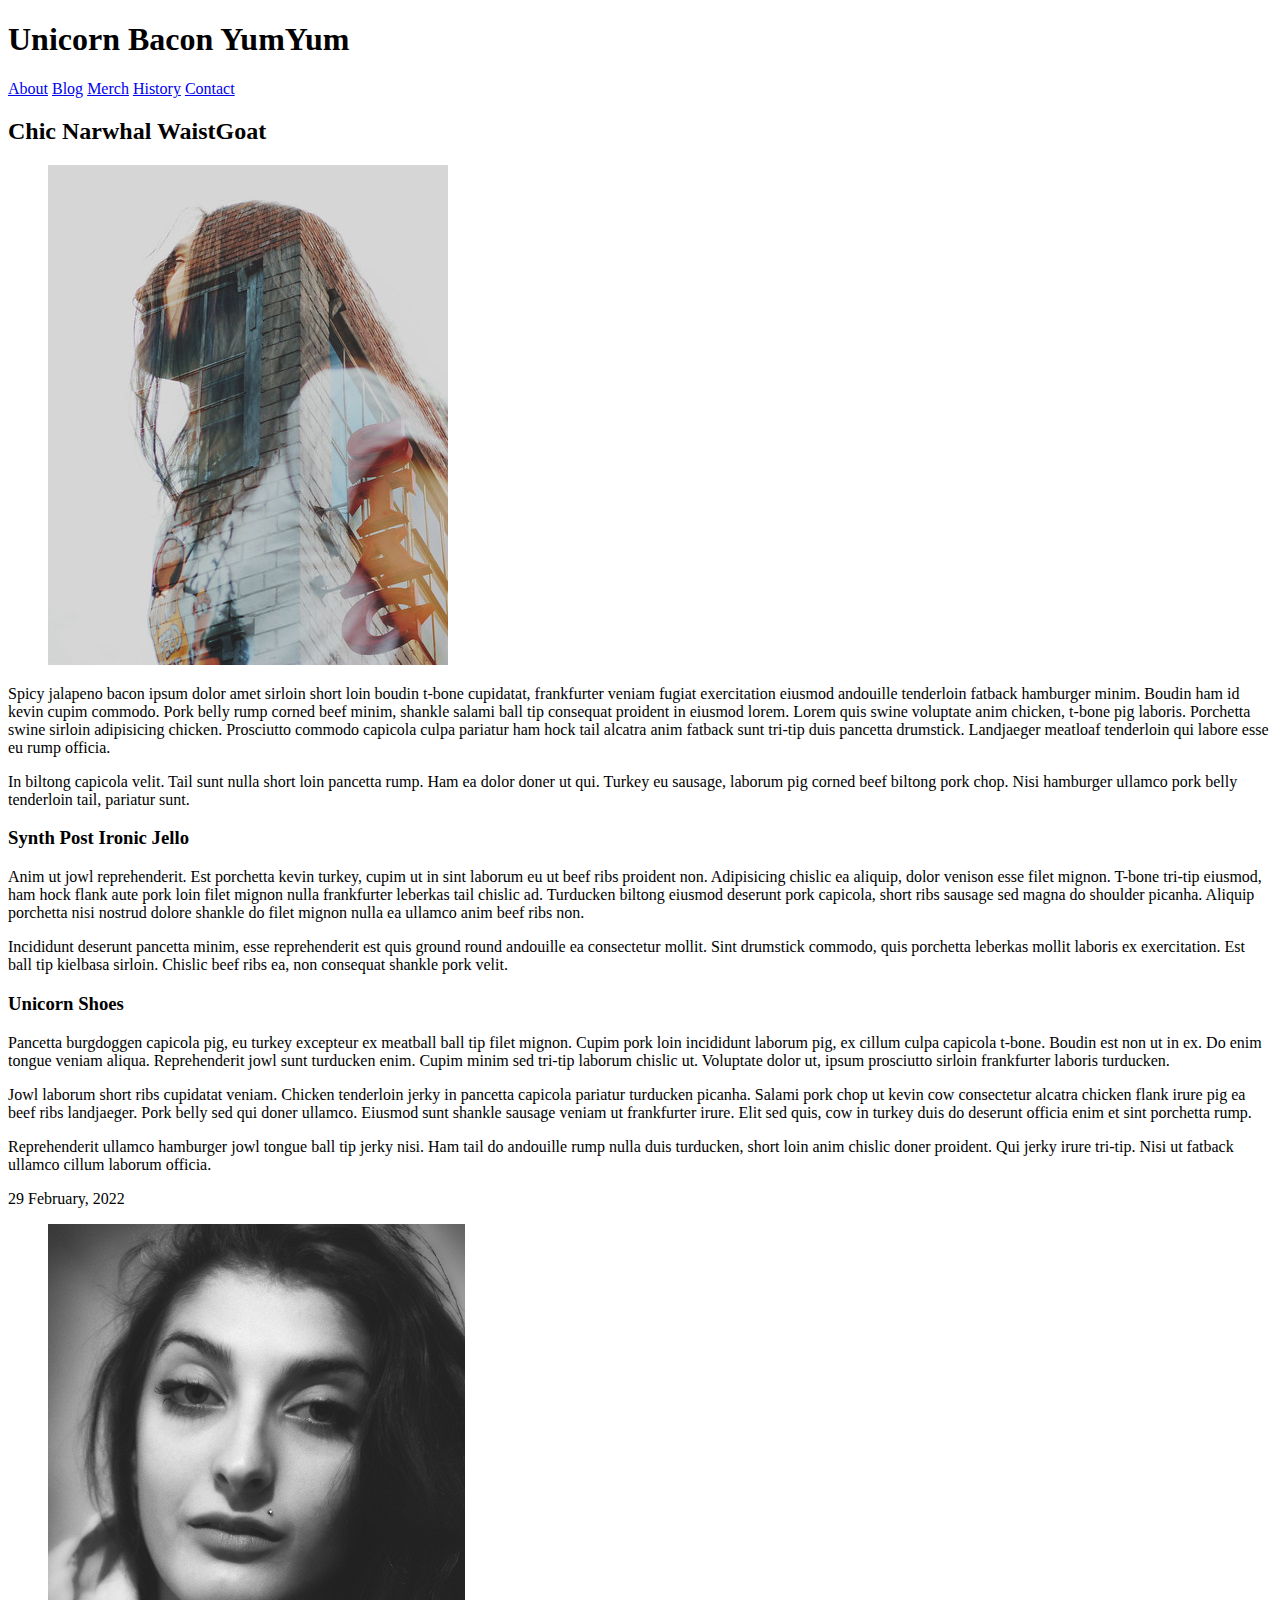
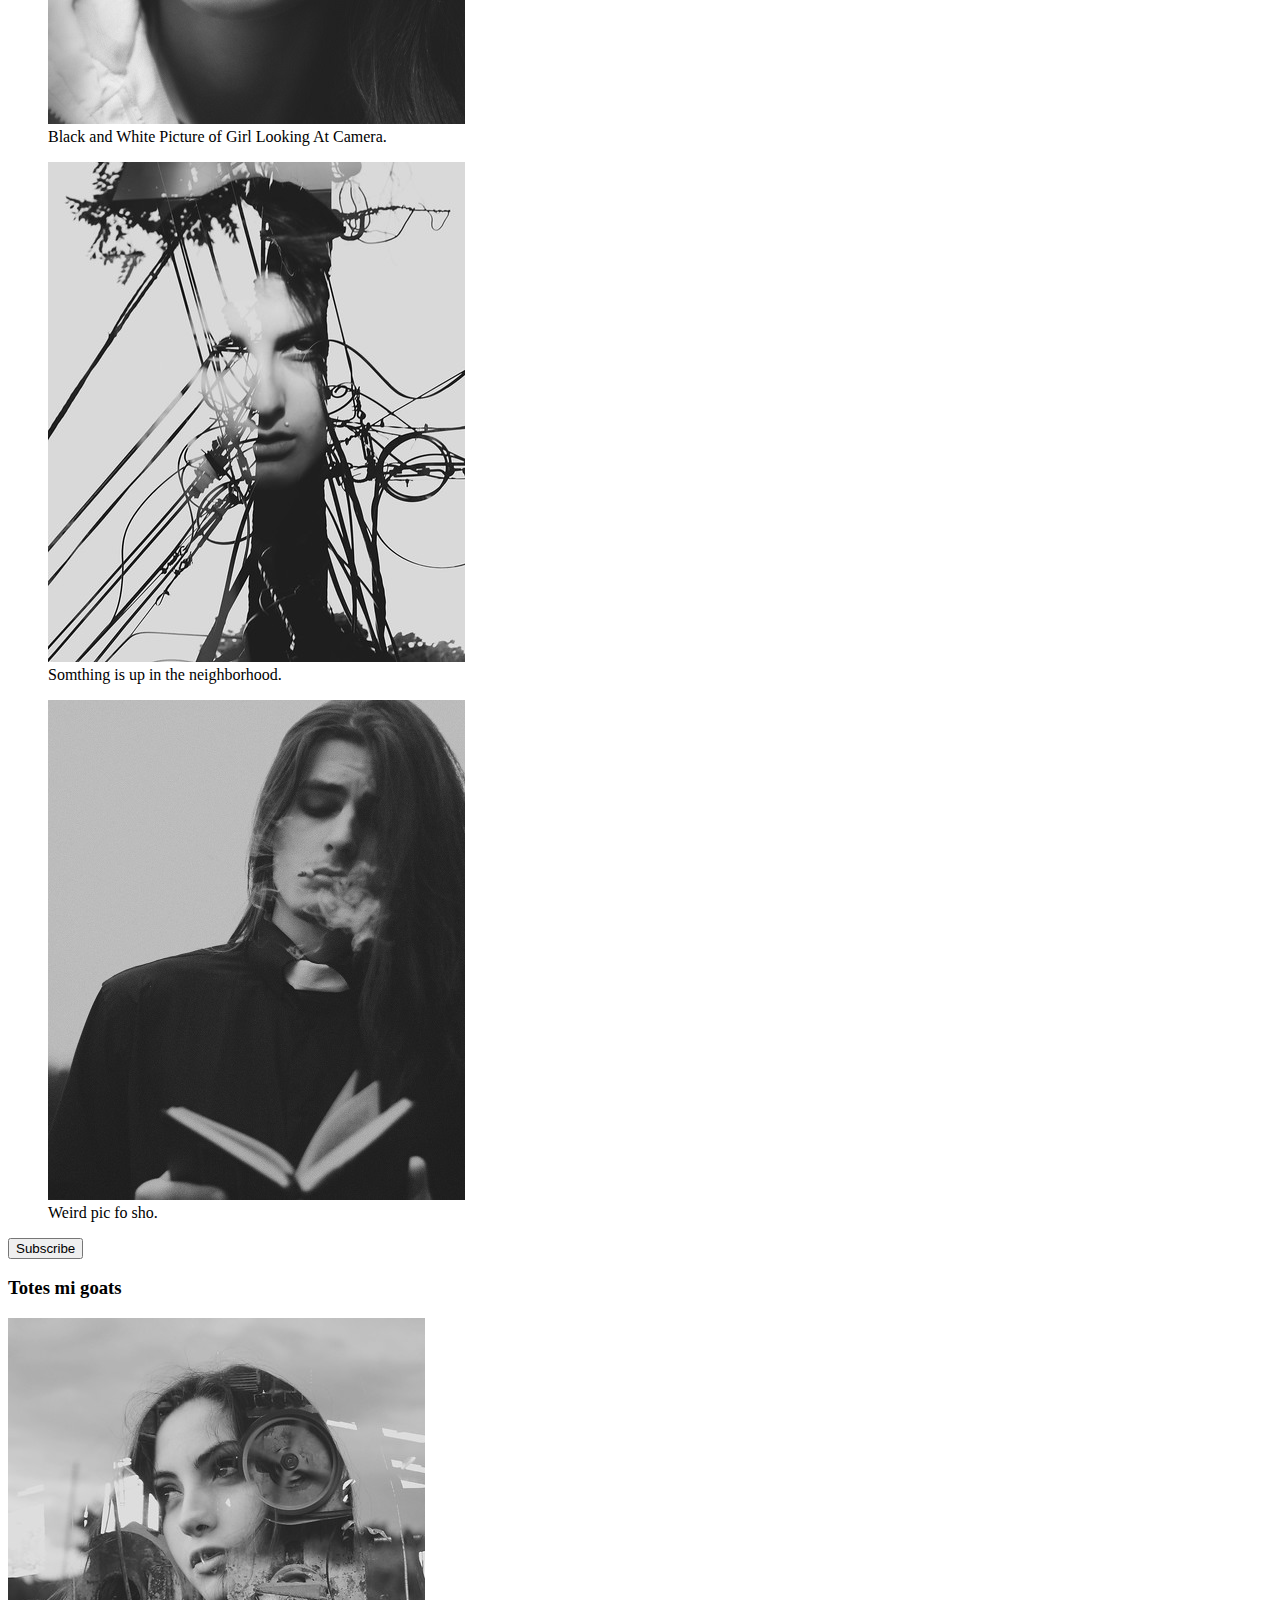
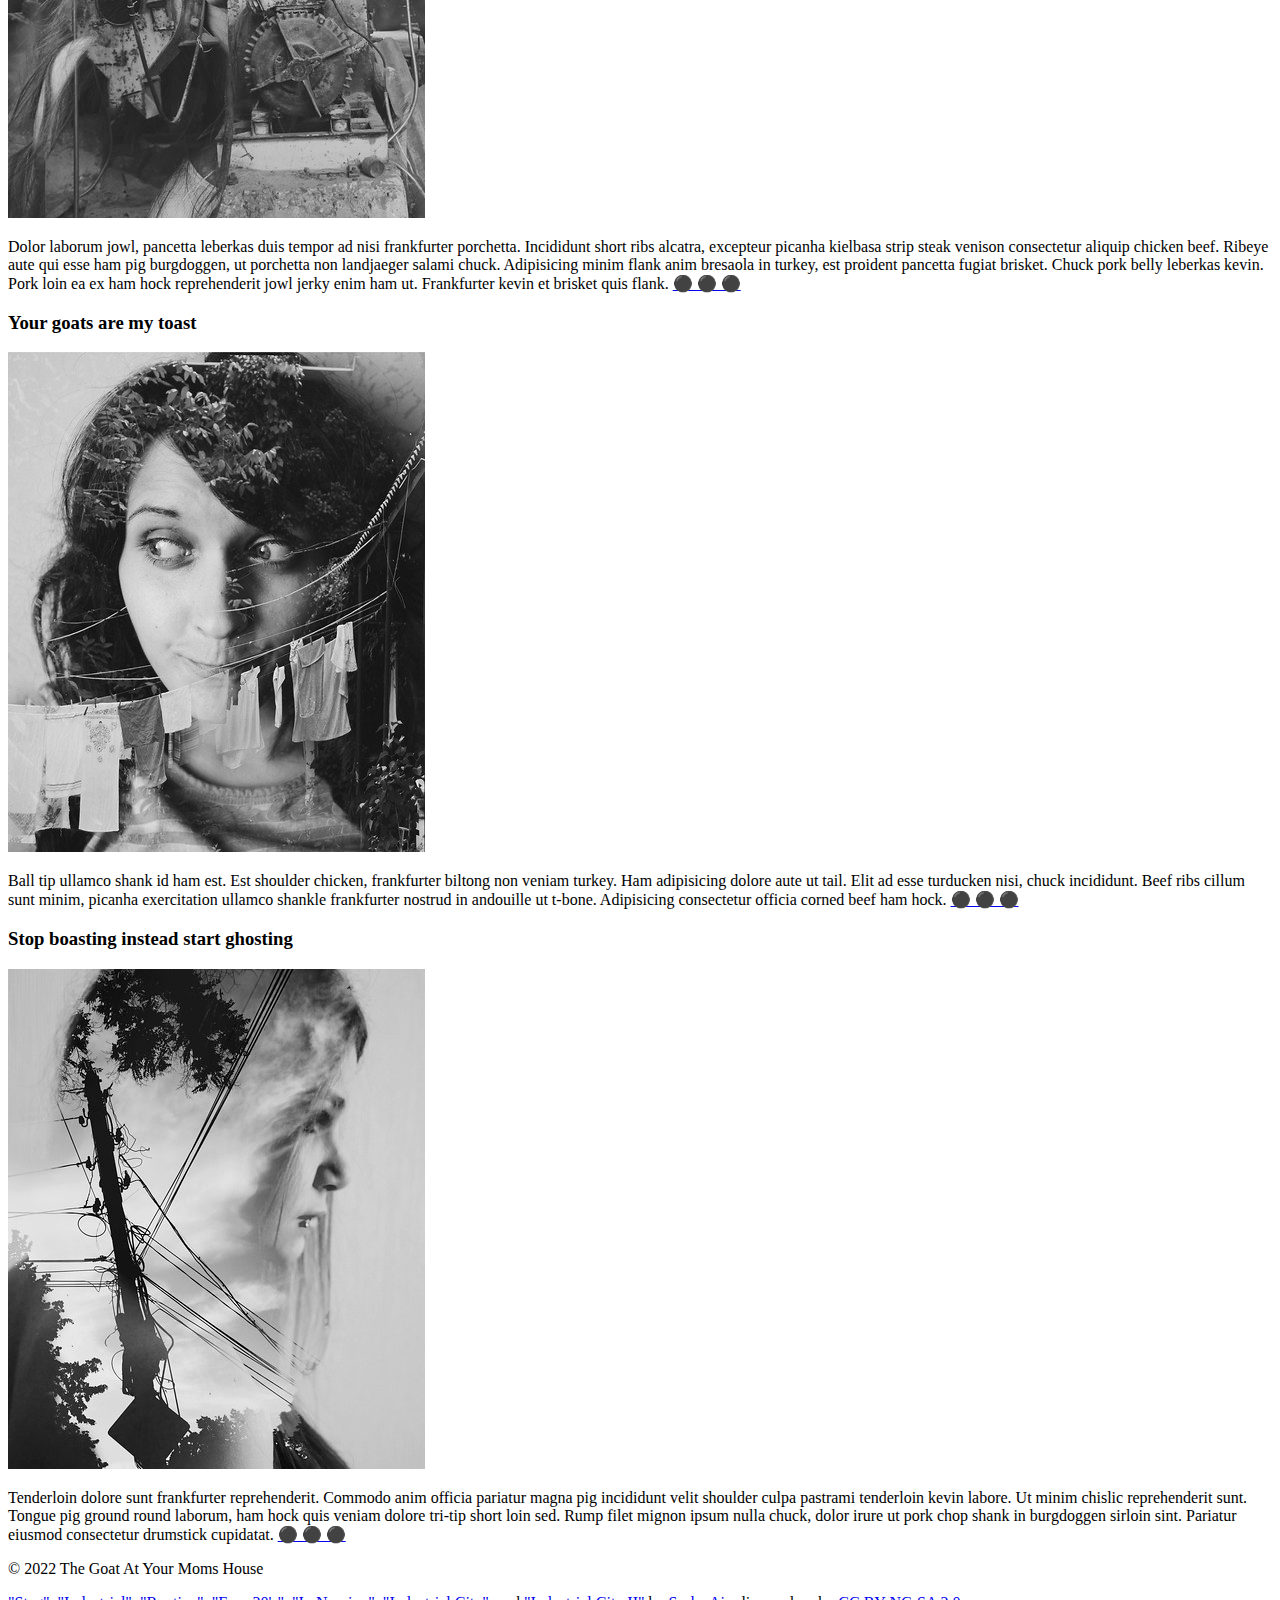
==== commit 53e41d0b: "Update index.html" ====
--- a/alternate-blog/index.html
+++ b/alternate-blog/index.html
@@ -3,80 +3,99 @@
     <head>
         <meta charset="utf-8">
         <meta name="viewport" content="width=device-width, initial-scale=1.0">
-        
-        
-        
-        <!-- Use a meta tag to designate yourself as the author of the page -->
-        <meta name="author" content="Omar Padilla"
-        
-        <!-- Give your page a title. -->
-        <title>Lorem Ipsum Blog</title>
-        
-        <!-- Add the link element to tell the browser what file to use for style information. -->
-        <link href="ottemanc.github.io/css/style.css" rel="stylesheet">
-        
+        <meta name="author" content="Omar Padilla">
+        <title>Gary The Slug's | Blog</title>
+        <link href="css/style.css" rel="stylesheet">           
     </head>
+
     <body>
         <header>
-             
-            
-            <!-- Add a level 1 heading to display three words. Use a span element to highlight the second word. Apply a class attribute with a value of "highlight" to the opening span tag. -->
-            <h1>I'm <span class="highlight">baby</span> activated</h1>
-            
+            
+            <h1>Unicorn <span class="highlight">Bacon</span> YumYum</h1>
             
         </header>   
         
-        
-        <!-- Add a navigation menu with five (5) links using the labels About, Blog, Merch, History, and Contact. Use the "#" symbol for your href values. -->
         <nav>
-            <ul>
-                <li><a href="#">About</a></li>
-                <li><a href="#">Blog</a></li>
-                <li><a href="#">Merch</a></li>
-                <li><a href="#">History</a></li>
-                <li><a href="#">Contact</a></li>
-            </ul>
+            <a href="#">About</a>
+            <a href="#" class="strikethrough">Blog</a>
+            <a href="#">Merch</a>
+            <a href="#">History</a>
+            <a href="#">Contact</a>
         </nav>
         
         <main>
-            
-            
-            <!-- Add a level 2 heading -->
-            <h2></h2>
+        
+            <h2>Chic Narwhal WaistGoat</h2>
             
             <!-- Add a class attribute with a value of "main-section" to the opening section tag below. -->
             
             
-            <section class="main-section">
+            <section class="main-section grid">
                 <article>
-                    
-                    
+                     
                     <!-- Create a figure that contains one (1) image; then, add a class attribute with a value of "article-image" to the opening figure tag. -->
                     <figure class="article-image">
-                        <img src="#">
+                        <img src="images/stag.jpg" alt="Girl Looking Up At Sky">
                     </figure>
                     
                     <!-- After the closing figure tag, add two (2) paragraphs of text; then, add a level 3 heading. -->
-                    <p>charcoal hot chicken kinfolk stumptown whatever godard tumeric twee yr af franzen skateboard. Cardigan stumptown portland woke cred heirloom. Viral helvetica raw denim, readymade four dollar toast farm-to-table hashtag mixtape authentic pop-up neutra kickstarter typewriter chicharrones.</p>
-                    
-                    <p>Occupy leggings banjo gochujang fashion axe hoodie flannel tofu blog master cleanse kale chips artisan. 8-bit kogi biodiesel humblebrag retro, taxidermy wayfarers health goth seitan skateboard. Palo santo knausgaard vegan wayfarers paleo, raclette ethical echo park.</p>
-                        
-                    <h3>dummy thicc text</h3>
-                    
+                    <p>
+                        Spicy jalapeno bacon ipsum dolor amet sirloin short loin boudin t-bone cupidatat, 
+                        frankfurter veniam fugiat exercitation eiusmod andouille tenderloin fatback hamburger minim. 
+                        Boudin ham id kevin cupim commodo. Pork belly rump corned beef minim, shankle salami ball tip 
+                        consequat proident in eiusmod lorem. Lorem quis swine voluptate anim chicken, t-bone pig laboris. 
+                        Porchetta swine sirloin adipisicing chicken. Prosciutto commodo capicola culpa pariatur ham hock 
+                        tail alcatra anim fatback sunt tri-tip duis pancetta drumstick. Landjaeger meatloaf tenderloin qui 
+                        labore esse eu rump officia.
+                    </p>                    
+                    
+                    <p>
+                        In biltong capicola velit. Tail sunt nulla short loin pancetta rump. Ham ea dolor doner ut qui. 
+                        Turkey eu sausage, laborum pig corned beef biltong pork chop. Nisi hamburger ullamco pork belly tenderloin tail, 
+                        pariatur sunt.
+                    </p>
+
+                    <h3>Synth Post Ironic Jello</h3>
+
+
                     <!-- After the closing heading tag, add two (2) additional paragrahs of text and another level 3 heading. -->
-                    <p>Vice paleo hashtag synth +1 gentrify tofu deep v gochujang activated charcoal disrupt yr beard poutine. Pabst air plant bespoke freegan helvetica paleo tacos godard lomo pour-over ugh chambray yr pickled prism. Leggings lo-fi YOLO, retro photo booth PBR&B edison bulb ethical mixtape selvage ennui shoreditch raclette cornhole.</p>  
-                        
-                    <p>Direct trade +1 vice migas pitchfork, green juice humblebrag disrupt fanny pack letterpress actually forage air plant art party. Hot chicken vegan la croix try-hard beard lyft intelligentsia shoreditch chartreuse DIY. Slow-carb skateboard meh waistcoat, coloring book activated charcoal cold-pressed brunch beard. Next level vaporware put a bird on it, tbh viral wayfarers ennui tumeric cray.</p>
-                        
-                    <h3>charcoal sartorial letterpress</h3>
-                    
+                    <p>
+                        Anim ut jowl reprehenderit. Est porchetta kevin turkey, cupim ut in sint laborum eu ut beef ribs proident non. 
+                        Adipisicing chislic ea aliquip, dolor venison esse filet mignon. T-bone tri-tip eiusmod, ham hock flank aute 
+                        pork loin filet mignon nulla frankfurter leberkas tail chislic ad. Turducken biltong eiusmod deserunt pork capicola, 
+                        short ribs sausage sed magna do shoulder picanha. Aliquip porchetta nisi nostrud dolore shankle do filet mignon nulla 
+                        ea ullamco anim beef ribs non.
+                    </p>                    
+                    
+                    <p>
+                        Incididunt deserunt pancetta minim, esse reprehenderit est quis ground round andouille ea consectetur mollit. Sint drumstick commodo,
+                        quis porchetta leberkas mollit laboris ex exercitation. Est ball tip kielbasa sirloin. Chislic beef ribs ea, non consequat shankle 
+                        pork velit.
+                    </p>
+                                        
+                    <h3>Unicorn Shoes</h3>
                     <!-- After the closing heading tag, add three (3) paragraphs of text. -->
-                    <p>Bitters artisan you probably haven't heard of them banh mi meditation gluten-free, craft beer vegan authentic. Salvia small batch lomo VHS, tilde unicorn master cleanse shoreditch banjo forage. Tote bag waistcoat franzen raclette vice succulents retro.</p>
-                    <p>Drinking vinegar raw denim poutine air plant, chillwave poke thundercats disrupt ennui PBR&B. DIY polaroid fanny pack cray cold-pressed.Salvia offal biodiesel literally drinking vinegar venmo paleo trust fund slow-carb twee YOLO. Health goth asymmetrical unicorn ramps.</p>
-                    <p>Trust fund seitan health goth forage activated charcoal migas, church-key unicorn street art letterpress gastropub XOXO. Crucifix etsy gluten-free kogi, seitan tattooed hot chicken iPhone shabby chic synth single-origin coffee. Actually keytar jean shorts, direct trade green juice affogato activated charcoal listicle godard.</p>
+                    
+                    <p>
+                        Pancetta burgdoggen capicola pig, eu turkey excepteur ex meatball ball tip filet mignon. Cupim pork loin incididunt laborum pig, 
+                        ex cillum culpa capicola t-bone. Boudin est non ut in ex. Do enim tongue veniam aliqua. Reprehenderit jowl sunt turducken enim. 
+                        Cupim minim sed tri-tip laborum chislic ut. Voluptate dolor ut, ipsum prosciutto sirloin frankfurter laboris turducken.
+                    </p>                    
+                    
+                    <p>
+                        Jowl laborum short ribs cupidatat veniam. Chicken tenderloin jerky in pancetta capicola pariatur turducken picanha. Salami pork 
+                        chop ut kevin cow consectetur alcatra chicken flank irure pig ea beef ribs landjaeger. Pork belly sed qui doner ullamco. 
+                        Eiusmod sunt shankle sausage veniam ut frankfurter irure. Elit sed quis, cow in turkey duis do deserunt officia enim et sint porchetta rump.
+                    </p>
+
+                    <p>
+                        Reprehenderit ullamco hamburger jowl tongue ball tip jerky nisi. Ham tail do andouille rump nulla duis turducken, short loin 
+                        anim chislic doner proident. Qui jerky irure tri-tip. Nisi ut fatback ullamco cillum laborum officia.
+                    </p>
                     
                     <!-- Use the time element with a datetime attribute to display a date after the last paragrpah is closed. -->
-                    <time datetime="1914-12-20"
+                    <time datetime="2022-29-02">29 February, 2022</time>
+                    
                     
                     <!-- Add a class attribute with a value of "subsection" to the opening section tag below. -->
                     
@@ -86,41 +105,74 @@
                         
                         <!-- Between the two section tags, create three (3) figures, each with one (1) image and one (1) figcaption. -->
                         <figure>
-                            <img src="#">
-                            <figcaption>Trulli, Puglia, Italy</figcaption>
-                        </figure> 
+                            <img src="images/eren-30s.jpg" alt="">
+                            <figcaption>Black and White Picture of Girl Looking At Camera.</figcaption>
+                        </figure>
+
                         <figure>
-                            <img src="#">
-                            <figcaption>Mustache meditation brooklyn</figcaption>
+                            <img src="images/industrial-city-2.jpg" alt="">
+                            <figcaption>Somthing is up in the neighborhood.</figcaption>
                         </figure>
+
                         <figure>
-                            <img src="#">
-                            <figcaption>chicken slow-carb kogi</figcaption>
+                            <img src="images/in-nomino.jpg" alt="">
+                            <figcaption>Weird pic fo sho.</figcaption>
                         </figure>
+                        
                     </section>
                     
-                        
+                    
                     <!-- Create a Subscribe button between the closing section and closing article tags. -->
-                        <button onclick="subscribe()">Subscribe</button>
+                    <button>Subscribe</button>
+
                 
                 </article>
                 <aside>
                     
                     
-                    <!-- Add a level 3 heading, followed by an image and a paragraph. --> 
-                    <h3>Raclette deep v</h3>
-                    <img src="#">
-                    <p>Health goth hell of food truck, you probably haven't heard of them celiac locavore live-edge austin. Franzen sartorial deep v glossier. Thundercats bushwick migas, iceland celiac gentrify 90's. Craft beer food truck offal art party helvetica 90's lomo health goth. Thundercats activated charcoal authentic man braid, affogato cloud bread edison bulb chartreuse VHS.</p>
+                    <!-- Add a level 3 heading, followed by an image and a paragraph. -->
+                    <h3>Totes mi goats</h3>
+                    
+                    <img src="images/industrial.jpg" alt="">
+
+                    <p>
+                        Dolor laborum jowl, pancetta leberkas duis tempor ad nisi frankfurter porchetta. Incididunt short ribs 
+                        alcatra, excepteur picanha kielbasa strip steak venison consectetur aliquip chicken beef. Ribeye aute qui 
+                        esse ham pig burgdoggen, ut porchetta non landjaeger salami chuck. Adipisicing minim flank anim bresaola in 
+                        turkey, est proident pancetta fugiat brisket. Chuck pork belly leberkas kevin. Pork loin ea ex ham hock 
+                        reprehenderit jowl jerky enim ham ut. Frankfurter kevin et brisket quis flank.
+                        
+                        <a href="#">&#x26AB; &#x26AB; &#x26AB;</a>
+                    </p>
+                    
                     
                     <!-- Add another level 3 heading, followed by an image and a paragraph. -->
-                    <h3>I'm baby fixie v</h3>
-                    <img src="#">
-                    <p>Yuccie trust fund distillery prism lyft narwhal edison bulb adaptogen unicorn pour-over paleo ramps pitchfork normcore. Pinterest waistcoat +1, enamel pin keffiyeh beard pabst fashion axe. Migas health goth hella slow-carb street art pickled tacos.</p>
-                    
-                    <!-- You guessed it, add an additional level three heading, followed by an image and a paragraph -->
-                    <h3>Wolf adaptogen hammock</h3>
-                    <img src="#">
-                    <p>Street art drinking vinegar farm-to-table letterpress coloring book af asymmetrical. Chillwave kombucha craft beer, man braid franzen four loko photo booth artisan.Raclette gentrify marfa street art pok pok poutine waistcoat.</p>
+                    <h3>Your goats are my toast</h3>
+                    
+                    <img src="images/routine.jpg" alt="">
+
+                    <p>
+                        Ball tip ullamco shank id ham est. Est shoulder chicken, frankfurter biltong non veniam turkey. Ham adipisicing 
+                        dolore aute ut tail. Elit ad esse turducken nisi, chuck incididunt. Beef ribs cillum sunt minim, picanha 
+                        exercitation ullamco shankle frankfurter nostrud in andouille ut t-bone. Adipisicing consectetur officia corned 
+                        beef ham hock.
+
+                        <a href="#">&#x26AB; &#x26AB; &#x26AB;</a>
+                    </p>
+                    
+                    <!-- You guesed it, add an additional level three heading, followed by an image and a paragraph -->
+                    <h3>Stop boasting instead start ghosting</h3>
+                    
+                    <img src="images/industrial-city.jpg" alt="">
+
+                    <p>
+                        Tenderloin dolore sunt frankfurter reprehenderit. Commodo anim officia pariatur magna pig incididunt velit shoulder 
+                        culpa pastrami tenderloin kevin labore. Ut minim chislic reprehenderit sunt. Tongue pig ground round laborum, ham hock 
+                        quis veniam dolore tri-tip short loin sed. Rump filet mignon ipsum nulla chuck, dolor irure ut pork chop shank in 
+                        burgdoggen sirloin sint. Pariatur eiusmod consectetur drumstick cupidatat.
+                        
+                        <a href="#">&#x26AB; &#x26AB; &#x26AB;</a>
+                    </p>
                     
                     <!-- Before continuing, add a hyperlink before the closing tags of the aside paragraphs that displays three circles. Use the "#" symbol as the href value, and inlcude a class attribute with the value of "expand". Note: The code to use for a cirle is:
                         &#x26AB;  
@@ -134,60 +186,24 @@
             
             
             <!-- Add a paragraph with the copyright and a link to an email address. --->
-            <p>&copy; Copyright 2021 HTML.am
-                <a href="mailto:yourmamma@gmail.com"</p>
+            <p class="copy">&copy; 2022 The Goat At Your Moms House</p>
             
             <!-- Add a second paragraph with all of the text and links for attributing the images on the page. Make sure to use the "ideal" attribution from Creative Commons. -->
             <p>
-                <cite>
-                    <a href="https://www.flickr.com/photos/38274965@N05/7979768687">"In nomino"</a> 
-                    by 
-                    <a href="https://www.flickr.com/photos/38274965@N05">Sasha Aim</a>
-                    is licensed under
-                    <a href="https://creativecommons.org/licenses/by-nc-sa/2.0/?ref=ccsearch&atype=html">CC BY-NC-SA 2.0</a>
-                </cite>             
-                
-                <cite>
-                    <a href="https://www.flickr.com/photos/38274965@N05/7979767535">"Eren 30's"</a>
-                    by
-                    <a href="https://www.flickr.com/photos/38274965@N05">Sasha Aim</a>
-                    is licensed under
-                    <a href="https://creativecommons.org/licenses/by-nc/2.0/?ref=ccsearch&atype=html">CC BY-NC 2.0</a>
-                </cite>
-                
-                <cite>
-                    <a href="https://live.staticflickr.com/8310/7979763983_e8e3f04652_b.jpg">Industrial City</a>
-                    by
-                    <a href="https://www.flickr.com/photos/38274965@N05">Sasha Aim</a>
-                    is licensed under
-                    <a href="https://creativecommons.org/licenses/by-nc-sa/2.0/?ref=ccsearch&atype=html">CC BY-NC-SA 2.0</a>
-                </cite> 
-                
-                <cite>
-                    <a href="https://www.flickr.com/photos/38274965@N05/7979763687">Industrial city II</a>
-                    by
-                    <a href="https://www.flickr.com/photos/38274965@N05">Sasha Aim</a>
-                    is licensed under
-                    <a href="a href="https://creativecommons.org/licenses/by-nc-sa/2.0/?ref=ccsearch&atype=html>CC BY-NC-SA 2.0</a>
-                </cite>
-                
-                <cite>
-                    <a href="https://live.staticflickr.com/8295/7979764934_ff564eb2cb_b.jpg">Routine</a>
-                    by
-                    <a href="https://www.flickr.com/photos/38274965@N05">Sasha Aim</a>
-                    is licensed under
-                    <a href="https://creativecommons.org/licenses/by-nc-sa/2.0/?ref=ccsearch&atype=html">CC BY-NC-SA 2.0</a>
-                </cite>
-                
-                <cite>
-                    <a href="https://live.staticflickr.com/8312/7979763485_3cd8973159_b.jpg">Stag</a>
-                    by
-                    <a href="https://www.flickr.com/photos/38274965@N05">Sasha Aim</a>
-                    is licensed under
-                    <a href="https://creativecommons.org/licenses/by-nc-sa/2.0/?ref=ccsearch&atype=html">CC BY-NC-SA 2.0</a>
-                </cite>       
+                <a href="https://wordpress.org/openverse/image/01e5532a-d0ab-4366-82e1-d7026fed78c9/?referrer=creativecommons.org">"Stag"</a>, 
+                <a href="https://www.flickr.com/photos/marenbangbang/7979765604/">"Industrial"</a>, 
+                <a href="https://wordpress.org/openverse/image/12407f55-0248-4dc0-a676-73fe85dd85e3/?referrer=creativecommons.org">"Routine"</a>, 
+                <a href="https://wordpress.org/openverse/image/788f8539-8aba-45d4-b002-9ae7d97e0d9e/?referrer=creativecommons.org">"Eren 30's"</a>, 
+                <a href="https://wordpress.org/openverse/image/3abb49b9-ebf3-4d88-ae53-4d110fda2344/?referrer=creativecommons.org">"In Nomino"</a>,
+                <a href="https://wordpress.org/openverse/image/e300031e-b972-4fbb-9feb-5cd1cfa6fc71/?referrer=creativecommons.org">"Industrial City"</a>, 
+                and 
+                <a href="https://wordpress.org/openverse/image/16618e0e-f62e-4166-88d9-ed156e1aeb76/?referrer=creativecommons.org">"Industrial City II"</a> 
+                by 
+                <a href="https://www.flickr.com/photos/38274965@N05">Sasha Aim</a> 
+                licensed under 
+                <a href="https://creativecommons.org/licenses/by-nc-sa/2.0/?ref=ccsearch&atype=html">CC BY-NC-SA 2.0</a>
             </p>
-            
+
         </footer>
     </body>
 </html>
--- a/alternate-blog/css/style.css
+++ b/alternate-blog/css/style.css
@@ -0,0 +1,51 @@
+/* TO GET AN IDEA OF THE CSS YOU WILL LIKELY BE USING, SEE THE LISTS BELOW. */
+
+        /* 
+        
+        Spacing 
+
+            - padding (shorthand and/or specific properties like padding-bottom, etc.)
+
+            - margin, (shorthand and/or specific properties like margin-top, etc.)
+
+            - letter-spacing, word-spacing, line-height
+
+            - width, max-width, min-width
+            - height, max-height, min-height
+
+        Typography 
+
+            - font-family, font-size, font-style, font-weight
+
+            - text-decoration, text-align
+
+            - color
+
+            - text-shadow, text-transform
+
+        Box, Layout and Border 
+
+            - border (shorthand and/or specific properties like border-top, border-bottom-radius, border-width, etc.)
+
+            - box-shadow
+
+            - display, float, align-items, align-content
+
+            - grid-template-columns, grid-column-gap
+
+            - transform
+
+        Other
+
+            - :nth()-child (to target specific child elements)
+
+            - :focus, :hover, :active (to target link states)
+
+            - @font-face or @import (to import typefaces)
+
+        */
+
+
+/* ------ START WRITING YOUR CODE BELOW ------ */
+
+
